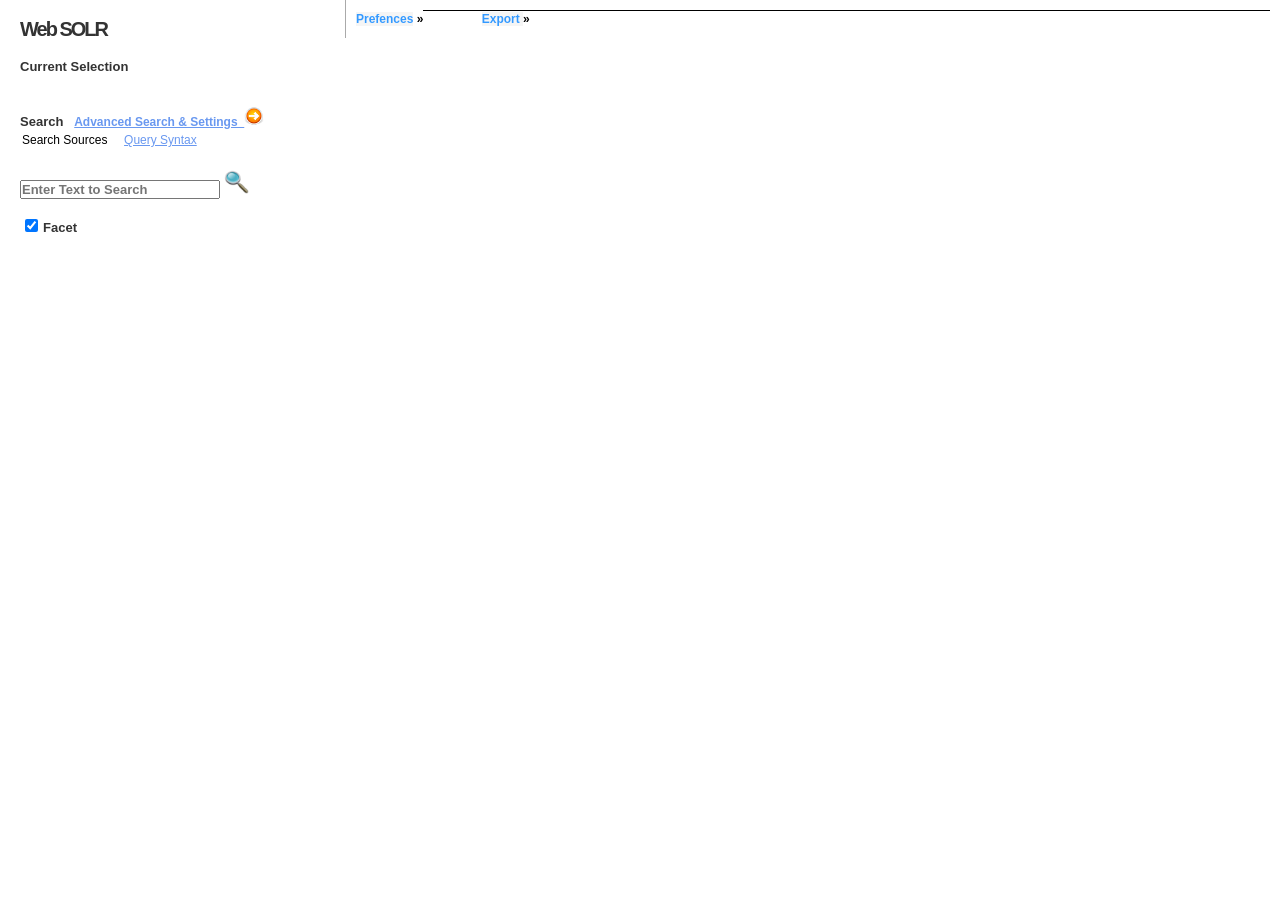
==== src/main/webapp/index.html @ 238387fa "initial build" ====
<!DOCTYPE html PUBLIC "-//W3C//DTD XHTML 1.0 Strict//EN" "http://www.w3.org/TR/xhtml1/DTD/xhtml1-strict.dtd">
<html xmlns="http://www.w3.org/1999/xhtml" xml:lang="en" lang="en">
<!--
 <META http-equiv="Content-Type" content="text/html; charset=ISO-8859-5">
    -->
<head>
<meta http-equiv="Content-Type" content="text/html" charset="UTF-8" lang="en" ></meta>
<title>Web Solr</title>
<link rel="stylesheet" type="text/css"
	href="ext/resources/css/ext-all.css" media="screen" />
<link rel="stylesheet" type="text/css" href="css/solr_ui.css"
	media="screen" />
<script type="text/javascript" src="js/jquery-1.8.0.min.js"></script>
<script type="text/javascript" src="js/solr_ui.js"></script>
<script type="text/javascript" src="core/Core.js"></script>
<script type="text/javascript" src="core/AbstractManager.js"></script>
<script type="text/javascript" src="managers/Manager.jquery.js"></script>
<script type="text/javascript" src="core/Parameter.js"></script>
<script type="text/javascript" src="core/ParameterStore.js"></script>
<script type="text/javascript" src="core/AbstractWidget.js"></script>
<script type="text/javascript" src="widgets/ResultWidget.js"></script>
<script type="text/javascript" src="helpers/jquery/ajaxsolr.theme.js"></script>
<script type="text/javascript" src="js/solr_ui.theme.js"></script>
<script type="text/javascript" src="js/jquery.livequery.js"></script>
<script type="text/javascript" src="widgets/jquery/PagerWidget.js"></script>
<script type="text/javascript" src="core/AbstractFacetWidget.js"></script>
<script type="text/javascript" src="widgets/TagcloudWidget.js"></script>
<script type="text/javascript" src="widgets/DateTagcloudWidget.js"></script>
<script type="text/javascript" src="core/AbstractTextWidget.js"></script>
<script type="text/javascript" src="ext/ext-all.js"></script>
<script type="text/javascript" src="widgets/TextWidget.js"></script>
<script type="text/javascript" src="widgets/CurrentSearchWidget.9.js"></script>
<script type="text/javascript" src="core/AbstractTextWidget.js"></script>
<script type="text/javascript" src="helpers/ajaxsolr.support.js"></script>
<script type="text/javascript" src="helpers/ajaxsolr.theme.js"></script>
<script type="text/javascript" src="widgets/CountryCodeWidget.js"></script>
<script type="text/javascript" src="js/jquery-ui.min.js"></script>
<link rel="stylesheet" type="text/css"
	href="ext/smoothness/jquery-ui.css" media="screen" />
<link rel="stylesheet" type="text/css"
	href="ext/smoothness/ui.theme.css" media="screen" />
<script type="text/javascript" src="widgets/CalendarWidget.js"></script>
<script type="text/javascript" src="js/table.js">
</script>


</head>
<body>
	<div id="wrap">
		

	

		<div class="left" id="leftColumn">
			<h1> Web SOLR</h1>

			<h2>Current Selection</h2>
			<ul id="selection"></ul>

			<h2 id="searchheader">
				Search &nbsp;&nbsp;<a href="javascript:toggleFieldView(this)">Advanced
					Search & Settings &nbsp;<img id="arrowImage"
					src="images/SideArr.png" width="20px" height="20px" />
				</a>
			</h2>


			<fieldset>
				<legend>Search Sources&nbsp;&nbsp;&nbsp;&nbsp;&nbsp;<a href="solr-query-syntax.html" target="_blank">Query Syntax</a></legend>

			</fieldset>



			<ul id="search">
	
				<h2>
					<input type="search" id="query" name="query" width="100"
						placeholder="Enter Text to Search" /> <img
						src="images/search.png" onClick="javascript:submitRequest()"
						TITLE="Click To Apply Changes" margin="0px 0px 0px" width="25"
						height="25" />
				</h2>

			</ul>

			<fieldset id="advancedFieldSet" class="prefill">

				<legend>Advance Search Options </legend>

				<ul>
					<li></li>
					<label for="filteredquery">Filter Query:</label>
					<li><a href="javascript:toggleFieldView(this)"> <img
							TITLE="Hide" width="15px" height="15px" class="submit"
							src="images/minus.png" /></a></li>
					<li></li>
					<li><TEXTAREA name="filteredquery" id="filteredquery" rows="3"
							cols="29"
							placeholder="Syntax: Name:value AND|OR Name:[min TO max], hint use 'Auto Add Field' below to add name."></TEXTAREA>

					</li>



					<label for="searchFields"><em>Auto Add Field: </em></label>
					<select id="searchFields" prompt="Select Field to search text from"
						onchange="javascript:updateSearchText(this)">

					</select>
				</ul>
				<br />
				<ul>

					<li><label for="sortType">Sort By </label> <select
						onchange="updateSortedByState(this)" id="sortfields">

					</select> <select id="sortfieldOrder" onchange="updateSortedByState(this)">
							<option value="asc">Ascending</option>
							<option value="desc">Descending</option>

					</select>
					</li>

					<br />
					<li class="dateLine"><span class="inst">(YYYY-MM-DD)</span> <label
						for="StartDate">Start Date</label> <input type="date"
						id="StartDate" name="StartDate"
						placeholder="Open Ended Start Date"
						pattern="2[0-9]{3}-[0-9]{2}-[0-9]{2}"
						title="Start Date Format: YYYY-MM-DD" onkeyup="updateDateState()"></input>
					</li>
					<br />
					<li class="dateLine"><span class="inst">(YYYY-MM-DD)</span> <label
						for="EndDate">End Date </label> <input type="date"
						placeholder="Open Ended End Date"
						pattern="2[0-9]{3}-[0-9]{2}-[0-9]{2}"
						title="End Date Format: YYYY-MM-DD" id="EndDate" name="EndDate"
						onkeyup="updateDateState()"></input></li>

					<br />

					<li class="dateLine"><label for="Rows">Rows </label> <input
						type="text" min="1" max="100" value="20" id="Rows" name="rows"
						onkeyup="updateNumRowsByState(this)"></input></li>
					<br />

				</ul>
				</br>
				<ul>
					<p>
						<button class="submit" onClick="javascript:submitRequest()"
							TITLE="Click To Apply Changes" margin="0px 10px 10px 10px">Execute
							Query</button>
					</p>
					</br>
				</ul>
				</br>
			</fieldset>

			<h2>
			<!-- checked="checked" -->
				<input type="checkbox" id="facetCheckBox" checked="checked"
					onchange='handleFacetChange(this);' value="Facet" />Facet
					
			</h2>
                 
                       
			
		</div>



		<div class="right">


			<ul id="pref">

				<li><a href="#">Prefences</a> &raquo;
					<ul>

					</ul></li>

			</ul>

			<ul id="export">
				<li>&nbsp;&nbsp;&nbsp;&nbsp;</li>
			</ul>
			<ul id="export">
				<li><a href="#">Export </a> &raquo;
					<ul>
						<li><a href="javascript:exportData('csv')">CSV</a></li>


						<li><a href="javascript:exportData('xls')">Excel</a></li>
					</ul></li>

			</ul>
			<ul id="export">
				<li>&nbsp;&nbsp;&nbsp;&nbsp;</li>
			</ul>
			<div id="result">

				<div id="navigation">

					<ul id="pager"></ul>

					<div id="pager-header"></div>

				</div>
				<div id="docs"></div>
			</div>
		</div>

		<div class="clear"></div>

		

	</div>




</body>

</html>
---- src/main/webapp/ext/resources/css/ext-all.css ----
html,body,div,dl,dt,dd,ul,ol,li,h1,h3,h4,h5,h6,pre,code,form,fieldset,legend,input,textarea,p,blockquote,th,
td{margin:0;padding:0}
table{border-collapse:collapse;border-spacing:0}
fieldset,img{border:0}
/*
address,caption,cite,code,dfn,em,strong,th,var{font-style:normal;font-weight:normal}
*/
li{list-style:none}
caption,th{text-align:left}
/*
h1,h2,h3,h4,h5,h6{font-size:100%}
*/
q:before,q:after{content:""}
abbr,acronym{border:0;font-variant:normal}
sup{vertical-align:text-top}
sub{vertical-align:text-bottom}
input,textarea,select{font-family:inherit;font-size:inherit;font-weight:inherit}*:focus{outline:none}
.x-border-box .x-reset,.x-border-box .x-reset *{box-sizing:border-box;-moz-box-sizing:border-box;-ms-box-sizing:border-box;-webkit-box-sizing:border-box}.x-body{color:black;font-size:12px;font-family:tahoma, arial, verdana, sans-serif}.x-clear{overflow:hidden;clear:both;height:0;width:0;font-size:0;line-height:0}.x-layer{position:absolute;overflow:hidden;zoom:1}.x-shim{position:absolute;left:0;top:0;overflow:hidden;-ms-filter:"progid:DXImageTransform.Microsoft.Alpha(Opacity=0)";filter:progid:DXImageTransform.Microsoft.Alpha(Opacity=0);opacity:0}.x-hide-display{display:none !important}.x-hide-visibility{visibility:hidden !important}.x-item-disabled{-ms-filter:"progid:DXImageTransform.Microsoft.Alpha(Opacity=40)";filter:progid:DXImageTransform.Microsoft.Alpha(Opacity=40);opacity:0.4}.x-ie6 .x-item-disabled{filter:none}.x-hidden,.x-hide-offsets{display:block !important;position:absolute !important;left:-10000px !important;top:-10000px !important}.x-hide-nosize{height:0 !important;width:0 !important}.x-masked-relative{position:relative}.x-ie6 .x-masked select,.x-ie6.x-body-masked select{visibility:hidden !important}.x-css-shadow{position:absolute;-moz-border-radius:5px 5px;-webkit-border-radius:5px 5px;-o-border-radius:5px 5px;-ms-border-radius:5px 5px;-khtml-border-radius:5px 5px;border-radius:5px 5px}.x-ie-shadow{background-color:#777;display:none;position:absolute;overflow:hidden;zoom:1}.x-frame-shadow{display:none;position:absolute;overflow:hidden}.x-frame-shadow *{overflow:hidden}.x-frame-shadow *{padding:0;border:0;margin:0;clear:none;zoom:1}.x-frame-shadow .xstc,.x-frame-shadow .xsbc{height:6px;float:left}.x-frame-shadow .xsc{width:100%}.x-frame-shadow .xsml{background:transparent repeat-y 0 0}.x-frame-shadow .xsmr{background:transparent repeat-y -6px 0}.x-frame-shadow .xstl{background:transparent no-repeat 0 0}.x-frame-shadow .xstc{background:transparent repeat-x 0 -30px}.x-frame-shadow .xstr{background:transparent repeat-x 0 -18px}.x-frame-shadow .xsbl{background:transparent no-repeat 0 -12px}.x-frame-shadow .xsbc{background:transparent repeat-x 0 -36px}.x-frame-shadow .xsbr{background:transparent repeat-x 0 -6px}.x-frame-shadow .xstl,.x-frame-shadow .xstc,.x-frame-shadow .xstr,.x-frame-shadow .xsbl,.x-frame-shadow .xsbc,.x-frame-shadow .xsbr{width:6px;height:6px;float:left;background-image:url('../../resources/themes/images/default/shared/shadow.png')}.x-frame-shadow .xsml,.x-frame-shadow .xsmr{width:6px;float:left;height:100%;background-image:url('../../resources/themes/images/default/shared/shadow-lr.png')}.x-frame-shadow .xsmc{float:left;height:100%;background-image:url('../../resources/themes/images/default/shared/shadow-c.png')}.x-frame-shadow .xst,.x-frame-shadow .xsb{height:6px;overflow:hidden;width:100%}.x-box-tl{background:transparent no-repeat 0 0;zoom:1}.x-box-tc{height:8px;background:transparent repeat-x 0 0;overflow:hidden}.x-box-tr{background:transparent no-repeat right -8px}.x-box-ml{background:transparent repeat-y 0;padding-left:4px;overflow:hidden;zoom:1}.x-box-mc{background:repeat-x 0 -16px;padding:4px 10px}.x-box-mc h3{margin:0 0 4px 0;zoom:1}.x-box-mr{background:transparent repeat-y right;padding-right:4px;overflow:hidden}.x-box-bl{background:transparent no-repeat 0 -16px;zoom:1}.x-box-bc{background:transparent repeat-x 0 -8px;height:8px;overflow:hidden}.x-box-br{background:transparent no-repeat right -24px}.x-box-tl,.x-box-bl{padding-left:8px;overflow:hidden}.x-box-tr,.x-box-br{padding-right:8px;overflow:hidden}.x-box-tl{background-image:url('../../resources/themes/images/default/box/corners.gif')}.x-box-tc{background-image:url('../../resources/themes/images/default/box/tb.gif')}.x-box-tr{background-image:url('../../resources/themes/images/default/box/corners.gif')}.x-box-ml{background-image:url('../../resources/themes/images/default/box/l.gif')}.x-box-mc{background-color:#eee;background-image:url('../../resources/themes/images/default/box/tb.gif');font-family:"Myriad Pro","Myriad Web","Tahoma","Helvetica","Arial",sans-serif;color:#393939;font-size:15px}.x-box-mc h3{font-size:18px;font-weight:bold}.x-box-mr{background-image:url('../../resources/themes/images/default/box/r.gif')}.x-box-bl{background-image:url('../../resources/themes/images/default/box/corners.gif')}.x-box-bc{background-image:url('../../resources/themes/images/default/box/tb.gif')}.x-box-br{background-image:url('../../resources/themes/images/default/box/corners.gif')}.x-box-blue .x-box-bl,.x-box-blue .x-box-br,.x-box-blue .x-box-tl,.x-box-blue .x-box-tr{background-image:url('../../resources/themes/images/default/box/corners-blue.gif')}.x-box-blue .x-box-bc,.x-box-blue .x-box-mc,.x-box-blue .x-box-tc{background-image:url('../../resources/themes/images/default/box/tb-blue.gif')}.x-box-blue .x-box-mc{background-color:#c3daf9}.x-box-blue .x-box-mc h3{color:#17385b}.x-box-blue .x-box-ml{background-image:url('../../resources/themes/images/default/box/l-blue.gif')}.x-box-blue .x-box-mr{background-image:url('../../resources/themes/images/default/box/r-blue.gif')}.x-focus-element{position:absolute;top:-10px;left:-10px;width:0px;height:0px}.x-focus-frame{position:absolute;left:0px;top:0px;z-index:100000000;width:0px;height:0px}.x-focus-frame-top,.x-focus-frame-bottom,.x-focus-frame-left,.x-focus-frame-right{position:absolute;top:0px;left:0px}.x-focus-frame-top,.x-focus-frame-bottom{border-top:solid 2px #15428b;height:2px}.x-focus-frame-left,.x-focus-frame-right{border-left:solid 2px #15428b;width:2px}.x-mask{z-index:100;position:absolute;top:0;left:0;-ms-filter:"progid:DXImageTransform.Microsoft.Alpha(Opacity=50)";filter:progid:DXImageTransform.Microsoft.Alpha(Opacity=50);opacity:0.5;width:100%;height:100%;zoom:1;background:#cccccc}.x-mask-msg{z-index:20001;position:absolute;top:0;left:0;padding:2px;border:1px solid;border-color:#99bce8;background-image:none;background-color:#dfe9f6}.x-mask-msg div{padding:5px 10px 5px 25px;background-image:url('../../resources/themes/images/default/grid/loading.gif');background-repeat:no-repeat;background-position:5px center;cursor:wait;border:1px solid #a3bad9;background-color:#eeeeee;color:#222222;font:normal 11px tahoma, arial, verdana, sans-serif}.x-boundlist{border-width:1px;border-style:solid;border-color:#98c0f4;background:white}.x-boundlist .x-toolbar{border-width:1px 0 0 0}.x-boundlist-item{padding:2px;-moz-user-select:none;-khtml-user-select:none;-webkit-user-select:ignore;cursor:default;cursor:pointer;cursor:hand;position:relative;border-width:1px;border-style:dotted;border-color:white}.x-boundlist-selected{background:#cbdaf0;border-color:#8eabe4}.x-boundlist-item-over{background:#dfe8f6;border-color:#a3bae9}.x-boundlist-floating{border-top-width:0}.x-boundlist-above{border-top-width:1px;border-bottom-width:1px}.x-btn{display:inline-block;zoom:1;*display:inline;position:relative;cursor:pointer;cursor:hand;white-space:nowrap;vertical-align:middle;background-repeat:no-repeat}.x-btn *{cursor:pointer;cursor:hand}.x-btn em{background-repeat:no-repeat}.x-btn em a{text-decoration:none;display:inline-block;color:inherit}.x-btn button{margin:0;padding:0;border:0;width:auto;background:none;outline:0 none;overflow:hidden;vertical-align:bottom;-webkit-appearance:none}.x-btn button::-moz-focus-inner{border:0;padding:0}.x-btn .x-btn-inner{display:block;white-space:nowrap;text-align:center;background-color:transparent;background-repeat:no-repeat;background-position:left center}.x-btn-disabled{-ms-filter:"progid:DXImageTransform.Microsoft.Alpha(Opacity=100)";filter:progid:DXImageTransform.Microsoft.Alpha(Opacity=100);opacity:1}.x-btn-disabled span{-ms-filter:"progid:DXImageTransform.Microsoft.Alpha(Opacity=50)";filter:progid:DXImageTransform.Microsoft.Alpha(Opacity=50);opacity:0.5}.x-ie6 .x-btn-disabled span,.x-ie7 .x-btn-disabled span{filter:none}.x-ie7 .x-btn-disabled,.x-ie8 .x-btn-disabled{filter:none}.x-ie6 .x-btn-disabled .x-btn-icon,.x-ie7 .x-btn-disabled .x-btn-icon,.x-ie8 .x-btn-disabled .x-btn-icon{-ms-filter:"progid:DXImageTransform.Microsoft.Alpha(Opacity=60)";filter:progid:DXImageTransform.Microsoft.Alpha(Opacity=60);opacity:0.6}* html .x-ie .x-btn button{width:1px}.x-ie .x-btn button{overflow-x:visible;vertical-align:baseline}.x-strict .x-ie6 .x-btn .x-frame-mc,.x-strict .x-ie7 .x-btn .x-frame-mc{height:100%}.x-nbr .x-btn .x-frame-mc{vertical-align:middle;white-space:nowrap;text-align:center;cursor:pointer}.x-btn-icon-text-left .x-btn-icon{background-position:left center}.x-btn-icon-text-right .x-btn-icon{background-position:right center}.x-btn-icon-text-top .x-btn-icon{background-position:center top}.x-btn-icon-text-bottom .x-btn-icon{background-position:center bottom}.x-btn button,.x-btn a{position:relative}.x-btn button .x-btn-icon,.x-btn a .x-btn-icon{position:absolute;background-repeat:no-repeat}.x-btn-arrow-right{background:transparent no-repeat right center;padding-right:12px}.x-btn-arrow-right .x-btn-inner{padding-right:0 !important}.x-toolbar .x-btn-arrow-right{padding-right:12px}.x-btn-arrow-bottom{background:transparent no-repeat center bottom;padding-bottom:12px}.x-btn-arrow{background-image:url('../../resources/themes/images/default/button/arrow.gif');display:block}.x-btn-split-right,.x-btn-over .x-btn-split-right{background:transparent no-repeat right center;background-image:url('../../resources/themes/images/default/button/s-arrow.gif');padding-right:14px !important}.x-btn-split-bottom,.x-btn-over .x-btn-split-bottom{background:transparent no-repeat center bottom;background-image:url('../../resources/themes/images/default/button/s-arrow-b.gif');padding-bottom:14px}.x-toolbar .x-btn-split-right{background-image:url('../../resources/themes/images/default/button/s-arrow-noline.gif');padding-right:12px !important}.x-toolbar .x-btn-split-bottom{background-image:url('../../resources/themes/images/default/button/s-arrow-b-noline.gif')}.x-btn-split{display:block}.x-item-disabled,.x-item-disabled *{cursor:default}.x-cycle-fixed-width .x-btn-inner{text-align:inherit}.x-btn-over .x-btn-split-right{background-image:url('../../resources/themes/images/default/button/s-arrow-o.gif')}.x-btn-over .x-btn-split-bottom{background-image:url('../../resources/themes/images/default/button/s-arrow-bo.gif')}.x-btn-default-small{border-color:#d1d1d1}.x-btn-default-small{-moz-border-radius:3px;-webkit-border-radius:3px;-o-border-radius:3px;-ms-border-radius:3px;-khtml-border-radius:3px;border-radius:3px;padding:2px 2px 2px 2px;border-width:1px;border-style:solid;background-image:none;background-color:white;background-image:-webkit-gradient(linear, 50% 0%, 50% 100%, color-stop(0%, #ffffff), color-stop(48%, #f9f9f9), color-stop(52%, #e2e2e2), color-stop(100%, #e7e7e7));background-image:-moz-linear-gradient(top, #ffffff,#f9f9f9 48%,#e2e2e2 52%,#e7e7e7);background-image:linear-gradient(top, #ffffff,#f9f9f9 48%,#e2e2e2 52%,#e7e7e7)}.x-nlg .x-btn-default-small-mc{background-image:url('../../resources/themes/images/default/btn/btn-default-small-bg.gif');background-color:#fff}.x-nbr .x-btn-default-small{padding:0 !important;border-width:0 !important;-moz-border-radius:0px;-webkit-border-radius:0px;-o-border-radius:0px;-ms-border-radius:0px;-khtml-border-radius:0px;border-radius:0px;background-color:transparent;background-position:1100303px 1000303px}.x-nbr .x-btn-default-small-tl,.x-nbr .x-btn-default-small-bl,.x-nbr .x-btn-default-small-tr,.x-nbr .x-btn-default-small-br,.x-nbr .x-btn-default-small-tc,.x-nbr .x-btn-default-small-bc,.x-nbr .x-btn-default-small-ml,.x-nbr .x-btn-default-small-mr{zoom:1;background-image:url('../../resources/themes/images/default/btn/btn-default-small-corners.gif')}.x-nbr .x-btn-default-small-ml,.x-nbr .x-btn-default-small-mr{zoom:1;background-image:url('../../resources/themes/images/default/btn/btn-default-small-sides.gif');background-position:0 0}.x-nbr .x-btn-default-small-mc{padding:0 0 0 0}.x-btn-default-small .x-btn-inner{font-size:11px;font-weight:normal;font-family:tahoma, arial, verdana, sans-serif;color:#333333;background-repeat:no-repeat;padding:0 4px}.x-btn-default-small-icon button,.x-btn-default-small-icon .x-btn-inner,.x-btn-default-small-noicon button,.x-btn-default-small-noicon .x-btn-inner{height:16px;line-height:16px}.x-btn-default-small-icon button{padding:0;width:16px !important;height:16px}.x-btn-default-small-icon .x-btn-icon{width:16px;height:16px;top:0;left:0;bottom:0;right:0}.x-btn-default-small-icon-text-left button{height:16px}.x-btn-default-small-icon-text-left .x-btn-inner{height:16px;line-height:16px;padding-left:20px}.x-btn-default-small-icon-text-left .x-btn-icon{width:16px;height:auto;top:0;left:0;bottom:0;right:auto}.x-ie6 .x-btn-default-small-icon-text-left .x-btn-icon,.x-quirks .x-btn-default-small-icon-text-left .x-btn-icon{height:16px}.x-btn-default-small-icon-text-right button{height:16px}.x-btn-default-small-icon-text-right .x-btn-inner{height:16px;line-height:16px;padding-right:20px !important}.x-btn-default-small-icon-text-right .x-btn-icon{width:16px;height:auto;top:0;left:auto;bottom:0;right:0}.x-ie6 .x-btn-default-small-icon-text-right .x-btn-icon,.x-quirks .x-btn-default-small-icon-text-right .x-btn-icon{height:16px}.x-btn-default-small-icon-text-top .x-btn-inner{padding-top:20px}.x-btn-default-small-icon-text-top .x-btn-icon{width:auto;height:16px;top:0;left:0;bottom:auto;right:0}.x-ie6 .x-btn-default-small-icon-text-top .x-btn-icon,.x-quirks .x-btn-default-small-icon-text-top .x-btn-icon{width:16px}.x-btn-default-small-icon-text-bottom .x-btn-inner{padding-bottom:20px}.x-btn-default-small-icon-text-bottom .x-btn-icon{width:auto;height:16px;top:auto;left:0;bottom:0;right:0}.x-ie6 .x-btn-default-small-icon-text-bottom .x-btn-icon,.x-quirks .x-btn-default-small-icon-text-bottom .x-btn-icon{width:16px}.x-btn-default-small-over{border-color:#b0ccf2;background-image:none;background-color:#e4f3ff;background-image:-webkit-gradient(linear, 50% 0%, 50% 100%, color-stop(0%, #e4f3ff), color-stop(48%, #d9edff), color-stop(52%, #c2d8f2), color-stop(100%, #c6dcf6));background-image:-moz-linear-gradient(top, #e4f3ff,#d9edff 48%,#c2d8f2 52%,#c6dcf6);background-image:linear-gradient(top, #e4f3ff,#d9edff 48%,#c2d8f2 52%,#c6dcf6)}.x-btn-default-small-focus{border-color:#b0ccf2;background-image:none;background-color:#e4f3ff;background-image:-webkit-gradient(linear, 50% 0%, 50% 100%, color-stop(0%, #e4f3ff), color-stop(48%, #d9edff), color-stop(52%, #c2d8f2), color-stop(100%, #c6dcf6));background-image:-moz-linear-gradient(top, #e4f3ff,#d9edff 48%,#c2d8f2 52%,#c6dcf6);background-image:linear-gradient(top, #e4f3ff,#d9edff 48%,#c2d8f2 52%,#c6dcf6)}.x-btn-default-small-menu-active,.x-btn-default-small-pressed{border-color:#9ebae1;background-image:none;background-color:#b6cbe4;background-image:-webkit-gradient(linear, 50% 0%, 50% 100%, color-stop(0%, #b6cbe4), color-stop(48%, #bfd2e6), color-stop(52%, #8dc0f5), color-stop(100%, #98c5f5));background-image:-moz-linear-gradient(top, #b6cbe4,#bfd2e6 48%,#8dc0f5 52%,#98c5f5);background-image:linear-gradient(top, #b6cbe4,#bfd2e6 48%,#8dc0f5 52%,#98c5f5)}.x-btn-default-small-disabled{border-color:#e1e1e1;background-image:none;background-color:#f7f7f7;background-image:-webkit-gradient(linear, 50% 0%, 50% 100%, color-stop(0%, #f7f7f7), color-stop(48%, #f1f1f1), color-stop(52%, #dadada), color-stop(100%, #dfdfdf));background-image:-moz-linear-gradient(top, #f7f7f7,#f1f1f1 48%,#dadada 52%,#dfdfdf);background-image:linear-gradient(top, #f7f7f7,#f1f1f1 48%,#dadada 52%,#dfdfdf)}.x-btn-default-small-disabled .x-btn-inner{color:#333333 !important}.x-ie .x-btn-default-small-disabled .x-btn-inner{color:#595959 !important}.x-ie6 .x-btn-default-small-disabled .x-btn-inner{color:#8c8c8c !important}.x-nbr .x-btn-default-small-over .x-frame-tl,.x-nbr .x-btn-default-small-over .x-frame-bl,.x-nbr .x-btn-default-small-over .x-frame-tr,.x-nbr .x-btn-default-small-over .x-frame-br,.x-nbr .x-btn-default-small-over .x-frame-tc,.x-nbr .x-btn-default-small-over .x-frame-bc{background-image:url('../../resources/themes/images/default/btn/btn-default-small-over-corners.gif')}.x-nbr .x-btn-default-small-over .x-frame-ml,.x-nbr .x-btn-default-small-over .x-frame-mr{background-image:url('../../resources/themes/images/default/btn/btn-default-small-over-sides.gif')}.x-nbr .x-btn-default-small-over .x-frame-mc{background-color:#e4f3ff;background-image:url('../../resources/themes/images/default/btn/btn-default-small-over-bg.gif')}.x-nbr .x-btn-default-small-focus .x-frame-tl,.x-nbr .x-btn-default-small-focus .x-frame-bl,.x-nbr .x-btn-default-small-focus .x-frame-tr,.x-nbr .x-btn-default-small-focus .x-frame-br,.x-nbr .x-btn-default-small-focus .x-frame-tc,.x-nbr .x-btn-default-small-focus .x-frame-bc{background-image:url('../../resources/themes/images/default/btn/btn-default-small-focus-corners.gif')}.x-nbr .x-btn-default-small-focus .x-frame-ml,.x-nbr .x-btn-default-small-focus .x-frame-mr{background-image:url('../../resources/themes/images/default/btn/btn-default-small-focus-sides.gif')}.x-nbr .x-btn-default-small-focus .x-frame-mc{background-color:#e4f3ff;background-image:url('../../resources/themes/images/default/btn/btn-default-small-focus-bg.gif')}.x-nbr .x-btn-default-small-menu-active .x-frame-tl,.x-nbr .x-btn-default-small-menu-active .x-frame-bl,.x-nbr .x-btn-default-small-menu-active .x-frame-tr,.x-nbr .x-btn-default-small-menu-active .x-frame-br,.x-nbr .x-btn-default-small-menu-active .x-frame-tc,.x-nbr .x-btn-default-small-menu-active .x-frame-bc,.x-nbr .x-btn-default-small-pressed .x-frame-tl,.x-nbr .x-btn-default-small-pressed .x-frame-bl,.x-nbr .x-btn-default-small-pressed .x-frame-tr,.x-nbr .x-btn-default-small-pressed .x-frame-br,.x-nbr .x-btn-default-small-pressed .x-frame-tc,.x-nbr .x-btn-default-small-pressed .x-frame-bc{background-image:url('../../resources/themes/images/default/btn/btn-default-small-pressed-corners.gif')}.x-nbr .x-btn-default-small-menu-active .x-frame-ml,.x-nbr .x-btn-default-small-menu-active .x-frame-mr,.x-nbr .x-btn-default-small-pressed .x-frame-ml,.x-nbr .x-btn-default-small-pressed .x-frame-mr{background-image:url('../../resources/themes/images/default/btn/btn-default-small-pressed-sides.gif')}.x-nbr .x-btn-default-small-menu-active .x-frame-mc,.x-nbr .x-btn-default-small-pressed .x-frame-mc{background-color:#b6cbe4;background-image:url('../../resources/themes/images/default/btn/btn-default-small-pressed-bg.gif')}.x-nbr .x-btn-default-small-disabled .x-frame-tl,.x-nbr .x-btn-default-small-disabled .x-frame-bl,.x-nbr .x-btn-default-small-disabled .x-frame-tr,.x-nbr .x-btn-default-small-disabled .x-frame-br,.x-nbr .x-btn-default-small-disabled .x-frame-tc,.x-nbr .x-btn-default-small-disabled .x-frame-bc{background-image:url('../../resources/themes/images/default/btn/btn-default-small-disabled-corners.gif')}.x-nbr .x-btn-default-small-disabled .x-frame-ml,.x-nbr .x-btn-default-small-disabled .x-frame-mr{background-image:url('../../resources/themes/images/default/btn/btn-default-small-disabled-sides.gif')}.x-nbr .x-btn-default-small-disabled .x-frame-mc{background-color:#f7f7f7;background-image:url('../../resources/themes/images/default/btn/btn-default-small-disabled-bg.gif')}.x-nlg .x-btn-default-small{background-repeat:repeat-x;background-image:url('../../resources/themes/images/default/btn/btn-default-small-bg.gif')}.x-nlg .x-btn-default-small-over{background-repeat:repeat-x;background-image:url('../../resources/themes/images/default/btn/btn-default-small-over-bg.gif')}.x-nlg .x-btn-default-small-focus{background-repeat:repeat-x;background-image:url('../../resources/themes/images/default/btn/btn-default-small-focus-bg.gif')}.x-nlg .x-btn-default-small-menu-active,.x-nlg .x-btn-default-small-pressed{background-repeat:repeat-x;background-image:url('../../resources/themes/images/default/btn/btn-default-small-pressed-bg.gif')}.x-nlg .x-btn-default-small-disabled{background-repeat:repeat-x;background-image:url('../../resources/themes/images/default/btn/btn-default-small-disabled-bg.gif')}.x-btn-default-medium{border-color:#d1d1d1}.x-btn-default-medium{-moz-border-radius:3px;-webkit-border-radius:3px;-o-border-radius:3px;-ms-border-radius:3px;-khtml-border-radius:3px;border-radius:3px;padding:3px 3px 3px 3px;border-width:1px;border-style:solid;background-image:none;background-color:#fff;background-image:-webkit-gradient(linear, 50% 0%, 50% 100%, color-stop(0%, #ffffff), color-stop(48%, #f9f9f9), color-stop(52%, #e2e2e2), color-stop(100%, #e7e7e7));background-image:-moz-linear-gradient(top, #ffffff,#f9f9f9 48%,#e2e2e2 52%,#e7e7e7);background-image:linear-gradient(top, #ffffff,#f9f9f9 48%,#e2e2e2 52%,#e7e7e7)}.x-nlg .x-btn-default-medium-mc{background-image:url('../../resources/themes/images/default/btn/btn-default-medium-bg.gif');background-color:#fff}.x-nbr .x-btn-default-medium{padding:0 !important;border-width:0 !important;-moz-border-radius:0px;-webkit-border-radius:0px;-o-border-radius:0px;-ms-border-radius:0px;-khtml-border-radius:0px;border-radius:0px;background-color:transparent;background-position:1100303px 1000303px}.x-nbr .x-btn-default-medium-tl,.x-nbr .x-btn-default-medium-bl,.x-nbr .x-btn-default-medium-tr,.x-nbr .x-btn-default-medium-br,.x-nbr .x-btn-default-medium-tc,.x-nbr .x-btn-default-medium-bc,.x-nbr .x-btn-default-medium-ml,.x-nbr .x-btn-default-medium-mr{zoom:1;background-image:url('../../resources/themes/images/default/btn/btn-default-medium-corners.gif')}.x-nbr .x-btn-default-medium-ml,.x-nbr .x-btn-default-medium-mr{zoom:1;background-image:url('../../resources/themes/images/default/btn/btn-default-medium-sides.gif');background-position:0 0}.x-nbr .x-btn-default-medium-mc{padding:0px 0px 0px 0px}.x-btn-default-medium .x-btn-inner{font-size:11px;font-weight:normal;font-family:tahoma, arial, verdana, sans-serif;color:#333333;background-repeat:no-repeat;padding:0 3px}.x-btn-default-medium-icon button,.x-btn-default-medium-icon .x-btn-inner,.x-btn-default-medium-noicon button,.x-btn-default-medium-noicon .x-btn-inner{height:24px;line-height:24px}.x-btn-default-medium-icon button{padding:0;width:24px !important;height:24px}.x-btn-default-medium-icon .x-btn-icon{width:24px;height:24px;top:0;left:0;bottom:0;right:0}.x-btn-default-medium-icon-text-left button{height:24px}.x-btn-default-medium-icon-text-left .x-btn-inner{height:24px;line-height:24px;padding-left:28px}.x-btn-default-medium-icon-text-left .x-btn-icon{width:24px;height:auto;top:0;left:0;bottom:0;right:auto}.x-ie6 .x-btn-default-medium-icon-text-left .x-btn-icon,.x-quirks .x-btn-default-medium-icon-text-left .x-btn-icon{height:24px}.x-btn-default-medium-icon-text-right button{height:24px}.x-btn-default-medium-icon-text-right .x-btn-inner{height:24px;line-height:24px;padding-right:28px !important}.x-btn-default-medium-icon-text-right .x-btn-icon{width:24px;height:auto;top:0;left:auto;bottom:0;right:0}.x-ie6 .x-btn-default-medium-icon-text-right .x-btn-icon,.x-quirks .x-btn-default-medium-icon-text-right .x-btn-icon{height:24px}.x-btn-default-medium-icon-text-top .x-btn-inner{padding-top:28px}.x-btn-default-medium-icon-text-top .x-btn-icon{width:auto;height:24px;top:0;left:0;bottom:auto;right:0}.x-ie6 .x-btn-default-medium-icon-text-top .x-btn-icon,.x-quirks .x-btn-default-medium-icon-text-top .x-btn-icon{width:24px}.x-btn-default-medium-icon-text-bottom .x-btn-inner{padding-bottom:28px}.x-btn-default-medium-icon-text-bottom .x-btn-icon{width:auto;height:24px;top:auto;left:0;bottom:0;right:0}.x-ie6 .x-btn-default-medium-icon-text-bottom .x-btn-icon,.x-quirks .x-btn-default-medium-icon-text-bottom .x-btn-icon{width:24px}.x-btn-default-medium-over{border-color:#b0ccf2;background-image:none;background-color:#e4f3ff;background-image:-webkit-gradient(linear, 50% 0%, 50% 100%, color-stop(0%, #e4f3ff), color-stop(48%, #d9edff), color-stop(52%, #c2d8f2), color-stop(100%, #c6dcf6));background-image:-moz-linear-gradient(top, #e4f3ff,#d9edff 48%,#c2d8f2 52%,#c6dcf6);background-image:linear-gradient(top, #e4f3ff,#d9edff 48%,#c2d8f2 52%,#c6dcf6)}.x-btn-default-medium-focus{border-color:#b0ccf2;background-image:none;background-color:#e4f3ff;background-image:-webkit-gradient(linear, 50% 0%, 50% 100%, color-stop(0%, #e4f3ff), color-stop(48%, #d9edff), color-stop(52%, #c2d8f2), color-stop(100%, #c6dcf6));background-image:-moz-linear-gradient(top, #e4f3ff,#d9edff 48%,#c2d8f2 52%,#c6dcf6);background-image:linear-gradient(top, #e4f3ff,#d9edff 48%,#c2d8f2 52%,#c6dcf6)}.x-btn-default-medium-menu-active,.x-btn-default-medium-pressed{border-color:#9ebae1;background-image:none;background-color:#b6cbe4;background-image:-webkit-gradient(linear, 50% 0%, 50% 100%, color-stop(0%, #b6cbe4), color-stop(48%, #bfd2e6), color-stop(52%, #8dc0f5), color-stop(100%, #98c5f5));background-image:-moz-linear-gradient(top, #b6cbe4,#bfd2e6 48%,#8dc0f5 52%,#98c5f5);background-image:linear-gradient(top, #b6cbe4,#bfd2e6 48%,#8dc0f5 52%,#98c5f5)}.x-btn-default-medium-disabled{border-color:#e1e1e1;background-image:none;background-color:#f7f7f7;background-image:-webkit-gradient(linear, 50% 0%, 50% 100%, color-stop(0%, #f7f7f7), color-stop(48%, #f1f1f1), color-stop(52%, #dadada), color-stop(100%, #dfdfdf));background-image:-moz-linear-gradient(top, #f7f7f7,#f1f1f1 48%,#dadada 52%,#dfdfdf);background-image:linear-gradient(top, #f7f7f7,#f1f1f1 48%,#dadada 52%,#dfdfdf)}.x-btn-default-medium-disabled .x-btn-inner{color:#333333 !important}.x-ie .x-btn-default-medium-disabled .x-btn-inner{color:#595959 !important}.x-ie6 .x-btn-default-medium-disabled .x-btn-inner{color:#8c8c8c !important}.x-nbr .x-btn-default-medium-over .x-frame-tl,.x-nbr .x-btn-default-medium-over .x-frame-bl,.x-nbr .x-btn-default-medium-over .x-frame-tr,.x-nbr .x-btn-default-medium-over .x-frame-br,.x-nbr .x-btn-default-medium-over .x-frame-tc,.x-nbr .x-btn-default-medium-over .x-frame-bc{background-image:url('../../resources/themes/images/default/btn/btn-default-medium-over-corners.gif')}.x-nbr .x-btn-default-medium-over .x-frame-ml,.x-nbr .x-btn-default-medium-over .x-frame-mr{background-image:url('../../resources/themes/images/default/btn/btn-default-medium-over-sides.gif')}.x-nbr .x-btn-default-medium-over .x-frame-mc{background-color:#e4f3ff;background-image:url('../../resources/themes/images/default/btn/btn-default-medium-over-bg.gif')}.x-nbr .x-btn-default-medium-focus .x-frame-tl,.x-nbr .x-btn-default-medium-focus .x-frame-bl,.x-nbr .x-btn-default-medium-focus .x-frame-tr,.x-nbr .x-btn-default-medium-focus .x-frame-br,.x-nbr .x-btn-default-medium-focus .x-frame-tc,.x-nbr .x-btn-default-medium-focus .x-frame-bc{background-image:url('../../resources/themes/images/default/btn/btn-default-medium-focus-corners.gif')}.x-nbr .x-btn-default-medium-focus .x-frame-ml,.x-nbr .x-btn-default-medium-focus .x-frame-mr{background-image:url('../../resources/themes/images/default/btn/btn-default-medium-focus-sides.gif')}.x-nbr .x-btn-default-medium-focus .x-frame-mc{background-color:#e4f3ff;background-image:url('../../resources/themes/images/default/btn/btn-default-medium-focus-bg.gif')}.x-nbr .x-btn-default-medium-menu-active .x-frame-tl,.x-nbr .x-btn-default-medium-menu-active .x-frame-bl,.x-nbr .x-btn-default-medium-menu-active .x-frame-tr,.x-nbr .x-btn-default-medium-menu-active .x-frame-br,.x-nbr .x-btn-default-medium-menu-active .x-frame-tc,.x-nbr .x-btn-default-medium-menu-active .x-frame-bc,.x-nbr .x-btn-default-medium-pressed .x-frame-tl,.x-nbr .x-btn-default-medium-pressed .x-frame-bl,.x-nbr .x-btn-default-medium-pressed .x-frame-tr,.x-nbr .x-btn-default-medium-pressed .x-frame-br,.x-nbr .x-btn-default-medium-pressed .x-frame-tc,.x-nbr .x-btn-default-medium-pressed .x-frame-bc{background-image:url('../../resources/themes/images/default/btn/btn-default-medium-pressed-corners.gif')}.x-nbr .x-btn-default-medium-menu-active .x-frame-ml,.x-nbr .x-btn-default-medium-menu-active .x-frame-mr,.x-nbr .x-btn-default-medium-pressed .x-frame-ml,.x-nbr .x-btn-default-medium-pressed .x-frame-mr{background-image:url('../../resources/themes/images/default/btn/btn-default-medium-pressed-sides.gif')}.x-nbr .x-btn-default-medium-menu-active .x-frame-mc,.x-nbr .x-btn-default-medium-pressed .x-frame-mc{background-color:#b6cbe4;background-image:url('../../resources/themes/images/default/btn/btn-default-medium-pressed-bg.gif')}.x-nbr .x-btn-default-medium-disabled .x-frame-tl,.x-nbr .x-btn-default-medium-disabled .x-frame-bl,.x-nbr .x-btn-default-medium-disabled .x-frame-tr,.x-nbr .x-btn-default-medium-disabled .x-frame-br,.x-nbr .x-btn-default-medium-disabled .x-frame-tc,.x-nbr .x-btn-default-medium-disabled .x-frame-bc{background-image:url('../../resources/themes/images/default/btn/btn-default-medium-disabled-corners.gif')}.x-nbr .x-btn-default-medium-disabled .x-frame-ml,.x-nbr .x-btn-default-medium-disabled .x-frame-mr{background-image:url('../../resources/themes/images/default/btn/btn-default-medium-disabled-sides.gif')}.x-nbr .x-btn-default-medium-disabled .x-frame-mc{background-color:#f7f7f7;background-image:url('../../resources/themes/images/default/btn/btn-default-medium-disabled-bg.gif')}.x-nlg .x-btn-default-medium{background-repeat:repeat-x;background-image:url('../../resources/themes/images/default/btn/btn-default-medium-bg.gif')}.x-nlg .x-btn-default-medium-over{background-repeat:repeat-x;background-image:url('../../resources/themes/images/default/btn/btn-default-medium-over-bg.gif')}.x-nlg .x-btn-default-medium-focus{background-repeat:repeat-x;background-image:url('../../resources/themes/images/default/btn/btn-default-medium-focus-bg.gif')}.x-nlg .x-btn-default-medium-menu-active,.x-nlg .x-btn-default-medium-pressed{background-repeat:repeat-x;background-image:url('../../resources/themes/images/default/btn/btn-default-medium-pressed-bg.gif')}.x-nlg .x-btn-default-medium-disabled{background-repeat:repeat-x;background-image:url('../../resources/themes/images/default/btn/btn-default-medium-disabled-bg.gif')}.x-btn-default-large{border-color:#d1d1d1}.x-btn-default-large{-moz-border-radius:3px;-webkit-border-radius:3px;-o-border-radius:3px;-ms-border-radius:3px;-khtml-border-radius:3px;border-radius:3px;padding:3px 3px 3px 3px;border-width:1px;border-style:solid;background-image:none;background-color:#fff;background-image:-webkit-gradient(linear, 50% 0%, 50% 100%, color-stop(0%, #ffffff), color-stop(48%, #f9f9f9), color-stop(52%, #e2e2e2), color-stop(100%, #e7e7e7));background-image:-moz-linear-gradient(top, #ffffff,#f9f9f9 48%,#e2e2e2 52%,#e7e7e7);background-image:linear-gradient(top, #ffffff,#f9f9f9 48%,#e2e2e2 52%,#e7e7e7)}.x-nlg .x-btn-default-large-mc{background-image:url('../../resources/themes/images/default/btn/btn-default-large-bg.gif');background-color:#fff}.x-nbr .x-btn-default-large{padding:0 !important;border-width:0 !important;-moz-border-radius:0px;-webkit-border-radius:0px;-o-border-radius:0px;-ms-border-radius:0px;-khtml-border-radius:0px;border-radius:0px;background-color:transparent;background-position:1100303px 1000303px}.x-nbr .x-btn-default-large-tl,.x-nbr .x-btn-default-large-bl,.x-nbr .x-btn-default-large-tr,.x-nbr .x-btn-default-large-br,.x-nbr .x-btn-default-large-tc,.x-nbr .x-btn-default-large-bc,.x-nbr .x-btn-default-large-ml,.x-nbr .x-btn-default-large-mr{zoom:1;background-image:url('../../resources/themes/images/default/btn/btn-default-large-corners.gif')}.x-nbr .x-btn-default-large-ml,.x-nbr .x-btn-default-large-mr{zoom:1;background-image:url('../../resources/themes/images/default/btn/btn-default-large-sides.gif');background-position:0 0}.x-nbr .x-btn-default-large-mc{padding:0px 0px 0px 0px}.x-btn-default-large .x-btn-inner{font-size:11px;font-weight:normal;font-family:tahoma, arial, verdana, sans-serif;color:#333333;background-repeat:no-repeat;padding:0 3px}.x-btn-default-large-icon button,.x-btn-default-large-icon .x-btn-inner,.x-btn-default-large-noicon button,.x-btn-default-large-noicon .x-btn-inner{height:32px;line-height:32px}.x-btn-default-large-icon button{padding:0;width:32px !important;height:32px}.x-btn-default-large-icon .x-btn-icon{width:32px;height:32px;top:0;left:0;bottom:0;right:0}.x-btn-default-large-icon-text-left button{height:32px}.x-btn-default-large-icon-text-left .x-btn-inner{height:32px;line-height:32px;padding-left:36px}.x-btn-default-large-icon-text-left .x-btn-icon{width:32px;height:auto;top:0;left:0;bottom:0;right:auto}.x-ie6 .x-btn-default-large-icon-text-left .x-btn-icon,.x-quirks .x-btn-default-large-icon-text-left .x-btn-icon{height:32px}.x-btn-default-large-icon-text-right button{height:32px}.x-btn-default-large-icon-text-right .x-btn-inner{height:32px;line-height:32px;padding-right:36px !important}.x-btn-default-large-icon-text-right .x-btn-icon{width:32px;height:auto;top:0;left:auto;bottom:0;right:0}.x-ie6 .x-btn-default-large-icon-text-right .x-btn-icon,.x-quirks .x-btn-default-large-icon-text-right .x-btn-icon{height:32px}.x-btn-default-large-icon-text-top .x-btn-inner{padding-top:36px}.x-btn-default-large-icon-text-top .x-btn-icon{width:auto;height:32px;top:0;left:0;bottom:auto;right:0}.x-ie6 .x-btn-default-large-icon-text-top .x-btn-icon,.x-quirks .x-btn-default-large-icon-text-top .x-btn-icon{width:32px}.x-btn-default-large-icon-text-bottom .x-btn-inner{padding-bottom:36px}.x-btn-default-large-icon-text-bottom .x-btn-icon{width:auto;height:32px;top:auto;left:0;bottom:0;right:0}.x-ie6 .x-btn-default-large-icon-text-bottom .x-btn-icon,.x-quirks .x-btn-default-large-icon-text-bottom .x-btn-icon{width:32px}.x-btn-default-large-over{border-color:#b0ccf2;background-image:none;background-color:#e4f3ff;background-image:-webkit-gradient(linear, 50% 0%, 50% 100%, color-stop(0%, #e4f3ff), color-stop(48%, #d9edff), color-stop(52%, #c2d8f2), color-stop(100%, #c6dcf6));background-image:-moz-linear-gradient(top, #e4f3ff,#d9edff 48%,#c2d8f2 52%,#c6dcf6);background-image:linear-gradient(top, #e4f3ff,#d9edff 48%,#c2d8f2 52%,#c6dcf6)}.x-btn-default-large-focus{border-color:#b0ccf2;background-image:none;background-color:#e4f3ff;background-image:-webkit-gradient(linear, 50% 0%, 50% 100%, color-stop(0%, #e4f3ff), color-stop(48%, #d9edff), color-stop(52%, #c2d8f2), color-stop(100%, #c6dcf6));background-image:-moz-linear-gradient(top, #e4f3ff,#d9edff 48%,#c2d8f2 52%,#c6dcf6);background-image:linear-gradient(top, #e4f3ff,#d9edff 48%,#c2d8f2 52%,#c6dcf6)}.x-btn-default-large-menu-active,.x-btn-default-large-pressed{border-color:#9ebae1;background-image:none;background-color:#b6cbe4;background-image:-webkit-gradient(linear, 50% 0%, 50% 100%, color-stop(0%, #b6cbe4), color-stop(48%, #bfd2e6), color-stop(52%, #8dc0f5), color-stop(100%, #98c5f5));background-image:-moz-linear-gradient(top, #b6cbe4,#bfd2e6 48%,#8dc0f5 52%,#98c5f5);background-image:linear-gradient(top, #b6cbe4,#bfd2e6 48%,#8dc0f5 52%,#98c5f5)}.x-btn-default-large-disabled{border-color:#e1e1e1;background-image:none;background-color:#f7f7f7;background-image:-webkit-gradient(linear, 50% 0%, 50% 100%, color-stop(0%, #f7f7f7), color-stop(48%, #f1f1f1), color-stop(52%, #dadada), color-stop(100%, #dfdfdf));background-image:-moz-linear-gradient(top, #f7f7f7,#f1f1f1 48%,#dadada 52%,#dfdfdf);background-image:linear-gradient(top, #f7f7f7,#f1f1f1 48%,#dadada 52%,#dfdfdf)}.x-btn-default-large-disabled .x-btn-inner{color:#333333 !important}.x-ie .x-btn-default-large-disabled .x-btn-inner{color:#595959 !important}.x-ie6 .x-btn-default-large-disabled .x-btn-inner{color:#8c8c8c !important}.x-nbr .x-btn-default-large-over .x-frame-tl,.x-nbr .x-btn-default-large-over .x-frame-bl,.x-nbr .x-btn-default-large-over .x-frame-tr,.x-nbr .x-btn-default-large-over .x-frame-br,.x-nbr .x-btn-default-large-over .x-frame-tc,.x-nbr .x-btn-default-large-over .x-frame-bc{background-image:url('../../resources/themes/images/default/btn/btn-default-large-over-corners.gif')}.x-nbr .x-btn-default-large-over .x-frame-ml,.x-nbr .x-btn-default-large-over .x-frame-mr{background-image:url('../../resources/themes/images/default/btn/btn-default-large-over-sides.gif')}.x-nbr .x-btn-default-large-over .x-frame-mc{background-color:#e4f3ff;background-image:url('../../resources/themes/images/default/btn/btn-default-large-over-bg.gif')}.x-nbr .x-btn-default-large-focus .x-frame-tl,.x-nbr .x-btn-default-large-focus .x-frame-bl,.x-nbr .x-btn-default-large-focus .x-frame-tr,.x-nbr .x-btn-default-large-focus .x-frame-br,.x-nbr .x-btn-default-large-focus .x-frame-tc,.x-nbr .x-btn-default-large-focus .x-frame-bc{background-image:url('../../resources/themes/images/default/btn/btn-default-large-focus-corners.gif')}.x-nbr .x-btn-default-large-focus .x-frame-ml,.x-nbr .x-btn-default-large-focus .x-frame-mr{background-image:url('../../resources/themes/images/default/btn/btn-default-large-focus-sides.gif')}.x-nbr .x-btn-default-large-focus .x-frame-mc{background-color:#e4f3ff;background-image:url('../../resources/themes/images/default/btn/btn-default-large-focus-bg.gif')}.x-nbr .x-btn-default-large-menu-active .x-frame-tl,.x-nbr .x-btn-default-large-menu-active .x-frame-bl,.x-nbr .x-btn-default-large-menu-active .x-frame-tr,.x-nbr .x-btn-default-large-menu-active .x-frame-br,.x-nbr .x-btn-default-large-menu-active .x-frame-tc,.x-nbr .x-btn-default-large-menu-active .x-frame-bc,.x-nbr .x-btn-default-large-pressed .x-frame-tl,.x-nbr .x-btn-default-large-pressed .x-frame-bl,.x-nbr .x-btn-default-large-pressed .x-frame-tr,.x-nbr .x-btn-default-large-pressed .x-frame-br,.x-nbr .x-btn-default-large-pressed .x-frame-tc,.x-nbr .x-btn-default-large-pressed .x-frame-bc{background-image:url('../../resources/themes/images/default/btn/btn-default-large-pressed-corners.gif')}.x-nbr .x-btn-default-large-menu-active .x-frame-ml,.x-nbr .x-btn-default-large-menu-active .x-frame-mr,.x-nbr .x-btn-default-large-pressed .x-frame-ml,.x-nbr .x-btn-default-large-pressed .x-frame-mr{background-image:url('../../resources/themes/images/default/btn/btn-default-large-pressed-sides.gif')}.x-nbr .x-btn-default-large-menu-active .x-frame-mc,.x-nbr .x-btn-default-large-pressed .x-frame-mc{background-color:#b6cbe4;background-image:url('../../resources/themes/images/default/btn/btn-default-large-pressed-bg.gif')}.x-nbr .x-btn-default-large-disabled .x-frame-tl,.x-nbr .x-btn-default-large-disabled .x-frame-bl,.x-nbr .x-btn-default-large-disabled .x-frame-tr,.x-nbr .x-btn-default-large-disabled .x-frame-br,.x-nbr .x-btn-default-large-disabled .x-frame-tc,.x-nbr .x-btn-default-large-disabled .x-frame-bc{background-image:url('../../resources/themes/images/default/btn/btn-default-large-disabled-corners.gif')}.x-nbr .x-btn-default-large-disabled .x-frame-ml,.x-nbr .x-btn-default-large-disabled .x-frame-mr{background-image:url('../../resources/themes/images/default/btn/btn-default-large-disabled-sides.gif')}.x-nbr .x-btn-default-large-disabled .x-frame-mc{background-color:#f7f7f7;background-image:url('../../resources/themes/images/default/btn/btn-default-large-disabled-bg.gif')}.x-nlg .x-btn-default-large{background-repeat:repeat-x;background-image:url('../../resources/themes/images/default/btn/btn-default-large-bg.gif')}.x-nlg .x-btn-default-large-over{background-repeat:repeat-x;background-image:url('../../resources/themes/images/default/btn/btn-default-large-over-bg.gif')}.x-nlg .x-btn-default-large-focus{background-repeat:repeat-x;background-image:url('../../resources/themes/images/default/btn/btn-default-large-focus-bg.gif')}.x-nlg .x-btn-default-large-menu-active,.x-nlg .x-btn-default-large-pressed{background-repeat:repeat-x;background-image:url('../../resources/themes/images/default/btn/btn-default-large-pressed-bg.gif')}.x-nlg .x-btn-default-large-disabled{background-repeat:repeat-x;background-image:url('../../resources/themes/images/default/btn/btn-default-large-disabled-bg.gif')}.x-btn-default-toolbar-small{border-color:transparent}.x-btn-default-toolbar-small{-moz-border-radius:3px;-webkit-border-radius:3px;-o-border-radius:3px;-ms-border-radius:3px;-khtml-border-radius:3px;border-radius:3px;padding:2px 2px 2px 2px;border-width:1px;border-style:solid;background-color:transparent}.x-nlg .x-btn-default-toolbar-small-mc{background-color:transparent}.x-nbr .x-btn-default-toolbar-small{padding:0 !important;border-width:0 !important;-moz-border-radius:0px;-webkit-border-radius:0px;-o-border-radius:0px;-ms-border-radius:0px;-khtml-border-radius:0px;border-radius:0px;background-color:transparent;background-position:1100303px 1000303px}.x-nbr .x-btn-default-toolbar-small-tl,.x-nbr .x-btn-default-toolbar-small-bl,.x-nbr .x-btn-default-toolbar-small-tr,.x-nbr .x-btn-default-toolbar-small-br,.x-nbr .x-btn-default-toolbar-small-tc,.x-nbr .x-btn-default-toolbar-small-bc,.x-nbr .x-btn-default-toolbar-small-ml,.x-nbr .x-btn-default-toolbar-small-mr{zoom:1}.x-nbr .x-btn-default-toolbar-small-ml,.x-nbr .x-btn-default-toolbar-small-mr{zoom:1}.x-nbr .x-btn-default-toolbar-small-mc{padding:0 0 0 0}.x-btn-default-toolbar-small .x-btn-inner{font-size:11px;font-weight:normal;font-family:tahoma, arial, verdana, sans-serif;color:#333333;background-repeat:no-repeat;padding:0 4px}.x-btn-default-toolbar-small-icon button,.x-btn-default-toolbar-small-icon .x-btn-inner,.x-btn-default-toolbar-small-noicon button,.x-btn-default-toolbar-small-noicon .x-btn-inner{height:16px;line-height:16px}.x-btn-default-toolbar-small-icon button{padding:0;width:16px !important;height:16px}.x-btn-default-toolbar-small-icon .x-btn-icon{width:16px;height:16px;top:0;left:0;bottom:0;right:0}.x-btn-default-toolbar-small-icon-text-left button{height:16px}.x-btn-default-toolbar-small-icon-text-left .x-btn-inner{height:16px;line-height:16px;padding-left:20px}.x-btn-default-toolbar-small-icon-text-left .x-btn-icon{width:16px;height:auto;top:0;left:0;bottom:0;right:auto}.x-ie6 .x-btn-default-toolbar-small-icon-text-left .x-btn-icon,.x-quirks .x-btn-default-toolbar-small-icon-text-left .x-btn-icon{height:16px}.x-btn-default-toolbar-small-icon-text-right button{height:16px}.x-btn-default-toolbar-small-icon-text-right .x-btn-inner{height:16px;line-height:16px;padding-right:20px !important}.x-btn-default-toolbar-small-icon-text-right .x-btn-icon{width:16px;height:auto;top:0;left:auto;bottom:0;right:0}.x-ie6 .x-btn-default-toolbar-small-icon-text-right .x-btn-icon,.x-quirks .x-btn-default-toolbar-small-icon-text-right .x-btn-icon{height:16px}.x-btn-default-toolbar-small-icon-text-top .x-btn-inner{padding-top:20px}.x-btn-default-toolbar-small-icon-text-top .x-btn-icon{width:auto;height:16px;top:0;left:0;bottom:auto;right:0}.x-ie6 .x-btn-default-toolbar-small-icon-text-top .x-btn-icon,.x-quirks .x-btn-default-toolbar-small-icon-text-top .x-btn-icon{width:16px}.x-btn-default-toolbar-small-icon-text-bottom .x-btn-inner{padding-bottom:20px}.x-btn-default-toolbar-small-icon-text-bottom .x-btn-icon{width:auto;height:16px;top:auto;left:0;bottom:0;right:0}.x-ie6 .x-btn-default-toolbar-small-icon-text-bottom .x-btn-icon,.x-quirks .x-btn-default-toolbar-small-icon-text-bottom .x-btn-icon{width:16px}.x-btn-default-toolbar-small-over{border-color:#81a4d0;background-image:none;background-color:#dbeeff;background-image:-webkit-gradient(linear, 50% 0%, 50% 100%, color-stop(0%, #dbeeff), color-stop(48%, #d0e7ff), color-stop(52%, #bbd2f0), color-stop(100%, #bed6f5));background-image:-moz-linear-gradient(top, #dbeeff,#d0e7ff 48%,#bbd2f0 52%,#bed6f5);background-image:linear-gradient(top, #dbeeff,#d0e7ff 48%,#bbd2f0 52%,#bed6f5)}.x-btn-default-toolbar-small-focus{border-color:#81a4d0;background-image:none;background-color:#dbeeff;background-image:-webkit-gradient(linear, 50% 0%, 50% 100%, color-stop(0%, #dbeeff), color-stop(48%, #d0e7ff), color-stop(52%, #bbd2f0), color-stop(100%, #bed6f5));background-image:-moz-linear-gradient(top, #dbeeff,#d0e7ff 48%,#bbd2f0 52%,#bed6f5);background-image:linear-gradient(top, #dbeeff,#d0e7ff 48%,#bbd2f0 52%,#bed6f5)}.x-btn-default-toolbar-small-menu-active,.x-btn-default-toolbar-small-pressed{border-color:#7a9ac4;background-image:none;background-color:#bccfe5;background-image:-webkit-gradient(linear, 50% 0%, 50% 100%, color-stop(0%, #bccfe5), color-stop(48%, #c5d6e7), color-stop(52%, #95c4f4), color-stop(100%, #9fc9f5));background-image:-moz-linear-gradient(top, #bccfe5,#c5d6e7 48%,#95c4f4 52%,#9fc9f5);background-image:linear-gradient(top, #bccfe5,#c5d6e7 48%,#95c4f4 52%,#9fc9f5)}.x-btn-default-toolbar-small-disabled{background-image:none;background-color:transparent}.x-btn-default-toolbar-small-disabled .x-btn-inner{color:#333333 !important}.x-ie .x-btn-default-toolbar-small-disabled .x-btn-inner{color:#595959 !important}.x-ie6 .x-btn-default-toolbar-small-disabled .x-btn-inner{color:#8c8c8c !important}.x-nbr .x-btn-default-toolbar-small-over .x-frame-tl,.x-nbr .x-btn-default-toolbar-small-over .x-frame-bl,.x-nbr .x-btn-default-toolbar-small-over .x-frame-tr,.x-nbr .x-btn-default-toolbar-small-over .x-frame-br,.x-nbr .x-btn-default-toolbar-small-over .x-frame-tc,.x-nbr .x-btn-default-toolbar-small-over .x-frame-bc{background-image:url('../../resources/themes/images/default/btn/btn-default-toolbar-small-over-corners.gif')}.x-nbr .x-btn-default-toolbar-small-over .x-frame-ml,.x-nbr .x-btn-default-toolbar-small-over .x-frame-mr{background-image:url('../../resources/themes/images/default/btn/btn-default-toolbar-small-over-sides.gif')}.x-nbr .x-btn-default-toolbar-small-over .x-frame-mc{background-color:#dbeeff;background-image:url('../../resources/themes/images/default/btn/btn-default-toolbar-small-over-bg.gif')}.x-nbr .x-btn-default-toolbar-small-focus .x-frame-tl,.x-nbr .x-btn-default-toolbar-small-focus .x-frame-bl,.x-nbr .x-btn-default-toolbar-small-focus .x-frame-tr,.x-nbr .x-btn-default-toolbar-small-focus .x-frame-br,.x-nbr .x-btn-default-toolbar-small-focus .x-frame-tc,.x-nbr .x-btn-default-toolbar-small-focus .x-frame-bc{background-image:url('../../resources/themes/images/default/btn/btn-default-toolbar-small-focus-corners.gif')}.x-nbr .x-btn-default-toolbar-small-focus .x-frame-ml,.x-nbr .x-btn-default-toolbar-small-focus .x-frame-mr{background-image:url('../../resources/themes/images/default/btn/btn-default-toolbar-small-focus-sides.gif')}.x-nbr .x-btn-default-toolbar-small-focus .x-frame-mc{background-color:#dbeeff;background-image:url('../../resources/themes/images/default/btn/btn-default-toolbar-small-focus-bg.gif')}.x-nbr .x-btn-default-toolbar-small-menu-active .x-frame-tl,.x-nbr .x-btn-default-toolbar-small-menu-active .x-frame-bl,.x-nbr .x-btn-default-toolbar-small-menu-active .x-frame-tr,.x-nbr .x-btn-default-toolbar-small-menu-active .x-frame-br,.x-nbr .x-btn-default-toolbar-small-menu-active .x-frame-tc,.x-nbr .x-btn-default-toolbar-small-menu-active .x-frame-bc,.x-nbr .x-btn-default-toolbar-small-pressed .x-frame-tl,.x-nbr .x-btn-default-toolbar-small-pressed .x-frame-bl,.x-nbr .x-btn-default-toolbar-small-pressed .x-frame-tr,.x-nbr .x-btn-default-toolbar-small-pressed .x-frame-br,.x-nbr .x-btn-default-toolbar-small-pressed .x-frame-tc,.x-nbr .x-btn-default-toolbar-small-pressed .x-frame-bc{background-image:url('../../resources/themes/images/default/btn/btn-default-toolbar-small-pressed-corners.gif')}.x-nbr .x-btn-default-toolbar-small-menu-active .x-frame-ml,.x-nbr .x-btn-default-toolbar-small-menu-active .x-frame-mr,.x-nbr .x-btn-default-toolbar-small-pressed .x-frame-ml,.x-nbr .x-btn-default-toolbar-small-pressed .x-frame-mr{background-image:url('../../resources/themes/images/default/btn/btn-default-toolbar-small-pressed-sides.gif')}.x-nbr .x-btn-default-toolbar-small-menu-active .x-frame-mc,.x-nbr .x-btn-default-toolbar-small-pressed .x-frame-mc{background-color:#bccfe5;background-image:url('../../resources/themes/images/default/btn/btn-default-toolbar-small-pressed-bg.gif')}.x-nbr .x-btn-default-toolbar-small-disabled .x-frame-tl,.x-nbr .x-btn-default-toolbar-small-disabled .x-frame-bl,.x-nbr .x-btn-default-toolbar-small-disabled .x-frame-tr,.x-nbr .x-btn-default-toolbar-small-disabled .x-frame-br,.x-nbr .x-btn-default-toolbar-small-disabled .x-frame-tc,.x-nbr .x-btn-default-toolbar-small-disabled .x-frame-bc{background-image:url('../../resources/themes/images/default/btn/btn-default-toolbar-small-disabled-corners.gif')}.x-nbr .x-btn-default-toolbar-small-disabled .x-frame-ml,.x-nbr .x-btn-default-toolbar-small-disabled .x-frame-mr{background-image:url('../../resources/themes/images/default/btn/btn-default-toolbar-small-disabled-sides.gif')}.x-nbr .x-btn-default-toolbar-small-disabled .x-frame-mc{background-color:transparent}.x-nlg .x-btn-default-toolbar-small-over{background-repeat:repeat-x;background-image:url('../../resources/themes/images/default/btn/btn-default-toolbar-small-over-bg.gif')}.x-nlg .x-btn-default-toolbar-small-focus{background-repeat:repeat-x;background-image:url('../../resources/themes/images/default/btn/btn-default-toolbar-small-focus-bg.gif')}.x-nlg .x-btn-default-toolbar-small-menu-active,.x-nlg .x-btn-default-toolbar-small-pressed{background-repeat:repeat-x;background-image:url('../../resources/themes/images/default/btn/btn-default-toolbar-small-pressed-bg.gif')}.x-btn-default-toolbar-medium{border-color:transparent}.x-btn-default-toolbar-medium{-moz-border-radius:3px;-webkit-border-radius:3px;-o-border-radius:3px;-ms-border-radius:3px;-khtml-border-radius:3px;border-radius:3px;padding:3px 3px 3px 3px;border-width:1px;border-style:solid;background-color:transparent}.x-nlg .x-btn-default-toolbar-medium-mc{background-color:transparent}.x-nbr .x-btn-default-toolbar-medium{padding:0 !important;border-width:0 !important;-moz-border-radius:0px;-webkit-border-radius:0px;-o-border-radius:0px;-ms-border-radius:0px;-khtml-border-radius:0px;border-radius:0px;background-color:transparent;background-position:1100303px 1000303px}.x-nbr .x-btn-default-toolbar-medium-tl,.x-nbr .x-btn-default-toolbar-medium-bl,.x-nbr .x-btn-default-toolbar-medium-tr,.x-nbr .x-btn-default-toolbar-medium-br,.x-nbr .x-btn-default-toolbar-medium-tc,.x-nbr .x-btn-default-toolbar-medium-bc,.x-nbr .x-btn-default-toolbar-medium-ml,.x-nbr .x-btn-default-toolbar-medium-mr{zoom:1}.x-nbr .x-btn-default-toolbar-medium-ml,.x-nbr .x-btn-default-toolbar-medium-mr{zoom:1}.x-nbr .x-btn-default-toolbar-medium-mc{padding:0px 0px 0px 0px}.x-btn-default-toolbar-medium .x-btn-inner{font-size:11px;font-weight:normal;font-family:tahoma, arial, verdana, sans-serif;color:#333333;background-repeat:no-repeat;padding:0 3px}.x-btn-default-toolbar-medium-icon button,.x-btn-default-toolbar-medium-icon .x-btn-inner,.x-btn-default-toolbar-medium-noicon button,.x-btn-default-toolbar-medium-noicon .x-btn-inner{height:24px;line-height:24px}.x-btn-default-toolbar-medium-icon button{padding:0;width:24px !important;height:24px}.x-btn-default-toolbar-medium-icon .x-btn-icon{width:24px;height:24px;top:0;left:0;bottom:0;right:0}.x-btn-default-toolbar-medium-icon-text-left button{height:24px}.x-btn-default-toolbar-medium-icon-text-left .x-btn-inner{height:24px;line-height:24px;padding-left:28px}.x-btn-default-toolbar-medium-icon-text-left .x-btn-icon{width:24px;height:auto;top:0;left:0;bottom:0;right:auto}.x-ie6 .x-btn-default-toolbar-medium-icon-text-left .x-btn-icon,.x-quirks .x-btn-default-toolbar-medium-icon-text-left .x-btn-icon{height:24px}.x-btn-default-toolbar-medium-icon-text-right button{height:24px}.x-btn-default-toolbar-medium-icon-text-right .x-btn-inner{height:24px;line-height:24px;padding-right:28px !important}.x-btn-default-toolbar-medium-icon-text-right .x-btn-icon{width:24px;height:auto;top:0;left:auto;bottom:0;right:0}.x-ie6 .x-btn-default-toolbar-medium-icon-text-right .x-btn-icon,.x-quirks .x-btn-default-toolbar-medium-icon-text-right .x-btn-icon{height:24px}.x-btn-default-toolbar-medium-icon-text-top .x-btn-inner{padding-top:28px}.x-btn-default-toolbar-medium-icon-text-top .x-btn-icon{width:auto;height:24px;top:0;left:0;bottom:auto;right:0}.x-ie6 .x-btn-default-toolbar-medium-icon-text-top .x-btn-icon,.x-quirks .x-btn-default-toolbar-medium-icon-text-top .x-btn-icon{width:24px}.x-btn-default-toolbar-medium-icon-text-bottom .x-btn-inner{padding-bottom:28px}.x-btn-default-toolbar-medium-icon-text-bottom .x-btn-icon{width:auto;height:24px;top:auto;left:0;bottom:0;right:0}.x-ie6 .x-btn-default-toolbar-medium-icon-text-bottom .x-btn-icon,.x-quirks .x-btn-default-toolbar-medium-icon-text-bottom .x-btn-icon{width:24px}.x-btn-default-toolbar-medium-over{border-color:#81a4d0;background-image:none;background-color:#dbeeff;background-image:-webkit-gradient(linear, 50% 0%, 50% 100%, color-stop(0%, #dbeeff), color-stop(48%, #d0e7ff), color-stop(52%, #bbd2f0), color-stop(100%, #bed6f5));background-image:-moz-linear-gradient(top, #dbeeff,#d0e7ff 48%,#bbd2f0 52%,#bed6f5);background-image:linear-gradient(top, #dbeeff,#d0e7ff 48%,#bbd2f0 52%,#bed6f5)}.x-btn-default-toolbar-medium-focus{border-color:#81a4d0;background-image:none;background-color:#dbeeff;background-image:-webkit-gradient(linear, 50% 0%, 50% 100%, color-stop(0%, #dbeeff), color-stop(48%, #d0e7ff), color-stop(52%, #bbd2f0), color-stop(100%, #bed6f5));background-image:-moz-linear-gradient(top, #dbeeff,#d0e7ff 48%,#bbd2f0 52%,#bed6f5);background-image:linear-gradient(top, #dbeeff,#d0e7ff 48%,#bbd2f0 52%,#bed6f5)}.x-btn-default-toolbar-medium-menu-active,.x-btn-default-toolbar-medium-pressed{border-color:#7a9ac4;background-image:none;background-color:#bccfe5;background-image:-webkit-gradient(linear, 50% 0%, 50% 100%, color-stop(0%, #bccfe5), color-stop(48%, #c5d6e7), color-stop(52%, #95c4f4), color-stop(100%, #9fc9f5));background-image:-moz-linear-gradient(top, #bccfe5,#c5d6e7 48%,#95c4f4 52%,#9fc9f5);background-image:linear-gradient(top, #bccfe5,#c5d6e7 48%,#95c4f4 52%,#9fc9f5)}.x-btn-default-toolbar-medium-disabled{background-image:none;background-color:transparent}.x-btn-default-toolbar-medium-disabled .x-btn-inner{color:#333333 !important}.x-ie .x-btn-default-toolbar-medium-disabled .x-btn-inner{color:#595959 !important}.x-ie6 .x-btn-default-toolbar-medium-disabled .x-btn-inner{color:#8c8c8c !important}.x-nbr .x-btn-default-toolbar-medium-over .x-frame-tl,.x-nbr .x-btn-default-toolbar-medium-over .x-frame-bl,.x-nbr .x-btn-default-toolbar-medium-over .x-frame-tr,.x-nbr .x-btn-default-toolbar-medium-over .x-frame-br,.x-nbr .x-btn-default-toolbar-medium-over .x-frame-tc,.x-nbr .x-btn-default-toolbar-medium-over .x-frame-bc{background-image:url('../../resources/themes/images/default/btn/btn-default-toolbar-medium-over-corners.gif')}.x-nbr .x-btn-default-toolbar-medium-over .x-frame-ml,.x-nbr .x-btn-default-toolbar-medium-over .x-frame-mr{background-image:url('../../resources/themes/images/default/btn/btn-default-toolbar-medium-over-sides.gif')}.x-nbr .x-btn-default-toolbar-medium-over .x-frame-mc{background-color:#dbeeff;background-image:url('../../resources/themes/images/default/btn/btn-default-toolbar-medium-over-bg.gif')}.x-nbr .x-btn-default-toolbar-medium-focus .x-frame-tl,.x-nbr .x-btn-default-toolbar-medium-focus .x-frame-bl,.x-nbr .x-btn-default-toolbar-medium-focus .x-frame-tr,.x-nbr .x-btn-default-toolbar-medium-focus .x-frame-br,.x-nbr .x-btn-default-toolbar-medium-focus .x-frame-tc,.x-nbr .x-btn-default-toolbar-medium-focus .x-frame-bc{background-image:url('../../resources/themes/images/default/btn/btn-default-toolbar-medium-focus-corners.gif')}.x-nbr .x-btn-default-toolbar-medium-focus .x-frame-ml,.x-nbr .x-btn-default-toolbar-medium-focus .x-frame-mr{background-image:url('../../resources/themes/images/default/btn/btn-default-toolbar-medium-focus-sides.gif')}.x-nbr .x-btn-default-toolbar-medium-focus .x-frame-mc{background-color:#dbeeff;background-image:url('../../resources/themes/images/default/btn/btn-default-toolbar-medium-focus-bg.gif')}.x-nbr .x-btn-default-toolbar-medium-menu-active .x-frame-tl,.x-nbr .x-btn-default-toolbar-medium-menu-active .x-frame-bl,.x-nbr .x-btn-default-toolbar-medium-menu-active .x-frame-tr,.x-nbr .x-btn-default-toolbar-medium-menu-active .x-frame-br,.x-nbr .x-btn-default-toolbar-medium-menu-active .x-frame-tc,.x-nbr .x-btn-default-toolbar-medium-menu-active .x-frame-bc,.x-nbr .x-btn-default-toolbar-medium-pressed .x-frame-tl,.x-nbr .x-btn-default-toolbar-medium-pressed .x-frame-bl,.x-nbr .x-btn-default-toolbar-medium-pressed .x-frame-tr,.x-nbr .x-btn-default-toolbar-medium-pressed .x-frame-br,.x-nbr .x-btn-default-toolbar-medium-pressed .x-frame-tc,.x-nbr .x-btn-default-toolbar-medium-pressed .x-frame-bc{background-image:url('../../resources/themes/images/default/btn/btn-default-toolbar-medium-pressed-corners.gif')}.x-nbr .x-btn-default-toolbar-medium-menu-active .x-frame-ml,.x-nbr .x-btn-default-toolbar-medium-menu-active .x-frame-mr,.x-nbr .x-btn-default-toolbar-medium-pressed .x-frame-ml,.x-nbr .x-btn-default-toolbar-medium-pressed .x-frame-mr{background-image:url('../../resources/themes/images/default/btn/btn-default-toolbar-medium-pressed-sides.gif')}.x-nbr .x-btn-default-toolbar-medium-menu-active .x-frame-mc,.x-nbr .x-btn-default-toolbar-medium-pressed .x-frame-mc{background-color:#bccfe5;background-image:url('../../resources/themes/images/default/btn/btn-default-toolbar-medium-pressed-bg.gif')}.x-nbr .x-btn-default-toolbar-medium-disabled .x-frame-tl,.x-nbr .x-btn-default-toolbar-medium-disabled .x-frame-bl,.x-nbr .x-btn-default-toolbar-medium-disabled .x-frame-tr,.x-nbr .x-btn-default-toolbar-medium-disabled .x-frame-br,.x-nbr .x-btn-default-toolbar-medium-disabled .x-frame-tc,.x-nbr .x-btn-default-toolbar-medium-disabled .x-frame-bc{background-image:url('../../resources/themes/images/default/btn/btn-default-toolbar-medium-disabled-corners.gif')}.x-nbr .x-btn-default-toolbar-medium-disabled .x-frame-ml,.x-nbr .x-btn-default-toolbar-medium-disabled .x-frame-mr{background-image:url('../../resources/themes/images/default/btn/btn-default-toolbar-medium-disabled-sides.gif')}.x-nbr .x-btn-default-toolbar-medium-disabled .x-frame-mc{background-color:transparent}.x-nlg .x-btn-default-toolbar-medium-over{background-repeat:repeat-x;background-image:url('../../resources/themes/images/default/btn/btn-default-toolbar-medium-over-bg.gif')}.x-nlg .x-btn-default-toolbar-medium-focus{background-repeat:repeat-x;background-image:url('../../resources/themes/images/default/btn/btn-default-toolbar-medium-focus-bg.gif')}.x-nlg .x-btn-default-toolbar-medium-menu-active,.x-nlg .x-btn-default-toolbar-medium-pressed{background-repeat:repeat-x;background-image:url('../../resources/themes/images/default/btn/btn-default-toolbar-medium-pressed-bg.gif')}.x-btn-default-toolbar-large{border-color:transparent}.x-btn-default-toolbar-large{-moz-border-radius:3px;-webkit-border-radius:3px;-o-border-radius:3px;-ms-border-radius:3px;-khtml-border-radius:3px;border-radius:3px;padding:3px 3px 3px 3px;border-width:1px;border-style:solid;background-color:transparent}.x-nlg .x-btn-default-toolbar-large-mc{background-color:transparent}.x-nbr .x-btn-default-toolbar-large{padding:0 !important;border-width:0 !important;-moz-border-radius:0px;-webkit-border-radius:0px;-o-border-radius:0px;-ms-border-radius:0px;-khtml-border-radius:0px;border-radius:0px;background-color:transparent;background-position:1100303px 1000303px}.x-nbr .x-btn-default-toolbar-large-tl,.x-nbr .x-btn-default-toolbar-large-bl,.x-nbr .x-btn-default-toolbar-large-tr,.x-nbr .x-btn-default-toolbar-large-br,.x-nbr .x-btn-default-toolbar-large-tc,.x-nbr .x-btn-default-toolbar-large-bc,.x-nbr .x-btn-default-toolbar-large-ml,.x-nbr .x-btn-default-toolbar-large-mr{zoom:1}.x-nbr .x-btn-default-toolbar-large-ml,.x-nbr .x-btn-default-toolbar-large-mr{zoom:1}.x-nbr .x-btn-default-toolbar-large-mc{padding:0px 0px 0px 0px}.x-btn-default-toolbar-large .x-btn-inner{font-size:11px;font-weight:normal;font-family:tahoma, arial, verdana, sans-serif;color:#333333;background-repeat:no-repeat;padding:0 3px}.x-btn-default-toolbar-large-icon button,.x-btn-default-toolbar-large-icon .x-btn-inner,.x-btn-default-toolbar-large-noicon button,.x-btn-default-toolbar-large-noicon .x-btn-inner{height:32px;line-height:32px}.x-btn-default-toolbar-large-icon button{padding:0;width:32px !important;height:32px}.x-btn-default-toolbar-large-icon .x-btn-icon{width:32px;height:32px;top:0;left:0;bottom:0;right:0}.x-btn-default-toolbar-large-icon-text-left button{height:32px}.x-btn-default-toolbar-large-icon-text-left .x-btn-inner{height:32px;line-height:32px;padding-left:36px}.x-btn-default-toolbar-large-icon-text-left .x-btn-icon{width:32px;height:auto;top:0;left:0;bottom:0;right:auto}.x-ie6 .x-btn-default-toolbar-large-icon-text-left .x-btn-icon,.x-quirks .x-btn-default-toolbar-large-icon-text-left .x-btn-icon{height:32px}.x-btn-default-toolbar-large-icon-text-right button{height:32px}.x-btn-default-toolbar-large-icon-text-right .x-btn-inner{height:32px;line-height:32px;padding-right:36px !important}.x-btn-default-toolbar-large-icon-text-right .x-btn-icon{width:32px;height:auto;top:0;left:auto;bottom:0;right:0}.x-ie6 .x-btn-default-toolbar-large-icon-text-right .x-btn-icon,.x-quirks .x-btn-default-toolbar-large-icon-text-right .x-btn-icon{height:32px}.x-btn-default-toolbar-large-icon-text-top .x-btn-inner{padding-top:36px}.x-btn-default-toolbar-large-icon-text-top .x-btn-icon{width:auto;height:32px;top:0;left:0;bottom:auto;right:0}.x-ie6 .x-btn-default-toolbar-large-icon-text-top .x-btn-icon,.x-quirks .x-btn-default-toolbar-large-icon-text-top .x-btn-icon{width:32px}.x-btn-default-toolbar-large-icon-text-bottom .x-btn-inner{padding-bottom:36px}.x-btn-default-toolbar-large-icon-text-bottom .x-btn-icon{width:auto;height:32px;top:auto;left:0;bottom:0;right:0}.x-ie6 .x-btn-default-toolbar-large-icon-text-bottom .x-btn-icon,.x-quirks .x-btn-default-toolbar-large-icon-text-bottom .x-btn-icon{width:32px}.x-btn-default-toolbar-large-over{border-color:#81a4d0;background-image:none;background-color:#dbeeff;background-image:-webkit-gradient(linear, 50% 0%, 50% 100%, color-stop(0%, #dbeeff), color-stop(48%, #d0e7ff), color-stop(52%, #bbd2f0), color-stop(100%, #bed6f5));background-image:-moz-linear-gradient(top, #dbeeff,#d0e7ff 48%,#bbd2f0 52%,#bed6f5);background-image:linear-gradient(top, #dbeeff,#d0e7ff 48%,#bbd2f0 52%,#bed6f5)}.x-btn-default-toolbar-large-focus{border-color:#81a4d0;background-image:none;background-color:#dbeeff;background-image:-webkit-gradient(linear, 50% 0%, 50% 100%, color-stop(0%, #dbeeff), color-stop(48%, #d0e7ff), color-stop(52%, #bbd2f0), color-stop(100%, #bed6f5));background-image:-moz-linear-gradient(top, #dbeeff,#d0e7ff 48%,#bbd2f0 52%,#bed6f5);background-image:linear-gradient(top, #dbeeff,#d0e7ff 48%,#bbd2f0 52%,#bed6f5)}.x-btn-default-toolbar-large-menu-active,.x-btn-default-toolbar-large-pressed{border-color:#7a9ac4;background-image:none;background-color:#bccfe5;background-image:-webkit-gradient(linear, 50% 0%, 50% 100%, color-stop(0%, #bccfe5), color-stop(48%, #c5d6e7), color-stop(52%, #95c4f4), color-stop(100%, #9fc9f5));background-image:-moz-linear-gradient(top, #bccfe5,#c5d6e7 48%,#95c4f4 52%,#9fc9f5);background-image:linear-gradient(top, #bccfe5,#c5d6e7 48%,#95c4f4 52%,#9fc9f5)}.x-btn-default-toolbar-large-disabled{background-image:none;background-color:transparent}.x-btn-default-toolbar-large-disabled .x-btn-inner{color:#333333 !important}.x-ie .x-btn-default-toolbar-large-disabled .x-btn-inner{color:#595959 !important}.x-ie6 .x-btn-default-toolbar-large-disabled .x-btn-inner{color:#8c8c8c !important}.x-nbr .x-btn-default-toolbar-large-over .x-frame-tl,.x-nbr .x-btn-default-toolbar-large-over .x-frame-bl,.x-nbr .x-btn-default-toolbar-large-over .x-frame-tr,.x-nbr .x-btn-default-toolbar-large-over .x-frame-br,.x-nbr .x-btn-default-toolbar-large-over .x-frame-tc,.x-nbr .x-btn-default-toolbar-large-over .x-frame-bc{background-image:url('../../resources/themes/images/default/btn/btn-default-toolbar-large-over-corners.gif')}.x-nbr .x-btn-default-toolbar-large-over .x-frame-ml,.x-nbr .x-btn-default-toolbar-large-over .x-frame-mr{background-image:url('../../resources/themes/images/default/btn/btn-default-toolbar-large-over-sides.gif')}.x-nbr .x-btn-default-toolbar-large-over .x-frame-mc{background-color:#dbeeff;background-image:url('../../resources/themes/images/default/btn/btn-default-toolbar-large-over-bg.gif')}.x-nbr .x-btn-default-toolbar-large-focus .x-frame-tl,.x-nbr .x-btn-default-toolbar-large-focus .x-frame-bl,.x-nbr .x-btn-default-toolbar-large-focus .x-frame-tr,.x-nbr .x-btn-default-toolbar-large-focus .x-frame-br,.x-nbr .x-btn-default-toolbar-large-focus .x-frame-tc,.x-nbr .x-btn-default-toolbar-large-focus .x-frame-bc{background-image:url('../../resources/themes/images/default/btn/btn-default-toolbar-large-focus-corners.gif')}.x-nbr .x-btn-default-toolbar-large-focus .x-frame-ml,.x-nbr .x-btn-default-toolbar-large-focus .x-frame-mr{background-image:url('../../resources/themes/images/default/btn/btn-default-toolbar-large-focus-sides.gif')}.x-nbr .x-btn-default-toolbar-large-focus .x-frame-mc{background-color:#dbeeff;background-image:url('../../resources/themes/images/default/btn/btn-default-toolbar-large-focus-bg.gif')}.x-nbr .x-btn-default-toolbar-large-menu-active .x-frame-tl,.x-nbr .x-btn-default-toolbar-large-menu-active .x-frame-bl,.x-nbr .x-btn-default-toolbar-large-menu-active .x-frame-tr,.x-nbr .x-btn-default-toolbar-large-menu-active .x-frame-br,.x-nbr .x-btn-default-toolbar-large-menu-active .x-frame-tc,.x-nbr .x-btn-default-toolbar-large-menu-active .x-frame-bc,.x-nbr .x-btn-default-toolbar-large-pressed .x-frame-tl,.x-nbr .x-btn-default-toolbar-large-pressed .x-frame-bl,.x-nbr .x-btn-default-toolbar-large-pressed .x-frame-tr,.x-nbr .x-btn-default-toolbar-large-pressed .x-frame-br,.x-nbr .x-btn-default-toolbar-large-pressed .x-frame-tc,.x-nbr .x-btn-default-toolbar-large-pressed .x-frame-bc{background-image:url('../../resources/themes/images/default/btn/btn-default-toolbar-large-pressed-corners.gif')}.x-nbr .x-btn-default-toolbar-large-menu-active .x-frame-ml,.x-nbr .x-btn-default-toolbar-large-menu-active .x-frame-mr,.x-nbr .x-btn-default-toolbar-large-pressed .x-frame-ml,.x-nbr .x-btn-default-toolbar-large-pressed .x-frame-mr{background-image:url('../../resources/themes/images/default/btn/btn-default-toolbar-large-pressed-sides.gif')}.x-nbr .x-btn-default-toolbar-large-menu-active .x-frame-mc,.x-nbr .x-btn-default-toolbar-large-pressed .x-frame-mc{background-color:#bccfe5;background-image:url('../../resources/themes/images/default/btn/btn-default-toolbar-large-pressed-bg.gif')}.x-nbr .x-btn-default-toolbar-large-disabled .x-frame-tl,.x-nbr .x-btn-default-toolbar-large-disabled .x-frame-bl,.x-nbr .x-btn-default-toolbar-large-disabled .x-frame-tr,.x-nbr .x-btn-default-toolbar-large-disabled .x-frame-br,.x-nbr .x-btn-default-toolbar-large-disabled .x-frame-tc,.x-nbr .x-btn-default-toolbar-large-disabled .x-frame-bc{background-image:url('../../resources/themes/images/default/btn/btn-default-toolbar-large-disabled-corners.gif')}.x-nbr .x-btn-default-toolbar-large-disabled .x-frame-ml,.x-nbr .x-btn-default-toolbar-large-disabled .x-frame-mr{background-image:url('../../resources/themes/images/default/btn/btn-default-toolbar-large-disabled-sides.gif')}.x-nbr .x-btn-default-toolbar-large-disabled .x-frame-mc{background-color:transparent}.x-nlg .x-btn-default-toolbar-large-over{background-repeat:repeat-x;background-image:url('../../resources/themes/images/default/btn/btn-default-toolbar-large-over-bg.gif')}.x-nlg .x-btn-default-toolbar-large-focus{background-repeat:repeat-x;background-image:url('../../resources/themes/images/default/btn/btn-default-toolbar-large-focus-bg.gif')}.x-nlg .x-btn-default-toolbar-large-menu-active,.x-nlg .x-btn-default-toolbar-large-pressed{background-repeat:repeat-x;background-image:url('../../resources/themes/images/default/btn/btn-default-toolbar-large-pressed-bg.gif')}.x-btn-default-toolbar-small-disabled,.x-btn-default-toolbar-medium-disabled,.x-btn-default-toolbar-large-disabled{border-color:transparent;background-image:none;background:transparent}.x-btn-group{position:relative;overflow:hidden}.x-btn-group-body{position:relative;zoom:1;padding:0 1px}.x-btn-group-body .x-table-layout-cell{vertical-align:top}.x-btn-group-header-text{white-space:nowrap}.x-btn-group-default-framed{-moz-border-radius:2px;-webkit-border-radius:2px;-o-border-radius:2px;-ms-border-radius:2px;-khtml-border-radius:2px;border-radius:2px;padding:1px 1px 1px 1px;border-width:1px;border-style:solid;background-color:#d0def0}.x-nlg .x-btn-group-default-framed-mc{background-color:#d0def0}.x-nbr .x-btn-group-default-framed{padding:0 !important;border-width:0 !important;-moz-border-radius:0px;-webkit-border-radius:0px;-o-border-radius:0px;-ms-border-radius:0px;-khtml-border-radius:0px;border-radius:0px;background-color:transparent;background-position:1000202px 1000202px}.x-nbr .x-btn-group-default-framed-tl,.x-nbr .x-btn-group-default-framed-bl,.x-nbr .x-btn-group-default-framed-tr,.x-nbr .x-btn-group-default-framed-br,.x-nbr .x-btn-group-default-framed-tc,.x-nbr .x-btn-group-default-framed-bc,.x-nbr .x-btn-group-default-framed-ml,.x-nbr .x-btn-group-default-framed-mr{zoom:1;background-image:url('../../resources/themes/images/default/btn-group/btn-group-default-framed-corners.gif')}.x-nbr .x-btn-group-default-framed-ml,.x-nbr .x-btn-group-default-framed-mr{zoom:1;background-image:url('../../resources/themes/images/default/btn-group/btn-group-default-framed-sides.gif');background-position:0 0;background-repeat:repeat-y}.x-nbr .x-btn-group-default-framed-mc{padding:0 0 0 0}.x-btn-group-default-framed{border-color:#b7c8d7;-moz-box-shadow:#e3ebf5 0 1px 0px 0 inset, #e3ebf5 0 -1px 0px 0 inset, #e3ebf5 -1px 0 0px 0 inset, #e3ebf5 1px 0 0px 0 inset;-webkit-box-shadow:#e3ebf5 0 1px 0px 0 inset, #e3ebf5 0 -1px 0px 0 inset, #e3ebf5 -1px 0 0px 0 inset, #e3ebf5 1px 0 0px 0 inset;-o-box-shadow:#e3ebf5 0 1px 0px 0 inset, #e3ebf5 0 -1px 0px 0 inset, #e3ebf5 -1px 0 0px 0 inset, #e3ebf5 1px 0 0px 0 inset;box-shadow:#e3ebf5 0 1px 0px 0 inset, #e3ebf5 0 -1px 0px 0 inset, #e3ebf5 -1px 0 0px 0 inset, #e3ebf5 1px 0 0px 0 inset}.x-btn-group-header-default-framed{margin:2px 2px 0 2px}.x-btn-group-header-body-default-framed{padding:1px 0;background:#c2d8f0;-moz-border-radius-topleft:2px;-webkit-border-top-left-radius:2px;-o-border-top-left-radius:2px;-ms-border-top-left-radius:2px;-khtml-border-top-left-radius:2px;border-top-left-radius:2px;-moz-border-radius-topright:2px;-webkit-border-top-right-radius:2px;-o-border-top-right-radius:2px;-ms-border-top-right-radius:2px;-khtml-border-top-right-radius:2px;border-top-right-radius:2px}.x-btn-group-header-text-default-framed{font:normal 11px tahoma, arial, verdana, sans-serif;color:#3e6aaa}.x-datepicker{border:1px solid #1b376c;background-color:white;position:relative}.x-datepicker a{-moz-outline:0 none;outline:0 none;color:#15428b;text-decoration:none;border-width:0}.x-datepicker-inner,.x-datepicker-inner td,.x-datepicker-inner th{border-collapse:separate}.x-datepicker-header{position:relative;height:26px;background-image:none;background-color:#23427c;background-image:-webkit-gradient(linear, 50% 0%, 50% 100%, color-stop(0%, #264888), color-stop(100%, #1f3a6c));background-image:-moz-linear-gradient(top, #264888,#1f3a6c);background-image:linear-gradient(top, #264888,#1f3a6c)}.x-datepicker-prev,.x-datepicker-next{position:absolute;top:5px;width:18px}.x-datepicker-prev a,.x-datepicker-next a{display:block;width:16px;height:16px;background-position:top;background-repeat:no-repeat;cursor:pointer;text-decoration:none !important;-ms-filter:"progid:DXImageTransform.Microsoft.Alpha(Opacity=70)";filter:progid:DXImageTransform.Microsoft.Alpha(Opacity=70);opacity:0.7}.x-datepicker-prev a:hover,.x-datepicker-next a:hover{-ms-filter:"progid:DXImageTransform.Microsoft.Alpha(Opacity=100)";filter:progid:DXImageTransform.Microsoft.Alpha(Opacity=100);opacity:1}.x-datepicker-next{right:5px}.x-datepicker-next a{background-image:url('../../resources/themes/images/default/shared/right-btn.gif')}.x-datepicker-prev{left:5px}.x-datepicker-prev a{background-image:url('../../resources/themes/images/default/shared/left-btn.gif')}.x-item-disabled .x-datepicker-prev a:hover,.x-item-disabled .x-datepicker-next a:hover{-ms-filter:"progid:DXImageTransform.Microsoft.Alpha(Opacity=60)";filter:progid:DXImageTransform.Microsoft.Alpha(Opacity=60);opacity:0.6}.x-datepicker-month{padding-top:3px}.x-datepicker-month .x-btn,.x-datepicker-month button,.x-datepicker-month .x-btn-tc,.x-datepicker-month .x-btn-tl,.x-datepicker-month .x-btn-tr,.x-datepicker-month .x-btn-mc,.x-datepicker-month .x-btn-ml,.x-datepicker-month .x-btn-mr,.x-datepicker-month .x-btn-bc,.x-datepicker-month .x-btn-bl,.x-datepicker-month .x-btn-br{background:transparent !important;border-width:0 !important}.x-datepicker-month span{color:white !important}.x-datepicker-month .x-btn-split-right{background:no-repeat right center !important;background-image:url('../../resources/themes/images/default/button/s-arrow-light.gif');padding-right:12px}.x-datepicker-next{text-align:right}.x-datepicker-month{text-align:center}.x-datepicker-month button{color:white !important}table.x-datepicker-inner{width:100%;table-layout:fixed}table.x-datepicker-inner th{width:25px;height:19px;padding:0;color:#233d6d;font:normal 10px tahoma, arial, verdana, sans-serif;text-align:right;border-bottom:1px solid #b2d1f5;border-collapse:separate;background-image:none;background-color:#dfecfb;background-image:-webkit-gradient(linear, 50% 0%, 50% 100%, color-stop(0%, #edf4fd), color-stop(100%, #cde1f9));background-image:-moz-linear-gradient(top, #edf4fd,#cde1f9);background-image:linear-gradient(top, #edf4fd,#cde1f9);cursor:default}table.x-datepicker-inner th span{display:block;padding-right:7px}table.x-datepicker-inner tr{height:20px}table.x-datepicker-inner td{border:1px solid;height:17px;border-color:white;text-align:right;padding:0}table.x-datepicker-inner a{padding-right:4px;display:block;zoom:1;font:normal 11px tahoma, arial, verdana, sans-serif;color:black;text-decoration:none;text-align:right}table.x-datepicker-inner .x-datepicker-active{cursor:pointer;color:black}table.x-datepicker-inner .x-datepicker-selected a{background:repeat-x left top;background-color:#dae5f3;border:1px solid #8db2e3}table.x-datepicker-inner .x-datepicker-selected span{font-weight:bold}table.x-datepicker-inner .x-datepicker-today a{border:1px solid;border-color:darkred}table.x-datepicker-inner .x-datepicker-prevday a,table.x-datepicker-inner .x-datepicker-nextday a{text-decoration:none !important;color:#aaa}table.x-datepicker-inner a:hover,table.x-datepicker-inner .x-datepicker-disabled a:hover{text-decoration:none !important;color:#000;background-color:#ddecfe}table.x-datepicker-inner .x-datepicker-disabled a{cursor:default;background-color:#eee;color:#bbb}.x-datepicker-footer,.x-monthpicker-buttons{position:relative;border-top:1px solid #b2d1f5;background-image:none;background-color:#dfecfb;background-image:-webkit-gradient(linear, 50% 0%, 50% 100%, color-stop(0%, #dee8f5), color-stop(49%, #d1dff0), color-stop(51%, #c7d8ed), color-stop(100%, #cbdaee));background-image:-moz-linear-gradient(top, #dee8f5,#d1dff0 49%,#c7d8ed 51%,#cbdaee);background-image:linear-gradient(top, #dee8f5,#d1dff0 49%,#c7d8ed 51%,#cbdaee);text-align:center}.x-datepicker-footer .x-btn,.x-monthpicker-buttons .x-btn{position:relative;margin:4px}.x-item-disabled .x-datepicker-inner a:hover{background:none}.x-datepicker .x-monthpicker{position:absolute;left:0;top:0}.x-monthpicker{border:1px solid #1b376c;background-color:white}.x-monthpicker-months,.x-monthpicker-years{float:left;height:167px;width:88px}.x-monthpicker-item{float:left;margin:4px 0 5px 0;font:normal 11px tahoma, arial, verdana, sans-serif;text-align:center;vertical-align:middle;height:18px;width:43px;border:0 none}.x-monthpicker-item a{display:block;margin:0 5px 0 5px;text-decoration:none;color:#15428b;border:1px solid white;line-height:17px}.x-monthpicker-item a:hover{background-color:#ddecfe}.x-monthpicker-item a.x-monthpicker-selected{background-color:#dfecfb;border:1px solid #8db2e3}.x-monthpicker-months{border-right:1px solid #1b376c;width:87px}.x-monthpicker-years .x-monthpicker-item{width:44px}.x-monthpicker-yearnav{height:28px}.x-monthpicker-yearnav button{background-image:url('../../resources/themes/images/default/tools/tool-sprites.gif');height:15px;width:15px;padding:0;margin:6px 12px 5px 15px;border:none;outline:0 none}.x-monthpicker-yearnav button::-moz-focus-inner{border:0;padding:0}.x-monthpicker-yearnav-next{background-position:0 -120px}.x-monthpicker-yearnav-next-over{cursor:pointer;cursor:hand;background-position:-15px -120px}.x-monthpicker-yearnav-prev{background-position:0 -105px}.x-monthpicker-yearnav-prev-over{cursor:pointer;cursor:hand;background-position:-15px -105px}.x-monthpicker-small .x-monthpicker-item{margin:2px 0 2px 0}.x-monthpicker-small .x-monthpicker-yearnav{height:23px}.x-monthpicker-small .x-monthpicker-months,.x-monthpicker-small .x-monthpicker-years{height:136px}.x-quirks .x-ie7 .x-monthpicker-buttons .x-btn,.x-quirks .x-ie8 .x-monthpicker-buttons .x-btn{margin-top:2px}.x-quirks .x-monthpicker-small .x-monthpicker-yearnav button{margin-top:3px;margin-bottom:3px}.x-ie6 .x-monthpicker-small .x-monthpicker-yearnav button{margin-top:3px;margin-bottom:3px}.x-nlg .x-datepicker-header{background-image:url('../../resources/themes/images/default/datepicker/datepicker-header-bg.gif');background-repeat:repeat-x;background-position:top left}.x-nlg .x-datepicker-footer,.x-nlg .x-monthpicker-buttons{background-image:url('../../resources/themes/images/default/datepicker/datepicker-footer-bg.gif');background-repeat:repeat-x;background-position:top left}.x-color-picker{width:144px;height:90px;cursor:pointer}.x-color-picker a{border:1px solid #fff;float:left;padding:2px;text-decoration:none;-moz-outline:0 none;outline:0 none;cursor:pointer}.x-color-picker a:hover,.x-color-picker a.x-color-picker-selected{border-color:#8bb8f3;background-color:#deecfd}.x-color-picker em{display:block;border:1px solid #aca899}.x-color-picker em span{cursor:pointer;display:block;height:10px;width:10px;line-height:10px}.x-menu-body{-moz-user-select:none;-khtml-user-select:none;-webkit-user-select:ignore;cursor:default;background:#f0f0f0 !important;padding:2px}.x-menu-icon-separator{position:absolute;top:0px;left:27px;z-index:0;border-left:solid 1px #e0e0e0;background-color:white;width:2px;height:100%;overflow:hidden}.x-menu-plain .x-menu-icon-separator{display:none}.x-menu-focus{display:block;position:absolute;top:-10px;left:-10px;width:0px;height:0px}.x-menu-item{white-space:nowrap;overflow:hidden;z-index:1}.x-menu-item-cmp{margin-bottom:1px}.x-menu-item-link{display:block;padding:0px 2px;margin:1px;text-decoration:none !important;line-height:16px;cursor:default}.x-opera .x-menu-item-link{position:relative}.x-menu-item-icon{width:16px;height:16px;margin:4px 11px 0px 2px;background:no-repeat center center}.x-menu-item-text{position:relative;font-size:11px;color:#222222;top:-4px}.x-menu-item-checked .x-menu-item-icon{background-image:url('../../resources/themes/images/default/menu/checked.gif')}.x-menu-item-checked .x-menu-group-icon{background-image:url('../../resources/themes/images/default/menu/group-checked.gif')}.x-menu-item-unchecked .x-menu-item-icon{background-image:url('../../resources/themes/images/default/menu/unchecked.gif')}.x-menu-item-unchecked .x-menu-group-icon{background-image:none}.x-menu-item-separator{height:2px;border-top:solid 1px #e0e0e0;background-color:white;margin:2px 0px;overflow:hidden}.x-menu-item-arrow{position:absolute;width:12px;height:9px;top:9px;right:0px;background:url('../../resources/themes/images/default/menu/menu-parent.gif') no-repeat center center}.x-menu-item-indent{margin-left:31px}.x-menu-item-active{cursor:pointer}.x-menu-item-active .x-menu-item-link{background-image:none;background-color:#d9e8fb;background-image:-webkit-gradient(linear, 50% 0%, 50% 100%, color-stop(0%, #e7f0fc), color-stop(100%, #c7ddf9));background-image:-moz-linear-gradient(top, #e7f0fc,#c7ddf9);background-image:linear-gradient(top, #e7f0fc,#c7ddf9);margin:0px;border:1px solid #a9cbf5;cursor:pointer;-moz-border-radius:3px;-webkit-border-radius:3px;-o-border-radius:3px;-ms-border-radius:3px;-khtml-border-radius:3px;border-radius:3px}.x-menu-item-disabled{-ms-filter:"progid:DXImageTransform.Microsoft.Alpha(Opacity=50)";filter:progid:DXImageTransform.Microsoft.Alpha(Opacity=50);opacity:0.5}.x-ie .x-menu-item-link{line-height:17px;padding-bottom:1px}.x-ie .x-menu-item-disabled .x-menu-item-icon{-ms-filter:"progid:DXImageTransform.Microsoft.Alpha(Opacity=50)";filter:progid:DXImageTransform.Microsoft.Alpha(Opacity=50);opacity:0.5}.x-ie .x-menu-item-disabled .x-menu-item-text{background-color:#f0f0f0}.x-strict .x-ie .x-menu-icon-separator{width:1px}.x-strict .x-ie .x-menu-item-separator{height:1px}.x-ie6 .x-menu-item-link,.x-ie7 .x-menu-item-link,.x-quirks .x-ie8 .x-menu-item-link{padding-bottom:2px}.x-nlg .x-menu-item-active .x-menu-item-link{background:#d9e8fb url('../../resources/themes/images/default/menu/menu-item-active-bg.gif') repeat-x left top}.x-menu-date-item{border-color:#99BBE8}.x-panel .x-grid-body{background:white;border-color:#99bce8;border-style:solid;border-width:1px;border-top-color:#c5c5c5}.x-panel .x-grid-header-ct-hidden{border-top-width:0 !important}.x-grid-header-hidden .x-grid-body{border-top-color:#99bce8 !important}.x-grid-view{overflow:hidden;position:relative}.x-grid-table{table-layout:fixed;border-collapse:separate}.x-grid-row .x-grid-table{border-collapse:collapse}.x-grid-locked .x-grid-inner-locked{border-width:0 1px 0 0 !important;border-style:solid}.x-grid-header-ct{cursor:default;zoom:1;padding:0;border:1px solid #99bce8;background-image:none;background-color:#c5c5c5;background-image:-webkit-gradient(linear, 50% 0%, 50% 100%, color-stop(0%, #f9f9f9), color-stop(100%, #e3e4e6));background-image:-moz-linear-gradient(top, #f9f9f9,#e3e4e6);background-image:linear-gradient(top, #f9f9f9,#e3e4e6)}.x-border-box .x-ie9 .x-grid-header-ct{padding-left:1px}.x-ie6 .x-grid-header-ct,.x-ie7 .x-grid-header-ct{padding-left:1px}.x-column-header{padding:0;position:absolute;overflow:hidden;border-right:1px solid #c5c5c5;border-left:0 none;border-top:0 none;border-bottom:0 none;text-shadow:0 1px 0 rgba(255, 255, 255, 0.3);font:normal 11px/15px tahoma, arial, verdana, sans-serif;color:null;font:normal 11px tahoma, arial, verdana, sans-serif;background-image:none;background-color:#c5c5c5;background-image:-webkit-gradient(linear, 50% 0%, 50% 100%, color-stop(0%, #f9f9f9), color-stop(100%, #e3e4e6));background-image:-moz-linear-gradient(top, #f9f9f9,#e3e4e6);background-image:linear-gradient(top, #f9f9f9,#e3e4e6)}.x-group-header{padding:0;border-left-width:0}.x-group-sub-header{background:transparent;border-top:1px solid #c5c5c5;border-left-width:0}.x-column-header-inner{zoom:1;position:relative;white-space:nowrap;line-height:22px;padding:0px 6px}.x-column-header-inner .x-column-header-text{white-space:nowrap}.x-column-header-over,.x-column-header-sort-ASC,.x-column-header-sort-DESC{border-left-color:#aaccf6;border-right-color:#aaccf6;background-image:none;background-color:#aaccf6;background-image:-webkit-gradient(linear, 50% 0%, 50% 100%, color-stop(0%, #ebf3fd), color-stop(39%, #ebf3fd), color-stop(40%, #d9e8fb), color-stop(100%, #d9e8fb));background-image:-moz-linear-gradient(top, #ebf3fd,#ebf3fd 39%,#d9e8fb 40%,#d9e8fb);background-image:linear-gradient(top, #ebf3fd,#ebf3fd 39%,#d9e8fb 40%,#d9e8fb)}.x-nlg .x-grid-header-ct,.x-nlg .x-column-header{background:repeat-x 0 top;background-image:url('../../resources/themes/images/default/grid/column-header-bg.gif')}.x-nlg .x-column-header-over,.x-nlg .x-column-header-sort-ASC,.x-nlg .x-column-header-sort-DESC{background:#ebf3fd repeat-x 0 top;background-image:url('../../resources/themes/images/default/grid/column-header-over-bg.gif')}.x-column-header-trigger{display:none;height:100%;width:14px;background:no-repeat left center;background-color:#c3daf9;background-image:url('../../resources/themes/images/default/grid/grid3-hd-btn.gif');position:absolute;right:0;top:0;z-index:2;cursor:pointer}.x-column-header-over .x-column-header-trigger,.x-column-header-open .x-column-header-trigger{display:block}.x-column-header-align-right{text-align:right}.x-column-header-align-right .x-column-header-text{padding-right:0.5ex;margin-right:6px}.x-column-header-align-center{text-align:center}.x-column-header-align-left{text-align:left}.x-column-header-sort-ASC .x-column-header-text{padding-right:16px;background:no-repeat right 6px;background-image:url('../../resources/themes/images/default/grid/sort_asc.gif')}.x-column-header-sort-DESC .x-column-header-text{padding-right:16px;background:no-repeat right 6px;background-image:url('../../resources/themes/images/default/grid/sort_desc.gif')}.x-grid-row{line-height:13px;vertical-align:top;padding:0 1px;-moz-user-select:none;-khtml-user-select:none;-webkit-user-select:ignore}.x-grid-row .x-grid-cell{color:null;font:normal 11px tahoma, arial, verdana, sans-serif;border-color:#ededed;border-style:solid;border-width:1px 0;border-top-color:#fafafa}.x-grid-rowwrap-div{border-width:1px 0;border-color:#ededed;border-style:solid;border-top-color:#fafafa;overflow:hidden}.x-grid-row-alt .x-grid-cell,.x-grid-row-alt .x-grid-rowwrap-div{background-color:#fafafa}.x-grid-row-over .x-grid-cell,.x-grid-row-over .x-grid-rowwrap-div{border-color:#dddddd;background-color:#efefef}.x-grid-row-focused .x-grid-cell,.x-grid-row-focused .x-grid-rowwrap-div{border-color:#dddddd;background-color:#efefef}.x-grid-row-selected .x-grid-cell,.x-grid-row-selected .x-grid-rowwrap-div{border-style:dotted;border-color:#a3bae9;background-color:#dfe8f6 !important}.x-grid-rowwrap-div .x-grid-cell,.x-grid-rowwrap-div .x-grid-cell-inner{border-width:0;background:transparent}.x-grid-row-body-hidden{display:none}.x-grid-rowbody{font:normal 11px/13px tahoma, arial, verdana, sans-serif;padding:4px}.x-grid-rowbody p{margin:5px 5px 10px 5px}.x-grid-cell{overflow:hidden;font:normal 13px tahoma, arial, verdana, sans-serif;-moz-user-select:none;-khtml-user-select:none;-webkit-user-select:ignore}.x-grid-cell-inner{overflow:hidden;-o-text-overflow:ellipsis;text-overflow:ellipsis;padding:3px 6px;white-space:nowrap}.x-action-col-cell .x-grid-cell-inner{padding:1px 2px 0 2px}.x-ie6 .x-action-col-cell .x-grid-cell-inner,.x-ie7 .x-action-col-cell .x-grid-cell-inner,.x-quirks .x-ie9 .x-action-col-cell .x-grid-cell-inner,.x-quirks .x-ie8 .x-action-col-cell .x-grid-cell-inner,.x-strict .x-ie8 .x-action-col-cell .x-grid-cell-inner{padding:2px 2px 1px 2px}.x-grid-row .x-grid-cell-special{padding:0;border-right:1px solid #d0d0d0;background-image:none;background-color:#f6f6f6;background-image:-webkit-gradient(linear, 0% 50%, 100% 50%, color-stop(0%, #f6f6f6), color-stop(100%, #e9e9e9));background-image:-moz-linear-gradient(left, #f6f6f6,#e9e9e9);background-image:linear-gradient(left, #f6f6f6,#e9e9e9)}.x-ie6 .x-grid-header-row,.x-ie7 .x-grid-header-row,.x-quirks .x-ie8 .x-grid-header-row,.x-strict .x-ie8 .x-grid-header-row{position:absolute}.x-grid-row-selected .x-grid-cell-special{border-right:1px solid #aaccf6;background-image:none;background-color:#dfe8f6;background-image:-webkit-gradient(linear, 0% 50%, 100% 50%, color-stop(0%, #dfe8f6), color-stop(100%, #cbdaf0));background-image:-moz-linear-gradient(left, #dfe8f6,#cbdaf0);background-image:linear-gradient(left, #dfe8f6,#cbdaf0)}.x-grid-dirty-cell{background-image:url('../../resources/themes/images/default/grid/dirty.gif');background-position:0 0;background-repeat:no-repeat}.x-grid-cell-selected{background-color:#b8cfee !important}.x-nlg .x-grid-cell-special{background-repeat:repeat-y;background-position:top right}.x-nlg .x-grid-row .x-grid-cell-special,.x-nlg .x-grid-row-over .x-grid-cell-special{background-image:url('../../resources/themes/images/default/grid/cell-special-bg.gif')}.x-nlg .x-grid-row-focused .x-grid-cell-special,.x-nlg .x-grid-row-selected .x-grid-cell-special{background-image:url('../../resources/themes/images/default/grid/cell-special-selected-bg.gif')}.x-panel-with-col-lines .x-grid-row .x-grid-cell{padding-right:0;border-right:1px solid #d0d0d0}.x-ie .x-grid-cell-special{border-right-width:0 !important}.x-property-grid .x-grid-row .x-grid-cell-inner{padding:3px 6px 5px}.x-property-grid .x-grid-row .x-grid-property-name .x-grid-cell-inner,.x-property-grid .x-grid-row-over .x-grid-property-name .x-grid-cell-inner{padding-left:12px;background-image:url('../../resources/themes/images/default/grid/property-cell-bg.gif');background-repeat:no-repeat;background-position:-16px 1px}.x-quirks .x-ie .x-grid-row .x-grid-property-name .x-grid-cell-inner{background-position:-16px 2px}.x-unselectable{-moz-user-select:none;-khtml-user-select:none;-webkit-user-select:ignore}.x-grid-row-body-hidden{display:none}.x-grid-group-collapsed{display:none}.x-grid-view .x-grid-td-expander{vertical-align:top}.x-grid-td-expander{background:repeat-y right transparent}.x-grid-view .x-grid-td-expander .x-grid-cell-inner{padding:0 !important}.x-grid-row-expander{background-image:url('../../resources/themes/images/default/grid/group-collapse.gif');background-color:transparent;width:9px;height:13px;margin-left:3px;background-repeat:no-repeat;background-position:0 -2px}.x-grid-row-collapsed .x-grid-row-expander{background-image:url('../../resources/themes/images/default/grid/group-expand.gif')}.x-grid-resize-marker{position:absolute;z-index:5;top:0;width:1px;background-color:#0f0f0f}.col-move-top,.col-move-bottom{width:9px;height:9px;position:absolute;top:0;line-height:0;font-size:0;overflow:hidden;z-index:20000;background:no-repeat left top transparent}.col-move-top{background-image:url('../../resources/themes/images/default/grid/col-move-top.gif')}.col-move-bottom{background-image:url('../../resources/themes/images/default/grid/col-move-bottom.gif')}.x-tbar-page-number{width:30px}.x-grid-group,.x-grid-group-body,.x-grid-group-hd{zoom:1}.x-grid-group-hd{padding-top:6px}.x-grid-group-hd .x-grid-cell-inner{padding:10px 4px 4px 4px;background:white;border-width:0 0 2px 0;border-style:solid;border-color:#99bbe8;cursor:pointer}.x-grid-group-title{background:transparent no-repeat 0 -1px;background-image:url('../../resources/themes/images/default/grid/group-collapse.gif');color:#3764a0;font:bold 11px tahoma, arial, verdana, sans-serif;padding:0 0 0 14px}.x-grid-group-hd-collapsed .x-grid-group-title{background-image:url('../../resources/themes/images/default/grid/group-expand.gif')}.x-grid-group-collapsed .x-grid-group-body{display:none}.x-grid-group-collapsed .x-grid-group-title{background-image:url('../../resources/themes/images/default/grid/group-expand.gif')}.x-group-by-icon{background-image:url('../../resources/themes/images/default/grid/group-by.gif')}.x-show-groups-icon{background-image:url('../../resources/themes/images/default/grid/group-by.gif')}.x-column-header-checkbox .x-column-header-inner{padding:1px}.x-grid-cell-special .x-grid-cell-inner{padding:4px}.x-grid-row-checker,.x-column-header-checkbox .x-column-header-text{height:14px;width:14px;background-image:url('../../resources/themes/images/default/grid/unchecked.gif');background-position:-1px -1px;background-repeat:no-repeat;background-color:transparent}.x-column-header-checkbox .x-column-header-text{display:block;margin-top:4px;margin-left:4px}.x-quirks .x-ie .x-column-header-checkbox .x-column-header-inner,.x-ie6 .x-column-header-checkbox .x-column-header-inner{line-height:18px}.x-ie6 .x-column-header-checkbox .x-column-header-text,.x-ie7 .x-column-header-checkbox .x-column-header-text,.x-ie9 .x-column-header-checkbox .x-column-header-text{margin-left:3px}.x-grid-hd-checker-on .x-column-header-text{background-image:url('../../resources/themes/images/default/grid/checked.gif')}.x-grid-row-checker{margin-left:1px;background-position:50% -2px}.x-grid-row-selected .x-grid-row-checker,.x-grid-row-checked .x-grid-row-checker{background-image:url('../../resources/themes/images/default/grid/checked.gif')}.x-tbar-page-first{background-image:url('../../resources/themes/images/default/grid/page-first.gif') !important}.x-tbar-loading{background-image:url('../../resources/themes/images/default/grid/refresh.gif') !important}.x-tbar-page-last{background-image:url('../../resources/themes/images/default/grid/page-last.gif') !important}.x-tbar-page-next{background-image:url('../../resources/themes/images/default/grid/page-next.gif') !important}.x-tbar-page-prev{background-image:url('../../resources/themes/images/default/grid/page-prev.gif') !important}.x-item-disabled .x-tbar-loading{background-image:url('../../resources/themes/images/default/grid/refresh-disabled.gif') !important}.x-item-disabled .x-tbar-page-first{background-image:url('../../resources/themes/images/default/grid/page-first-disabled.gif') !important}.x-item-disabled .x-tbar-page-last{background-image:url('../../resources/themes/images/default/grid/page-last-disabled.gif') !important}.x-item-disabled .x-tbar-page-next{background-image:url('../../resources/themes/images/default/grid/page-next-disabled.gif') !important}.x-item-disabled .x-tbar-page-prev{background-image:url('../../resources/themes/images/default/grid/page-prev-disabled.gif') !important}.xg-hmenu-sort-asc .x-menu-item-icon{background-image:url('../../resources/themes/images/default/grid/hmenu-asc.gif')}.xg-hmenu-sort-desc .x-menu-item-icon{background-image:url('../../resources/themes/images/default/grid/hmenu-desc.gif')}.xg-hmenu-lock .x-menu-item-icon{background-image:url('../../resources/themes/images/default/grid/hmenu-lock.gif')}.xg-hmenu-unlock .x-menu-item-icon{background-image:url('../../resources/themes/images/default/grid/hmenu-unlock.gif')}.x-group-by-icon{background-image:url('../../resources/themes/images/default/grid/group-by.gif')}.x-cols-icon .x-menu-item-icon{background-image:url('../../resources/themes/images/default/grid/columns.gif')}.x-show-groups-icon{background-image:url('../../resources/themes/images/default/grid/group-by.gif')}.x-grid-drop-indicator{position:absolute;height:1px;line-height:0px;background-color:#77BC71;overflow:visible}.x-grid-drop-indicator .x-grid-drop-indicator-left{position:absolute;top:-8px;left:-12px;background-image:url('../../resources/themes/images/default/grid/dd-insert-arrow-right.png');height:16px;width:16px}.x-grid-drop-indicator .x-grid-drop-indicator-right{position:absolute;top:-8px;right:-11px;background-image:url('../../resources/themes/images/default/grid/dd-insert-arrow-left.png');height:16px;width:16px}.x-ie6 .x-grid-drop-indicator-left{background-image:url('../../resources/themes/images/default/grid/dd-insert-arrow-right.gif')}.x-ie6 .x-grid-drop-indicator-right{background-image:url('../../resources/themes/images/default/grid/dd-insert-arrow-left.gif')}.x-grid-row-editor{position:absolute !important;z-index:1;zoom:1;overflow:visible !important}.x-grid-row-editor .x-form-field{font:normal 11px tahoma, arial, verdana, sans-serif !important}.x-grid-row-editor .x-form-display-field{font:normal 11px tahoma, arial, verdana, sans-serif !important;padding-top:0}.x-grid-row-editor .x-panel-body{background-color:#eaf1fb;border-top:1px solid #99bce8 !important;border-bottom:1px solid #99bce8 !important}.x-grid-row-editor .x-form-text{padding-left:2px}.x-grid-editor .x-form-cb-wrap{text-align:center}.x-grid-row-editor-buttons{background-color:#eaf1fb;position:absolute;bottom:-31px;padding:4px;width:200px;height:32px}.x-strict .x-grid-row-editor-buttons{width:192px;height:24px}.x-grid-row-editor-buttons-ml,.x-grid-row-editor-buttons-mr,.x-grid-row-editor-buttons-bl,.x-grid-row-editor-buttons-br,.x-grid-row-editor-buttons-bc{position:absolute;overflow:hidden}.x-grid-row-editor-buttons-bl,.x-grid-row-editor-buttons-br{width:4px;height:4px;bottom:0px;background-image:url('../../resources/themes/images/default/panel/panel-default-framed-corners.gif')}.x-grid-row-editor-buttons-bl{left:0px;background-position:0px -16px}.x-grid-row-editor-buttons-br{right:0px;background-position:0px -20px}.x-grid-row-editor-buttons-bc{position:absolute;left:4px;bottom:0px;width:192px;height:1px;background-color:#99bce8}.x-grid-row-editor-buttons-ml,.x-grid-row-editor-buttons-mr{height:27px;width:1px;top:1px;background-color:#99bce8}.x-grid-row-editor-buttons-ml{left:0px}.x-grid-row-editor-buttons-mr{background-position:0px -20px;right:0px}.x-grid-row-editor-errors ul{margin-left:5px}.x-grid-row-editor-errors li{list-style:disc;margin-left:15px}.x-webkit *:focus{outline:none !important}.x-form-item{display:block;zoom:1;position:relative;margin-bottom:5px}.x-form-item-label{float:left;padding:3px 0 0;z-index:2;position:relative;font-size:12px;-moz-user-select:none;-khtml-user-select:none;-webkit-user-select:ignore;cursor:default}.x-form-item-label-top{float:none;clear:none;padding:0;display:block}.x-form-item-label-right{float:left;text-align:right}.x-form-item-body{position:relative;float:left}.x-form-invalid-under{padding:2px 2px 2px 18px;clear:left;color:#c0272b;font:normal 11px tahoma, arial, verdana, sans-serif;line-height:16px;background:url('../../resources/themes/images/default/form/exclamation.gif') no-repeat 0 2px}.x-form-invalid-icon{width:18px;height:18px;overflow:hidden;text-indent:-9999px;position:absolute;left:0;top:0;background:url('../../resources/themes/images/default/form/exclamation.gif') no-repeat 2px 3px}.x-form-invalid-icon ul{display:none}.x-form-field,.x-form-display-field{float:left;margin:0 0 0 0;font:normal 12px tahoma, arial, verdana, sans-serif;color:black}.x-form-text,textarea.x-form-field{padding:1px 3px;background:repeat-x 0 0;border:1px solid;background-color:white;background-image:url('../../resources/themes/images/default/form/text-bg.gif');border-color:#b5b8c8}.x-form-text{height:18px;line-height:18px;vertical-align:middle}.x-ie6 .x-form-text,.x-ie7 .x-form-text,.x-ie8 .x-form-text{line-height:15px}.x-border-box .x-form-text{height:22px}textarea.x-form-field{color:black;overflow:auto;height:auto;line-height:normal;background:repeat-x 0 0;background-color:white;background-image:url('../../resources/themes/images/default/form/text-bg.gif');resize:none}.x-border-box textarea.x-form-field{height:auto}.x-safari.x-mac textarea.x-form-field{margin-bottom:-2px}.x-form-focus,textarea.x-form-focus{border-color:#7eadd9}.x-form-invalid-field,textarea.x-form-invalid-field{background-color:white;background-image:url('../../resources/themes/images/default/grid/invalid_line.gif');background-repeat:repeat-x;background-position:bottom;border-color:#cc3300}.x-form-item{font:normal 12px tahoma, arial, verdana, sans-serif}.x-form-empty-field,textarea.x-form-empty-field{color:gray}.x-webkit .x-form-empty-field{line-height:15px}.x-form-display-field{padding-top:3px}.x-ie .x-form-file{height:23px;line-height:18px;vertical-align:middle}.x-field-default-toolbar .x-form-text{height:16px}.x-border-box .x-field-default-toolbar .x-form-text{height:20px}.x-field-default-toolbar .x-form-item-label-left{padding-left:4px}.x-fieldset{border:1px solid #b5b8c8;padding:10px;margin-bottom:10px;display:block}.x-ie .x-fieldset{padding-top:0;padding-bottom:10px}.x-fieldset-header{font:11px bold tahoma, arial, verdana, sans-serif;color:#15428b;padding:0 3px;line-height:16px}.x-fieldset-header .x-fieldset-header-text{float:left}.x-fieldset-header .x-form-item,.x-fieldset-header .x-tool{float:left;margin:0 3px 0 0}.x-fieldset-header .x-form-cb-wrap{padding:0}.x-webkit .x-fieldset-header{padding-top:1px}.x-quirks .x-ie .x-fieldset-header,.x-ie6 .x-fieldset-header,.x-ie7 .x-fieldset-header,.x-ie8 .x-fieldset-header{padding:0}.x-ie .x-fieldset-header{margin-bottom:10px}.x-ie9 .x-fieldset-header{padding-top:1px}.x-fieldset-collapsed .x-fieldset-body{display:none}.x-fieldset-collapsed{padding-bottom:0 !important;border-width:1px 1px 0 1px !important;border-left-color:transparent !important;border-right-color:transparent !important}.x-ie6 .x-fieldset-collapsed{border-width:1px 0 0 0 !important;padding-bottom:0 !important;margin-left:1px;margin-right:1px}.x-ie .x-fieldset-bwrap{zoom:1}.x-ie .x-fieldset-noborder legend{position:relative;margin-bottom:23px}.x-ie .x-fieldset-noborder legend span{position:absolute;left:16px}.x-fieldset{overflow:hidden}.x-fieldset-bwrap{overflow:hidden;zoom:1}.x-fieldset-body{overflow:hidden}.x-form-file-wrap .x-form-text{color:#777}.x-form-file-wrap .x-form-file-btn{overflow:hidden;float:left}.x-form-file-wrap .x-form-file-input{position:absolute;top:-4px;right:-2px;height:30px;-ms-filter:"progid:DXImageTransform.Microsoft.Alpha(Opacity=0)";filter:progid:DXImageTransform.Microsoft.Alpha(Opacity=0);opacity:0;font-size:100px}.x-form-cb-wrap{padding-top:3px}.x-form-checkbox,.x-form-radio{float:none;vertical-align:-1px;width:13px;height:13px;background:url('../../resources/themes/images/default/form/checkbox.gif') no-repeat;overflow:hidden;padding:0;border:0}.x-form-checkbox::-moz-focus-inner,.x-form-radio::-moz-focus-inner{padding:0;border:0}.x-nbr.x-ie .x-form-checkbox,.x-nbr.x-ie .x-form-radio{font-size:0}.x-form-cb-checked .x-form-checkbox,.x-form-cb-checked .x-form-radio{background-position:0 -13px}.x-form-cb-focus{background-position:-13px 0}.x-form-cb-checked .x-form-cb-focus{background-position:-13px -13px}.x-form-radio{background-image:url('../../resources/themes/images/default/form/radio.gif')}.x-form-cb-label-before{margin-right:4px}.x-form-cb-label-after{margin-left:4px}.x-form-checkboxgroup-body{padding:3px 4px}.x-form-invalid .x-form-checkboxgroup-body{border:1px solid #c30;background:white url('../../resources/themes/images/default/grid/invalid_line.gif') repeat-x bottom;padding:2px 3px}.x-check-group-alt{background:#d1ddef;border-top:1px dotted #b5b8c8;border-bottom:1px dotted #b5b8c8}.x-form-check-group-label{color:#333;border-bottom:1px solid #333;margin:0 30px 5px 0;padding:2px}.x-form-trigger-wrap{float:left}.x-form-trigger{background-image:url('../../resources/themes/images/default/form/trigger.gif');background-position:0 0;width:17px;height:21px;float:left;border-bottom:1px solid #b5b8c8;cursor:pointer;cursor:hand}.x-border-box .x-form-trigger{height:22px}.x-field-default-toolbar .x-form-trigger{height:19px}.x-border-box .x-field-default-toolbar .x-form-trigger{height:20px}.x-form-trigger-over{background-position:-17px 0;border-bottom-color:#7eadd9}.x-form-trigger-wrap-focus .x-form-trigger{background-position:-51px 0;border-bottom-color:#7eadd9}.x-form-trigger-wrap-focus .x-form-trigger-over{background-position:-68px 0;border-bottom-color:null}.x-form-trigger-click,.x-form-trigger-wrap-focus .x-form-trigger-click{background-position:-34px 0;border-bottom-color:null}.x-form-trigger-icon{height:16px;background-repeat:no-repeat;background-position:7px 6px}.x-pickerfield-open .x-form-field{-moz-border-radius-bottomleft:0;-webkit-border-bottom-left-radius:0;-o-border-bottom-left-radius:0;-ms-border-bottom-left-radius:0;-khtml-border-bottom-left-radius:0;border-bottom-left-radius:0;-moz-border-radius-bottomright:0;-webkit-border-bottom-right-radius:0;-o-border-bottom-right-radius:0;-ms-border-bottom-right-radius:0;-khtml-border-bottom-right-radius:0;border-bottom-right-radius:0}.x-pickerfield-open-above .x-form-field{-moz-border-radius-bottomleft:3px;-webkit-border-bottom-left-radius:3px;-o-border-bottom-left-radius:3px;-ms-border-bottom-left-radius:3px;-khtml-border-bottom-left-radius:3px;border-bottom-left-radius:3px;-moz-border-radius-topleft:0;-webkit-border-top-left-radius:0;-o-border-top-left-radius:0;-ms-border-top-left-radius:0;-khtml-border-top-left-radius:0;border-top-left-radius:0;-moz-border-radius-topright:0;-webkit-border-top-right-radius:0;-o-border-top-right-radius:0;-ms-border-top-right-radius:0;-khtml-border-top-right-radius:0;border-top-right-radius:0}.x-form-arrow-trigger .x-form-trigger-icon{background-image:url('../../resources/themes/images/default/boundlist/trigger-arrow.png')}.x-form-date-trigger{background-image:url('../../resources/themes/images/default/form/date-trigger.gif')}.x-form-trigger-wrap .x-form-spinner-up,.x-form-trigger-wrap .x-form-spinner-down{background-image:url('../../resources/themes/images/default/form/spinner.gif');width:17px;height:11px;font-size:0;border-bottom:0}.x-form-trigger-wrap .x-form-spinner-down{background-position:0 -11px}.x-form-trigger-wrap-focus .x-form-spinner-down{background-position:-51px -11px}.x-form-trigger-wrap .x-form-spinner-down-over{background-position:-17px -11px}.x-form-trigger-wrap-focus .x-form-spinner-down-over{background-position:-68px -11px}.x-form-trigger-wrap .x-form-spinner-down-click{background-position:-34px -11px}.x-field-default-toolbar .x-form-trigger-wrap .x-form-spinner-up,.x-field-default-toolbar .x-form-trigger-wrap .x-form-spinner-down{background-image:url('../../resources/themes/images/default/form/spinner-small.gif');height:10px}.x-field-default-toolbar .x-form-trigger-wrap .x-form-spinner-down{background-position:0 -10px}.x-field-default-toolbar .x-form-trigger-wrap-focus .x-form-spinner-down{background-position:-51px -10px}.x-field-default-toolbar .x-form-trigger-wrap .x-form-spinner-down-over{background-position:-17px -10px}.x-field-default-toolbar .x-form-trigger-wrap-focus .x-form-spinner-down-over{background-position:-68px -10px}.x-field-default-toolbar .x-form-trigger-wrap .x-form-spinner-down-click{background-position:-34px -10px}.x-trigger-noedit{cursor:pointer;cursor:hand}.x-form-clear-trigger{background-image:url('../../resources/themes/images/default/form/clear-trigger.gif')}.x-form-search-trigger{background-image:url('../../resources/themes/images/default/form/search-trigger.gif')}.x-html-editor-wrap{border:1px solid #b5b8c8}.x-html-editor-wrap .x-toolbar{border-top-width:0;border-left-width:0;border-right-width:0}.x-html-editor-wrap textarea{background-color:white}.x-html-editor-tb .x-btn-text{background:transparent url('../../resources/themes/images/default/editor/tb-sprite.gif') no-repeat}.x-html-editor-tb .x-edit-bold,.x-menu-item img.x-edit-bold{background-position:0 0;background-image:url('../../resources/themes/images/default/editor/tb-sprite.gif')}.x-html-editor-tb .x-edit-italic,.x-menu-item img.x-edit-italic{background-position:-16px 0;background-image:url('../../resources/themes/images/default/editor/tb-sprite.gif')}.x-html-editor-tb .x-edit-underline,.x-menu-item img.x-edit-underline{background-position:-32px 0;background-image:url('../../resources/themes/images/default/editor/tb-sprite.gif')}.x-html-editor-tb .x-edit-forecolor,.x-menu-item img.x-edit-forecolor{background-position:-160px 0;background-image:url('../../resources/themes/images/default/editor/tb-sprite.gif')}.x-html-editor-tb .x-edit-backcolor,.x-menu-item img.x-edit-backcolor{background-position:-176px 0;background-image:url('../../resources/themes/images/default/editor/tb-sprite.gif')}.x-html-editor-tb .x-edit-justifyleft,.x-menu-item img.x-edit-justifyleft{background-position:-112px 0;background-image:url('../../resources/themes/images/default/editor/tb-sprite.gif')}.x-html-editor-tb .x-edit-justifycenter,.x-menu-item img.x-edit-justifycenter{background-position:-128px 0;background-image:url('../../resources/themes/images/default/editor/tb-sprite.gif')}.x-html-editor-tb .x-edit-justifyright,.x-menu-item img.x-edit-justifyright{background-position:-144px 0;background-image:url('../../resources/themes/images/default/editor/tb-sprite.gif')}.x-html-editor-tb .x-edit-insertorderedlist,.x-menu-item img.x-edit-insertorderedlist{background-position:-80px 0;background-image:url('../../resources/themes/images/default/editor/tb-sprite.gif')}.x-html-editor-tb .x-edit-insertunorderedlist,.x-menu-item img.x-edit-insertunorderedlist{background-position:-96px 0;background-image:url('../../resources/themes/images/default/editor/tb-sprite.gif')}.x-html-editor-tb .x-edit-increasefontsize,.x-menu-item img.x-edit-increasefontsize{background-position:-48px 0;background-image:url('../../resources/themes/images/default/editor/tb-sprite.gif')}.x-html-editor-tb .x-edit-decreasefontsize,.x-menu-item img.x-edit-decreasefontsize{background-position:-64px 0;background-image:url('../../resources/themes/images/default/editor/tb-sprite.gif')}.x-html-editor-tb .x-edit-sourceedit,.x-menu-item img.x-edit-sourceedit{background-position:-192px 0;background-image:url('../../resources/themes/images/default/editor/tb-sprite.gif')}.x-html-editor-tb .x-edit-createlink,.x-menu-item img.x-edit-createlink{background-position:-208px 0;background-image:url('../../resources/themes/images/default/editor/tb-sprite.gif')}.x-html-editor-tip .x-tip-bd .x-tip-bd-inner{padding:5px;padding-bottom:1px}.x-html-editor-tb .x-toolbar{position:static !important}.x-html-editor-tb .x-font-select{font-size:11px}.x-html-editor-wrap textarea{border:0;padding:3px 2px;overflow:auto}.x-panel,.x-plain{overflow:hidden;position:relative}.x-ie .x-panel-header,.x-ie .x-panel-header-tl,.x-ie .x-panel-header-tc,.x-ie .x-panel-header-tr,.x-ie .x-panel-header-ml,.x-ie .x-panel-header-mc,.x-ie .x-panel-header-mr,.x-ie .x-panel-header-bl,.x-ie .x-panel-header-bc,.x-ie .x-panel-header-br{zoom:1}.x-ie8 td.x-frame-mc{vertical-align:top}.x-panel-header{padding:5px 4px 4px 5px}.x-panel-header-icon,.x-window-header-icon{width:16px;height:16px;background-repeat:no-repeat;background-position:0 0;vertical-align:middle;margin-right:4px;margin-top:-1px;margin-bottom:-1px}.x-panel-header-draggable,.x-panel-header-draggable .x-panel-header-text,.x-window-header-draggable,.x-window-header-draggable .x-window-header-text{cursor:move}.x-panel-ghost,.x-window-ghost{-ms-filter:"progid:DXImageTransform.Microsoft.Alpha(Opacity=65)";filter:progid:DXImageTransform.Microsoft.Alpha(Opacity=65);opacity:0.65;cursor:move}.x-panel-header-horizontal .x-panel-header-body,.x-panel-header-horizontal .x-window-header-body,.x-panel-header-horizontal .x-btn-group-header-body,.x-window-header-horizontal .x-panel-header-body,.x-window-header-horizontal .x-window-header-body,.x-window-header-horizontal .x-btn-group-header-body,.x-btn-group-header-horizontal .x-panel-header-body,.x-btn-group-header-horizontal .x-window-header-body,.x-btn-group-header-horizontal .x-btn-group-header-body{width:100%}.x-panel-header-vertical .x-panel-header-body,.x-panel-header-vertical .x-window-header-body,.x-panel-header-vertical .x-btn-group-header-body,.x-window-header-vertical .x-panel-header-body,.x-window-header-vertical .x-window-header-body,.x-window-header-vertical .x-btn-group-header-body,.x-btn-group-header-vertical .x-panel-header-body,.x-btn-group-header-vertical .x-window-header-body,.x-btn-group-header-vertical .x-btn-group-header-body{height:100%}.x-panel-header-vertical,.x-panel-header-vertical .x-panel-header-body,.x-btn-group-header-vertical,.x-btn-group-header-vertical .x-btn-group-header-body,.x-window-header-vertical,.x-window-header-vertical .x-window-header-body{display:-moz-inline-stack;display:inline-block}.x-panel-header-text{-moz-user-select:none;-khtml-user-select:none;-webkit-user-select:ignore;cursor:default;white-space:nowrap}.x-panel-header-left .x-vml-base,.x-panel-header-right .x-vml-base{left:-3px !important}.x-panel-body{overflow:hidden;position:relative;font-size:12px}.x-panel-header-vertical .x-surface{margin-top:2px}.x-panel-header-plain-vertical .x-surface{margin-top:0}.x-panel-collapsed .x-panel-header-collapsed-border-top{border-bottom-width:1px !important}.x-panel-collapsed .x-panel-header-collapsed-border-right{border-left-width:1px !important}.x-panel-collapsed .x-panel-header-collapsed-border-bottom{border-top-width:1px !important}.x-panel-collapsed .x-panel-header-collapsed-border-left{border-right-width:1px !important}.x-nlg .x-panel-header-vertical .x-frame-mc{background-repeat:repeat-y}.x-panel-default{border-color:#99bce8}.x-panel-header-default{font-size:11px;line-height:15px;border-color:#99bce8;border-width:1px;border-style:solid;background-image:none;background-color:#cbddf3;background-image:-webkit-gradient(linear, 50% 0%, 50% 100%, color-stop(0%, #dae7f6), color-stop(45%, #cddef3), color-stop(46%, #abc7ec), color-stop(50%, #abc7ec), color-stop(51%, #b8cfee), color-stop(100%, #cbddf3));background-image:-moz-linear-gradient(top, #dae7f6,#cddef3 45%,#abc7ec 46%,#abc7ec 50%,#b8cfee 51%,#cbddf3);background-image:linear-gradient(top, #dae7f6,#cddef3 45%,#abc7ec 46%,#abc7ec 50%,#b8cfee 51%,#cbddf3);-moz-box-shadow:#f4f8fd 0 1px 0px 0 inset;-webkit-box-shadow:#f4f8fd 0 1px 0px 0 inset;-o-box-shadow:#f4f8fd 0 1px 0px 0 inset;box-shadow:#f4f8fd 0 1px 0px 0 inset}.x-nlg .x-panel-header-default-top{background-image:url('../../resources/themes/images/default/panel-header/panel-header-default-top-bg.gif')}.x-nlg .x-panel-header-default-bottom{background-image:url('../../resources/themes/images/default/panel-header/panel-header-default-bottom-bg.gif')}.x-nlg .x-panel-header-default-left{background-image:url('../../resources/themes/images/default/panel-header/panel-header-default-left-bg.gif')}.x-nlg .x-panel-header-default-right{background-image:url('../../resources/themes/images/default/panel-header/panel-header-default-right-bg.gif')}.x-panel-header-text-default{color:#04408c;font-size:11px;font-weight:bold;font-family:tahoma, arial, verdana, sans-serif}.x-panel-body-default{background:white;border-color:#99bce8;color:black;border-width:1px;border-style:solid}.x-panel-collapsed .x-window-header-default,.x-panel-collapsed .x-panel-header-default{border-color:#99bce8}.x-panel-header-default-vertical{border-color:#99bce8}.x-panel-header-default-left,.x-panel-header-default-right{background-image:none;background-color:#cbddf3;background-image:-webkit-gradient(linear, 100% 50%, 0% 50%, color-stop(0%, #dae7f6), color-stop(45%, #cddef3), color-stop(46%, #abc7ec), color-stop(50%, #abc7ec), color-stop(51%, #b8cfee), color-stop(100%, #cbddf3));background-image:-moz-linear-gradient(right, #dae7f6,#cddef3 45%,#abc7ec 46%,#abc7ec 50%,#b8cfee 51%,#cbddf3);background-image:linear-gradient(right, #dae7f6,#cddef3 45%,#abc7ec 46%,#abc7ec 50%,#b8cfee 51%,#cbddf3)}.x-panel-collapsed .x-panel-header-default-top{-moz-border-radius-bottomleft:null;-webkit-border-bottom-left-radius:null;-o-border-bottom-left-radius:null;-ms-border-bottom-left-radius:null;-khtml-border-bottom-left-radius:null;border-bottom-left-radius:null;-moz-border-radius-bottomright:null;-webkit-border-bottom-right-radius:null;-o-border-bottom-right-radius:null;-ms-border-bottom-right-radius:null;-khtml-border-bottom-right-radius:null;border-bottom-right-radius:null}.x-panel-collapsed .x-panel-header-default-right{-moz-border-radius-topleft:null;-webkit-border-top-left-radius:null;-o-border-top-left-radius:null;-ms-border-top-left-radius:null;-khtml-border-top-left-radius:null;border-top-left-radius:null;-moz-border-radius-bottomleft:null;-webkit-border-bottom-left-radius:null;-o-border-bottom-left-radius:null;-ms-border-bottom-left-radius:null;-khtml-border-bottom-left-radius:null;border-bottom-left-radius:null}.x-panel-collapsed .x-panel-header-default-bottom{-moz-border-radius-topleft:null;-webkit-border-top-left-radius:null;-o-border-top-left-radius:null;-ms-border-top-left-radius:null;-khtml-border-top-left-radius:null;border-top-left-radius:null;-moz-border-radius-topright:null;-webkit-border-top-right-radius:null;-o-border-top-right-radius:null;-ms-border-top-right-radius:null;-khtml-border-top-right-radius:null;border-top-right-radius:null}.x-panel-collapsed .x-panel-header-default-left{-moz-border-radius-topright:null;-webkit-border-top-right-radius:null;-o-border-top-right-radius:null;-ms-border-top-right-radius:null;-khtml-border-top-right-radius:null;border-top-right-radius:null;-moz-border-radius-bottomright:null;-webkit-border-bottom-right-radius:null;-o-border-bottom-right-radius:null;-ms-border-bottom-right-radius:null;-khtml-border-bottom-right-radius:null;border-bottom-right-radius:null}.x-nlg .x-panel-header-default-right{background-position:top right}.x-panel-header-default-top{-moz-box-shadow:#f4f8fd 0 1px 0px 0 inset;-webkit-box-shadow:#f4f8fd 0 1px 0px 0 inset;-o-box-shadow:#f4f8fd 0 1px 0px 0 inset;box-shadow:#f4f8fd 0 1px 0px 0 inset}.x-panel-header-default-right{-moz-box-shadow:#f4f8fd -1px 0 0px 0 inset;-webkit-box-shadow:#f4f8fd -1px 0 0px 0 inset;-o-box-shadow:#f4f8fd -1px 0 0px 0 inset;box-shadow:#f4f8fd -1px 0 0px 0 inset}.x-panel-header-default-bottom{-moz-box-shadow:#f4f8fd 0 -1px 0px 0 inset;-webkit-box-shadow:#f4f8fd 0 -1px 0px 0 inset;-o-box-shadow:#f4f8fd 0 -1px 0px 0 inset;box-shadow:#f4f8fd 0 -1px 0px 0 inset}.x-panel-header-default-left{-moz-box-shadow:#f4f8fd 1px 0 0px 0 inset;-webkit-box-shadow:#f4f8fd 1px 0 0px 0 inset;-o-box-shadow:#f4f8fd 1px 0 0px 0 inset;box-shadow:#f4f8fd 1px 0 0px 0 inset}.x-nlg .x-panel-header-default-bottom{background-position:bottom left}.x-panel-header-default-right-tc,.x-panel-header-default-right-mc,.x-panel-header-default-right-bc{background-position:right 0}.x-panel-header-default-bottom-tc,.x-panel-header-default-bottom-mc,.x-panel-header-default-bottom-bc{background-position:0 bottom}.x-panel-default-framed{border-color:#99bce8}.x-panel-header-default-framed{font-size:11px;line-height:15px;border-color:#99bce8;border-width:1px;border-style:solid;background-image:none;background-color:#cbddf3;background-image:-webkit-gradient(linear, 50% 0%, 50% 100%, color-stop(0%, #dae7f6), color-stop(45%, #cddef3), color-stop(46%, #abc7ec), color-stop(50%, #abc7ec), color-stop(51%, #b8cfee), color-stop(100%, #cbddf3));background-image:-moz-linear-gradient(top, #dae7f6,#cddef3 45%,#abc7ec 46%,#abc7ec 50%,#b8cfee 51%,#cbddf3);background-image:linear-gradient(top, #dae7f6,#cddef3 45%,#abc7ec 46%,#abc7ec 50%,#b8cfee 51%,#cbddf3);-moz-box-shadow:#f4f8fd 0 1px 0px 0 inset;-webkit-box-shadow:#f4f8fd 0 1px 0px 0 inset;-o-box-shadow:#f4f8fd 0 1px 0px 0 inset;box-shadow:#f4f8fd 0 1px 0px 0 inset}.x-nlg .x-panel-header-default-framed-top{background-image:url('../../resources/themes/images/default/panel-header/panel-header-default-framed-top-bg.gif')}.x-nlg .x-panel-header-default-framed-bottom{background-image:url('../../resources/themes/images/default/panel-header/panel-header-default-framed-bottom-bg.gif')}.x-nlg .x-panel-header-default-framed-left{background-image:url('../../resources/themes/images/default/panel-header/panel-header-default-framed-left-bg.gif')}.x-nlg .x-panel-header-default-framed-right{background-image:url('../../resources/themes/images/default/panel-header/panel-header-default-framed-right-bg.gif')}.x-panel-header-text-default-framed{color:#04408c;font-size:11px;font-weight:bold;font-family:tahoma, arial, verdana, sans-serif}.x-panel-body-default-framed{background:#dfe9f6;border-color:#99bce8;color:black;border-width:0;border-style:solid}.x-panel-collapsed .x-window-header-default-framed,.x-panel-collapsed .x-panel-header-default-framed{border-color:#99bce8}.x-panel-header-default-framed-vertical{border-color:#99bce8}.x-panel-header-default-framed-left,.x-panel-header-default-framed-right{background-image:none;background-color:#cbddf3;background-image:-webkit-gradient(linear, 100% 50%, 0% 50%, color-stop(0%, #dae7f6), color-stop(45%, #cddef3), color-stop(46%, #abc7ec), color-stop(50%, #abc7ec), color-stop(51%, #b8cfee), color-stop(100%, #cbddf3));background-image:-moz-linear-gradient(right, #dae7f6,#cddef3 45%,#abc7ec 46%,#abc7ec 50%,#b8cfee 51%,#cbddf3);background-image:linear-gradient(right, #dae7f6,#cddef3 45%,#abc7ec 46%,#abc7ec 50%,#b8cfee 51%,#cbddf3)}.x-panel-default-framed{-moz-border-radius:4px;-webkit-border-radius:4px;-o-border-radius:4px;-ms-border-radius:4px;-khtml-border-radius:4px;border-radius:4px;padding:4px 4px 4px 4px;border-width:1px;border-style:solid;background-color:#dfe9f6}.x-nlg .x-panel-default-framed-mc{background-color:#dfe9f6}.x-nbr .x-panel-default-framed{padding:0 !important;border-width:0 !important;-moz-border-radius:0px;-webkit-border-radius:0px;-o-border-radius:0px;-ms-border-radius:0px;-khtml-border-radius:0px;border-radius:0px;background-color:transparent;background-position:1000404px 1000404px}.x-nbr .x-panel-default-framed-tl,.x-nbr .x-panel-default-framed-bl,.x-nbr .x-panel-default-framed-tr,.x-nbr .x-panel-default-framed-br,.x-nbr .x-panel-default-framed-tc,.x-nbr .x-panel-default-framed-bc,.x-nbr .x-panel-default-framed-ml,.x-nbr .x-panel-default-framed-mr{zoom:1;background-image:url('../../resources/themes/images/default/panel/panel-default-framed-corners.gif')}.x-nbr .x-panel-default-framed-ml,.x-nbr .x-panel-default-framed-mr{zoom:1;background-image:url('../../resources/themes/images/default/panel/panel-default-framed-sides.gif');background-position:0 0;background-repeat:repeat-y}.x-nbr .x-panel-default-framed-mc{padding:0px 0px 0px 0px}.x-panel-header-default-framed-top{-moz-border-radius-topleft:4px;-webkit-border-top-left-radius:4px;-o-border-top-left-radius:4px;-ms-border-top-left-radius:4px;-khtml-border-top-left-radius:4px;border-top-left-radius:4px;-moz-border-radius-topright:4px;-webkit-border-top-right-radius:4px;-o-border-top-right-radius:4px;-ms-border-top-right-radius:4px;-khtml-border-top-right-radius:4px;border-top-right-radius:4px;-moz-border-radius-bottomright:0;-webkit-border-bottom-right-radius:0;-o-border-bottom-right-radius:0;-ms-border-bottom-right-radius:0;-khtml-border-bottom-right-radius:0;border-bottom-right-radius:0;-moz-border-radius-bottomleft:0;-webkit-border-bottom-left-radius:0;-o-border-bottom-left-radius:0;-ms-border-bottom-left-radius:0;-khtml-border-bottom-left-radius:0;border-bottom-left-radius:0;padding:4px 5px 4px 5px;border-width:1px;border-style:solid;background-image:none;background-color:#cbddf3;background-image:-webkit-gradient(linear, 50% 0%, 50% 100%, color-stop(0%, #dae7f6), color-stop(45%, #cddef3), color-stop(46%, #abc7ec), color-stop(50%, #abc7ec), color-stop(51%, #b8cfee), color-stop(100%, #cbddf3));background-image:-moz-linear-gradient(top, #dae7f6,#cddef3 45%,#abc7ec 46%,#abc7ec 50%,#b8cfee 51%,#cbddf3);background-image:linear-gradient(top, #dae7f6,#cddef3 45%,#abc7ec 46%,#abc7ec 50%,#b8cfee 51%,#cbddf3)}.x-nlg .x-panel-header-default-framed-top-mc{background-image:url('../../resources/themes/images/default/panel-header/panel-header-default-framed-top-bg.gif');background-color:#cbddf3}.x-nbr .x-panel-header-default-framed-top{padding:0 !important;border-width:0 !important;-moz-border-radius:0px;-webkit-border-radius:0px;-o-border-radius:0px;-ms-border-radius:0px;-khtml-border-radius:0px;border-radius:0px;background-color:transparent;background-position:1000404px 1000000px}.x-nbr .x-panel-header-default-framed-top-tl,.x-nbr .x-panel-header-default-framed-top-bl,.x-nbr .x-panel-header-default-framed-top-tr,.x-nbr .x-panel-header-default-framed-top-br,.x-nbr .x-panel-header-default-framed-top-tc,.x-nbr .x-panel-header-default-framed-top-bc,.x-nbr .x-panel-header-default-framed-top-ml,.x-nbr .x-panel-header-default-framed-top-mr{zoom:1;background-image:url('../../resources/themes/images/default/panel-header/panel-header-default-framed-top-corners.gif')}.x-nbr .x-panel-header-default-framed-top-ml,.x-nbr .x-panel-header-default-framed-top-mr{zoom:1;background-image:url('../../resources/themes/images/default/panel-header/panel-header-default-framed-top-sides.gif');background-position:0 0}.x-nbr .x-panel-header-default-framed-top-mc{padding:0px 1px 4px 1px}.x-panel-header-default-framed-right{-moz-border-radius-topleft:0;-webkit-border-top-left-radius:0;-o-border-top-left-radius:0;-ms-border-top-left-radius:0;-khtml-border-top-left-radius:0;border-top-left-radius:0;-moz-border-radius-topright:4px;-webkit-border-top-right-radius:4px;-o-border-top-right-radius:4px;-ms-border-top-right-radius:4px;-khtml-border-top-right-radius:4px;border-top-right-radius:4px;-moz-border-radius-bottomright:4px;-webkit-border-bottom-right-radius:4px;-o-border-bottom-right-radius:4px;-ms-border-bottom-right-radius:4px;-khtml-border-bottom-right-radius:4px;border-bottom-right-radius:4px;-moz-border-radius-bottomleft:0;-webkit-border-bottom-left-radius:0;-o-border-bottom-left-radius:0;-ms-border-bottom-left-radius:0;-khtml-border-bottom-left-radius:0;border-bottom-left-radius:0;padding:4px 5px 4px 5px;border-width:1px;border-style:solid;background-image:none;background-color:#cbddf3;background-image:-webkit-gradient(linear, 100% 50%, 0% 50%, color-stop(0%, #dae7f6), color-stop(45%, #cddef3), color-stop(46%, #abc7ec), color-stop(50%, #abc7ec), color-stop(51%, #b8cfee), color-stop(100%, #cbddf3));background-image:-moz-linear-gradient(right, #dae7f6,#cddef3 45%,#abc7ec 46%,#abc7ec 50%,#b8cfee 51%,#cbddf3);background-image:linear-gradient(right, #dae7f6,#cddef3 45%,#abc7ec 46%,#abc7ec 50%,#b8cfee 51%,#cbddf3)}.x-nlg .x-panel-header-default-framed-right-mc{background-image:url('../../resources/themes/images/default/panel-header/panel-header-default-framed-right-bg.gif');background-color:#cbddf3}.x-nbr .x-panel-header-default-framed-right{padding:0 !important;border-width:0 !important;-moz-border-radius:0px;-webkit-border-radius:0px;-o-border-radius:0px;-ms-border-radius:0px;-khtml-border-radius:0px;border-radius:0px;background-color:transparent;background-position:1000004px 1100400px}.x-nbr .x-panel-header-default-framed-right-tl,.x-nbr .x-panel-header-default-framed-right-bl,.x-nbr .x-panel-header-default-framed-right-tr,.x-nbr .x-panel-header-default-framed-right-br,.x-nbr .x-panel-header-default-framed-right-tc,.x-nbr .x-panel-header-default-framed-right-bc,.x-nbr .x-panel-header-default-framed-right-ml,.x-nbr .x-panel-header-default-framed-right-mr{zoom:1;background-image:url('../../resources/themes/images/default/panel-header/panel-header-default-framed-right-corners.gif')}.x-nbr .x-panel-header-default-framed-right-tc,.x-nbr .x-panel-header-default-framed-right-bc{zoom:1;background-image:url('../../resources/themes/images/default/panel-header/panel-header-default-framed-right-sides.gif');background-position:0 0;background-repeat:repeat-x}.x-nbr .x-panel-header-default-framed-right-mc{padding:0px 1px 0px 5px}.x-panel-header-default-framed-bottom{-moz-border-radius-topleft:0;-webkit-border-top-left-radius:0;-o-border-top-left-radius:0;-ms-border-top-left-radius:0;-khtml-border-top-left-radius:0;border-top-left-radius:0;-moz-border-radius-topright:0;-webkit-border-top-right-radius:0;-o-border-top-right-radius:0;-ms-border-top-right-radius:0;-khtml-border-top-right-radius:0;border-top-right-radius:0;-moz-border-radius-bottomright:4px;-webkit-border-bottom-right-radius:4px;-o-border-bottom-right-radius:4px;-ms-border-bottom-right-radius:4px;-khtml-border-bottom-right-radius:4px;border-bottom-right-radius:4px;-moz-border-radius-bottomleft:4px;-webkit-border-bottom-left-radius:4px;-o-border-bottom-left-radius:4px;-ms-border-bottom-left-radius:4px;-khtml-border-bottom-left-radius:4px;border-bottom-left-radius:4px;padding:4px 5px 4px 5px;border-width:1px;border-style:solid;background-image:none;background-color:#cbddf3;background-image:-webkit-gradient(linear, 50% 0%, 50% 100%, color-stop(0%, #dae7f6), color-stop(45%, #cddef3), color-stop(46%, #abc7ec), color-stop(50%, #abc7ec), color-stop(51%, #b8cfee), color-stop(100%, #cbddf3));background-image:-moz-linear-gradient(top, #dae7f6,#cddef3 45%,#abc7ec 46%,#abc7ec 50%,#b8cfee 51%,#cbddf3);background-image:linear-gradient(top, #dae7f6,#cddef3 45%,#abc7ec 46%,#abc7ec 50%,#b8cfee 51%,#cbddf3)}.x-nlg .x-panel-header-default-framed-bottom-mc{background-image:url('../../resources/themes/images/default/panel-header/panel-header-default-framed-bottom-bg.gif');background-color:#cbddf3}.x-nbr .x-panel-header-default-framed-bottom{padding:0 !important;border-width:0 !important;-moz-border-radius:0px;-webkit-border-radius:0px;-o-border-radius:0px;-ms-border-radius:0px;-khtml-border-radius:0px;border-radius:0px;background-color:transparent;background-position:1000000px 1000404px}.x-nbr .x-panel-header-default-framed-bottom-tl,.x-nbr .x-panel-header-default-framed-bottom-bl,.x-nbr .x-panel-header-default-framed-bottom-tr,.x-nbr .x-panel-header-default-framed-bottom-br,.x-nbr .x-panel-header-default-framed-bottom-tc,.x-nbr .x-panel-header-default-framed-bottom-bc,.x-nbr .x-panel-header-default-framed-bottom-ml,.x-nbr .x-panel-header-default-framed-bottom-mr{zoom:1;background-image:url('../../resources/themes/images/default/panel-header/panel-header-default-framed-bottom-corners.gif')}.x-nbr .x-panel-header-default-framed-bottom-ml,.x-nbr .x-panel-header-default-framed-bottom-mr{zoom:1;background-image:url('../../resources/themes/images/default/panel-header/panel-header-default-framed-bottom-sides.gif');background-position:0 0}.x-nbr .x-panel-header-default-framed-bottom-mc{padding:4px 1px 0px 1px}.x-panel-header-default-framed-left{-moz-border-radius-topleft:4px;-webkit-border-top-left-radius:4px;-o-border-top-left-radius:4px;-ms-border-top-left-radius:4px;-khtml-border-top-left-radius:4px;border-top-left-radius:4px;-moz-border-radius-topright:0;-webkit-border-top-right-radius:0;-o-border-top-right-radius:0;-ms-border-top-right-radius:0;-khtml-border-top-right-radius:0;border-top-right-radius:0;-moz-border-radius-bottomright:0;-webkit-border-bottom-right-radius:0;-o-border-bottom-right-radius:0;-ms-border-bottom-right-radius:0;-khtml-border-bottom-right-radius:0;border-bottom-right-radius:0;-moz-border-radius-bottomleft:4px;-webkit-border-bottom-left-radius:4px;-o-border-bottom-left-radius:4px;-ms-border-bottom-left-radius:4px;-khtml-border-bottom-left-radius:4px;border-bottom-left-radius:4px;padding:4px 5px 4px 5px;border-width:1px;border-style:solid;background-image:none;background-color:#cbddf3;background-image:-webkit-gradient(linear, 100% 50%, 0% 50%, color-stop(0%, #dae7f6), color-stop(45%, #cddef3), color-stop(46%, #abc7ec), color-stop(50%, #abc7ec), color-stop(51%, #b8cfee), color-stop(100%, #cbddf3));background-image:-moz-linear-gradient(right, #dae7f6,#cddef3 45%,#abc7ec 46%,#abc7ec 50%,#b8cfee 51%,#cbddf3);background-image:linear-gradient(right, #dae7f6,#cddef3 45%,#abc7ec 46%,#abc7ec 50%,#b8cfee 51%,#cbddf3)}.x-nlg .x-panel-header-default-framed-left-mc{background-image:url('../../resources/themes/images/default/panel-header/panel-header-default-framed-left-bg.gif');background-color:#cbddf3}.x-nbr .x-panel-header-default-framed-left{padding:0 !important;border-width:0 !important;-moz-border-radius:0px;-webkit-border-radius:0px;-o-border-radius:0px;-ms-border-radius:0px;-khtml-border-radius:0px;border-radius:0px;background-color:transparent;background-position:1000400px 1100004px}.x-nbr .x-panel-header-default-framed-left-tl,.x-nbr .x-panel-header-default-framed-left-bl,.x-nbr .x-panel-header-default-framed-left-tr,.x-nbr .x-panel-header-default-framed-left-br,.x-nbr .x-panel-header-default-framed-left-tc,.x-nbr .x-panel-header-default-framed-left-bc,.x-nbr .x-panel-header-default-framed-left-ml,.x-nbr .x-panel-header-default-framed-left-mr{zoom:1;background-image:url('../../resources/themes/images/default/panel-header/panel-header-default-framed-left-corners.gif')}.x-nbr .x-panel-header-default-framed-left-tc,.x-nbr .x-panel-header-default-framed-left-bc{zoom:1;background-image:url('../../resources/themes/images/default/panel-header/panel-header-default-framed-left-sides.gif');background-position:0 0;background-repeat:repeat-x}.x-nbr .x-panel-header-default-framed-left-mc{padding:0px 5px 0px 1px}.x-panel-header-default-framed-top{-moz-box-shadow:#f4f8fd 0 1px 0px 0 inset, #f4f8fd -1px 0 0px 0 inset, #f4f8fd 1px 0 0px 0 inset;-webkit-box-shadow:#f4f8fd 0 1px 0px 0 inset, #f4f8fd -1px 0 0px 0 inset, #f4f8fd 1px 0 0px 0 inset;-o-box-shadow:#f4f8fd 0 1px 0px 0 inset, #f4f8fd -1px 0 0px 0 inset, #f4f8fd 1px 0 0px 0 inset;box-shadow:#f4f8fd 0 1px 0px 0 inset, #f4f8fd -1px 0 0px 0 inset, #f4f8fd 1px 0 0px 0 inset}.x-panel-header-default-framed-right{-moz-box-shadow:#f4f8fd 0 1px 0px 0 inset, #f4f8fd 0 -1px 0px 0 inset, #f4f8fd -1px 0 0px 0 inset;-webkit-box-shadow:#f4f8fd 0 1px 0px 0 inset, #f4f8fd 0 -1px 0px 0 inset, #f4f8fd -1px 0 0px 0 inset;-o-box-shadow:#f4f8fd 0 1px 0px 0 inset, #f4f8fd 0 -1px 0px 0 inset, #f4f8fd -1px 0 0px 0 inset;box-shadow:#f4f8fd 0 1px 0px 0 inset, #f4f8fd 0 -1px 0px 0 inset, #f4f8fd -1px 0 0px 0 inset}.x-panel-header-default-framed-bottom{-moz-box-shadow:#f4f8fd 0 -1px 0px 0 inset, #f4f8fd -1px 0 0px 0 inset, #f4f8fd 1px 0 0px 0 inset;-webkit-box-shadow:#f4f8fd 0 -1px 0px 0 inset, #f4f8fd -1px 0 0px 0 inset, #f4f8fd 1px 0 0px 0 inset;-o-box-shadow:#f4f8fd 0 -1px 0px 0 inset, #f4f8fd -1px 0 0px 0 inset, #f4f8fd 1px 0 0px 0 inset;box-shadow:#f4f8fd 0 -1px 0px 0 inset, #f4f8fd -1px 0 0px 0 inset, #f4f8fd 1px 0 0px 0 inset}.x-panel-header-default-framed-left{-moz-box-shadow:#f4f8fd 0 1px 0px 0 inset, #f4f8fd 0 -1px 0px 0 inset, #f4f8fd 1px 0 0px 0 inset;-webkit-box-shadow:#f4f8fd 0 1px 0px 0 inset, #f4f8fd 0 -1px 0px 0 inset, #f4f8fd 1px 0 0px 0 inset;-o-box-shadow:#f4f8fd 0 1px 0px 0 inset, #f4f8fd 0 -1px 0px 0 inset, #f4f8fd 1px 0 0px 0 inset;box-shadow:#f4f8fd 0 1px 0px 0 inset, #f4f8fd 0 -1px 0px 0 inset, #f4f8fd 1px 0 0px 0 inset}.x-nlg .x-panel-header-default-framed-bottom{background-position:bottom left}.x-panel .x-panel-header-default-framed-top{border-bottom-width:1px !important}.x-panel .x-panel-header-default-framed-right{border-left-width:1px !important}.x-panel .x-panel-header-default-framed-bottom{border-top-width:1px !important}.x-panel .x-panel-header-default-framed-left{border-right-width:1px !important}.x-panel-header-default-framed-collapsed{-moz-border-radius:4px;-webkit-border-radius:4px;-o-border-radius:4px;-ms-border-radius:4px;-khtml-border-radius:4px;border-radius:4px}.x-panel-header-default-framed-collapsed-top{-moz-border-radius-topleft:4px;-webkit-border-top-left-radius:4px;-o-border-top-left-radius:4px;-ms-border-top-left-radius:4px;-khtml-border-top-left-radius:4px;border-top-left-radius:4px;-moz-border-radius-topright:4px;-webkit-border-top-right-radius:4px;-o-border-top-right-radius:4px;-ms-border-top-right-radius:4px;-khtml-border-top-right-radius:4px;border-top-right-radius:4px;-moz-border-radius-bottomright:4px;-webkit-border-bottom-right-radius:4px;-o-border-bottom-right-radius:4px;-ms-border-bottom-right-radius:4px;-khtml-border-bottom-right-radius:4px;border-bottom-right-radius:4px;-moz-border-radius-bottomleft:4px;-webkit-border-bottom-left-radius:4px;-o-border-bottom-left-radius:4px;-ms-border-bottom-left-radius:4px;-khtml-border-bottom-left-radius:4px;border-bottom-left-radius:4px;padding:4px 5px 4px 5px;border-width:1px;border-style:solid;background-image:none;background-color:#cbddf3;background-image:-webkit-gradient(linear, 50% 0%, 50% 100%, color-stop(0%, #dae7f6), color-stop(45%, #cddef3), color-stop(46%, #abc7ec), color-stop(50%, #abc7ec), color-stop(51%, #b8cfee), color-stop(100%, #cbddf3));background-image:-moz-linear-gradient(top, #dae7f6,#cddef3 45%,#abc7ec 46%,#abc7ec 50%,#b8cfee 51%,#cbddf3);background-image:linear-gradient(top, #dae7f6,#cddef3 45%,#abc7ec 46%,#abc7ec 50%,#b8cfee 51%,#cbddf3)}.x-nlg .x-panel-header-default-framed-collapsed-top-mc{background-image:url('../../resources/themes/images/default/panel-header/panel-header-default-framed-collapsed-top-bg.gif');background-color:#cbddf3}.x-nbr .x-panel-header-default-framed-collapsed-top{padding:0 !important;border-width:0 !important;-moz-border-radius:0px;-webkit-border-radius:0px;-o-border-radius:0px;-ms-border-radius:0px;-khtml-border-radius:0px;border-radius:0px;background-color:transparent;background-position:1000404px 1000404px}.x-nbr .x-panel-header-default-framed-collapsed-top-tl,.x-nbr .x-panel-header-default-framed-collapsed-top-bl,.x-nbr .x-panel-header-default-framed-collapsed-top-tr,.x-nbr .x-panel-header-default-framed-collapsed-top-br,.x-nbr .x-panel-header-default-framed-collapsed-top-tc,.x-nbr .x-panel-header-default-framed-collapsed-top-bc,.x-nbr .x-panel-header-default-framed-collapsed-top-ml,.x-nbr .x-panel-header-default-framed-collapsed-top-mr{zoom:1;background-image:url('../../resources/themes/images/default/panel-header/panel-header-default-framed-collapsed-top-corners.gif')}.x-nbr .x-panel-header-default-framed-collapsed-top-ml,.x-nbr .x-panel-header-default-framed-collapsed-top-mr{zoom:1;background-image:url('../../resources/themes/images/default/panel-header/panel-header-default-framed-collapsed-top-sides.gif');background-position:0 0}.x-nbr .x-panel-header-default-framed-collapsed-top-mc{padding:0px 1px 0px 1px}.x-panel-header-default-framed-collapsed-right{-moz-border-radius-topleft:4px;-webkit-border-top-left-radius:4px;-o-border-top-left-radius:4px;-ms-border-top-left-radius:4px;-khtml-border-top-left-radius:4px;border-top-left-radius:4px;-moz-border-radius-topright:4px;-webkit-border-top-right-radius:4px;-o-border-top-right-radius:4px;-ms-border-top-right-radius:4px;-khtml-border-top-right-radius:4px;border-top-right-radius:4px;-moz-border-radius-bottomright:4px;-webkit-border-bottom-right-radius:4px;-o-border-bottom-right-radius:4px;-ms-border-bottom-right-radius:4px;-khtml-border-bottom-right-radius:4px;border-bottom-right-radius:4px;-moz-border-radius-bottomleft:4px;-webkit-border-bottom-left-radius:4px;-o-border-bottom-left-radius:4px;-ms-border-bottom-left-radius:4px;-khtml-border-bottom-left-radius:4px;border-bottom-left-radius:4px;padding:4px 5px 4px 5px;border-width:1px;border-style:solid;background-image:none;background-color:#cbddf3;background-image:-webkit-gradient(linear, 100% 50%, 0% 50%, color-stop(0%, #dae7f6), color-stop(45%, #cddef3), color-stop(46%, #abc7ec), color-stop(50%, #abc7ec), color-stop(51%, #b8cfee), color-stop(100%, #cbddf3));background-image:-moz-linear-gradient(right, #dae7f6,#cddef3 45%,#abc7ec 46%,#abc7ec 50%,#b8cfee 51%,#cbddf3);background-image:linear-gradient(right, #dae7f6,#cddef3 45%,#abc7ec 46%,#abc7ec 50%,#b8cfee 51%,#cbddf3)}.x-nlg .x-panel-header-default-framed-collapsed-right-mc{background-image:url('../../resources/themes/images/default/panel-header/panel-header-default-framed-collapsed-right-bg.gif');background-color:#cbddf3}.x-nbr .x-panel-header-default-framed-collapsed-right{padding:0 !important;border-width:0 !important;-moz-border-radius:0px;-webkit-border-radius:0px;-o-border-radius:0px;-ms-border-radius:0px;-khtml-border-radius:0px;border-radius:0px;background-color:transparent;background-position:1000404px 1100404px}.x-nbr .x-panel-header-default-framed-collapsed-right-tl,.x-nbr .x-panel-header-default-framed-collapsed-right-bl,.x-nbr .x-panel-header-default-framed-collapsed-right-tr,.x-nbr .x-panel-header-default-framed-collapsed-right-br,.x-nbr .x-panel-header-default-framed-collapsed-right-tc,.x-nbr .x-panel-header-default-framed-collapsed-right-bc,.x-nbr .x-panel-header-default-framed-collapsed-right-ml,.x-nbr .x-panel-header-default-framed-collapsed-right-mr{zoom:1;background-image:url('../../resources/themes/images/default/panel-header/panel-header-default-framed-collapsed-right-corners.gif')}.x-nbr .x-panel-header-default-framed-collapsed-right-tc,.x-nbr .x-panel-header-default-framed-collapsed-right-bc{zoom:1;background-image:url('../../resources/themes/images/default/panel-header/panel-header-default-framed-collapsed-right-sides.gif');background-position:0 0;background-repeat:repeat-x}.x-nbr .x-panel-header-default-framed-collapsed-right-mc{padding:0px 1px 0px 1px}.x-panel-header-default-framed-collapsed-bottom{-moz-border-radius-topleft:4px;-webkit-border-top-left-radius:4px;-o-border-top-left-radius:4px;-ms-border-top-left-radius:4px;-khtml-border-top-left-radius:4px;border-top-left-radius:4px;-moz-border-radius-topright:4px;-webkit-border-top-right-radius:4px;-o-border-top-right-radius:4px;-ms-border-top-right-radius:4px;-khtml-border-top-right-radius:4px;border-top-right-radius:4px;-moz-border-radius-bottomright:4px;-webkit-border-bottom-right-radius:4px;-o-border-bottom-right-radius:4px;-ms-border-bottom-right-radius:4px;-khtml-border-bottom-right-radius:4px;border-bottom-right-radius:4px;-moz-border-radius-bottomleft:4px;-webkit-border-bottom-left-radius:4px;-o-border-bottom-left-radius:4px;-ms-border-bottom-left-radius:4px;-khtml-border-bottom-left-radius:4px;border-bottom-left-radius:4px;padding:4px 5px 4px 5px;border-width:1px;border-style:solid;background-image:none;background-color:#cbddf3;background-image:-webkit-gradient(linear, 50% 0%, 50% 100%, color-stop(0%, #dae7f6), color-stop(45%, #cddef3), color-stop(46%, #abc7ec), color-stop(50%, #abc7ec), color-stop(51%, #b8cfee), color-stop(100%, #cbddf3));background-image:-moz-linear-gradient(top, #dae7f6,#cddef3 45%,#abc7ec 46%,#abc7ec 50%,#b8cfee 51%,#cbddf3);background-image:linear-gradient(top, #dae7f6,#cddef3 45%,#abc7ec 46%,#abc7ec 50%,#b8cfee 51%,#cbddf3)}.x-nlg .x-panel-header-default-framed-collapsed-bottom-mc{background-image:url('../../resources/themes/images/default/panel-header/panel-header-default-framed-collapsed-bottom-bg.gif');background-color:#cbddf3}.x-nbr .x-panel-header-default-framed-collapsed-bottom{padding:0 !important;border-width:0 !important;-moz-border-radius:0px;-webkit-border-radius:0px;-o-border-radius:0px;-ms-border-radius:0px;-khtml-border-radius:0px;border-radius:0px;background-color:transparent;background-position:1000404px 1000404px}.x-nbr .x-panel-header-default-framed-collapsed-bottom-tl,.x-nbr .x-panel-header-default-framed-collapsed-bottom-bl,.x-nbr .x-panel-header-default-framed-collapsed-bottom-tr,.x-nbr .x-panel-header-default-framed-collapsed-bottom-br,.x-nbr .x-panel-header-default-framed-collapsed-bottom-tc,.x-nbr .x-panel-header-default-framed-collapsed-bottom-bc,.x-nbr .x-panel-header-default-framed-collapsed-bottom-ml,.x-nbr .x-panel-header-default-framed-collapsed-bottom-mr{zoom:1;background-image:url('../../resources/themes/images/default/panel-header/panel-header-default-framed-collapsed-bottom-corners.gif')}.x-nbr .x-panel-header-default-framed-collapsed-bottom-ml,.x-nbr .x-panel-header-default-framed-collapsed-bottom-mr{zoom:1;background-image:url('../../resources/themes/images/default/panel-header/panel-header-default-framed-collapsed-bottom-sides.gif');background-position:0 0}.x-nbr .x-panel-header-default-framed-collapsed-bottom-mc{padding:0px 1px 0px 1px}.x-panel-header-default-framed-collapsed-left{-moz-border-radius-topleft:4px;-webkit-border-top-left-radius:4px;-o-border-top-left-radius:4px;-ms-border-top-left-radius:4px;-khtml-border-top-left-radius:4px;border-top-left-radius:4px;-moz-border-radius-topright:4px;-webkit-border-top-right-radius:4px;-o-border-top-right-radius:4px;-ms-border-top-right-radius:4px;-khtml-border-top-right-radius:4px;border-top-right-radius:4px;-moz-border-radius-bottomright:4px;-webkit-border-bottom-right-radius:4px;-o-border-bottom-right-radius:4px;-ms-border-bottom-right-radius:4px;-khtml-border-bottom-right-radius:4px;border-bottom-right-radius:4px;-moz-border-radius-bottomleft:4px;-webkit-border-bottom-left-radius:4px;-o-border-bottom-left-radius:4px;-ms-border-bottom-left-radius:4px;-khtml-border-bottom-left-radius:4px;border-bottom-left-radius:4px;padding:4px 5px 4px 5px;border-width:1px;border-style:solid;background-image:none;background-color:#cbddf3;background-image:-webkit-gradient(linear, 100% 50%, 0% 50%, color-stop(0%, #dae7f6), color-stop(45%, #cddef3), color-stop(46%, #abc7ec), color-stop(50%, #abc7ec), color-stop(51%, #b8cfee), color-stop(100%, #cbddf3));background-image:-moz-linear-gradient(right, #dae7f6,#cddef3 45%,#abc7ec 46%,#abc7ec 50%,#b8cfee 51%,#cbddf3);background-image:linear-gradient(right, #dae7f6,#cddef3 45%,#abc7ec 46%,#abc7ec 50%,#b8cfee 51%,#cbddf3)}.x-nlg .x-panel-header-default-framed-collapsed-left-mc{background-image:url('../../resources/themes/images/default/panel-header/panel-header-default-framed-collapsed-left-bg.gif');background-color:#cbddf3}.x-nbr .x-panel-header-default-framed-collapsed-left{padding:0 !important;border-width:0 !important;-moz-border-radius:0px;-webkit-border-radius:0px;-o-border-radius:0px;-ms-border-radius:0px;-khtml-border-radius:0px;border-radius:0px;background-color:transparent;background-position:1000404px 1100404px}.x-nbr .x-panel-header-default-framed-collapsed-left-tl,.x-nbr .x-panel-header-default-framed-collapsed-left-bl,.x-nbr .x-panel-header-default-framed-collapsed-left-tr,.x-nbr .x-panel-header-default-framed-collapsed-left-br,.x-nbr .x-panel-header-default-framed-collapsed-left-tc,.x-nbr .x-panel-header-default-framed-collapsed-left-bc,.x-nbr .x-panel-header-default-framed-collapsed-left-ml,.x-nbr .x-panel-header-default-framed-collapsed-left-mr{zoom:1;background-image:url('../../resources/themes/images/default/panel-header/panel-header-default-framed-collapsed-left-corners.gif')}.x-nbr .x-panel-header-default-framed-collapsed-left-tc,.x-nbr .x-panel-header-default-framed-collapsed-left-bc{zoom:1;background-image:url('../../resources/themes/images/default/panel-header/panel-header-default-framed-collapsed-left-sides.gif');background-position:0 0;background-repeat:repeat-x}.x-nbr .x-panel-header-default-framed-collapsed-left-mc{padding:0px 1px 0px 1px}.x-panel-header-default-framed-right-tc,.x-panel-header-default-framed-right-mc,.x-panel-header-default-framed-right-bc{background-position:right 0}.x-panel-header-default-framed-bottom-tc,.x-panel-header-default-framed-bottom-mc,.x-panel-header-default-framed-bottom-bc{background-position:0 bottom}.x-panel-header-plain,.x-panel-body-plain{border:0;padding:0}.x-tip{position:absolute;overflow:visible;border-color:#8eaace}.x-tip .x-tip-header .x-box-item{padding:3px 3px 0}.x-tip .x-tip-header .x-tool{padding:0px 1px 0 0 !important}.x-tip{-moz-border-radius:3px;-webkit-border-radius:3px;-o-border-radius:3px;-ms-border-radius:3px;-khtml-border-radius:3px;border-radius:3px;padding:2px 2px 2px 2px;border-width:1px;border-style:solid;background-color:#e9f2ff}.x-nlg .x-tip-mc{background-color:#e9f2ff}.x-nbr .x-tip{padding:0 !important;border-width:0 !important;-moz-border-radius:0px;-webkit-border-radius:0px;-o-border-radius:0px;-ms-border-radius:0px;-khtml-border-radius:0px;border-radius:0px;background-color:transparent;background-position:1100303px 1000303px}.x-nbr .x-tip-tl,.x-nbr .x-tip-bl,.x-nbr .x-tip-tr,.x-nbr .x-tip-br,.x-nbr .x-tip-tc,.x-nbr .x-tip-bc,.x-nbr .x-tip-ml,.x-nbr .x-tip-mr{zoom:1;background-image:url('../../resources/themes/images/default/tip/tip-corners.gif')}.x-nbr .x-tip-ml,.x-nbr .x-tip-mr{zoom:1;background-image:url('../../resources/themes/images/default/tip/tip-sides.gif');background-position:0 0;background-repeat:repeat-y}.x-nbr .x-tip-mc{padding:0 0 0 0}.x-tip-header-text{-moz-user-select:none;-khtml-user-select:none;-webkit-user-select:ignore;cursor:default;color:#444444;font-size:11px;font-weight:bold}.x-tip-header-draggable .x-tip-header-text{cursor:move}.x-tip-body,.x-form-invalid-tip-body{overflow:hidden;position:relative;padding:3px}.x-tip-header,.x-tip-body,.x-form-invalid-tip-body{color:#444444;font-size:11px;font-weight:normal}.x-tip-header a,.x-tip-body a,.x-form-invalid-tip-body a{color:#2a2a2a}.x-tip-anchor{position:absolute;overflow:hidden;height:0;width:0;border-style:solid;border-width:5px;border-color:#8eaace;zoom:1}.x-border-box .x-tip-anchor{width:10px;height:10px}.x-tip-anchor-top{border-top-color:transparent;border-left-color:transparent;border-right-color:transparent;_border-top-color:pink;_border-left-color:pink;_border-right-color:pink;_filter:chroma(color=pink)}.x-tip-anchor-bottom{border-bottom-color:transparent;border-left-color:transparent;border-right-color:transparent;_border-bottom-color:pink;_border-left-color:pink;_border-right-color:pink;_filter:chroma(color=pink)}.x-tip-anchor-left{border-top-color:transparent;border-bottom-color:transparent;border-left-color:transparent;_border-top-color:pink;_border-bottom-color:pink;_border-left-color:pink;_filter:chroma(color=pink)}.x-tip-anchor-right{border-top-color:transparent;border-bottom-color:transparent;border-right-color:transparent;_border-top-color:pink;_border-bottom-color:pink;_border-right-color:pink;_filter:chroma(color=pink)}.x-form-invalid-tip{border-color:#a1311f;-moz-box-shadow:#d87166 0 1px 0px 0 inset, #d87166 0 -1px 0px 0 inset, #d87166 -1px 0 0px 0 inset, #d87166 1px 0 0px 0 inset;-webkit-box-shadow:#d87166 0 1px 0px 0 inset, #d87166 0 -1px 0px 0 inset, #d87166 -1px 0 0px 0 inset, #d87166 1px 0 0px 0 inset;-o-box-shadow:#d87166 0 1px 0px 0 inset, #d87166 0 -1px 0px 0 inset, #d87166 -1px 0 0px 0 inset, #d87166 1px 0 0px 0 inset;box-shadow:#d87166 0 1px 0px 0 inset, #d87166 0 -1px 0px 0 inset, #d87166 -1px 0 0px 0 inset, #d87166 1px 0 0px 0 inset}.x-form-invalid-tip-body{background:1px 1px no-repeat;background-image:url('../../resources/themes/images/default/form/exclamation.gif');padding-left:22px}.x-form-invalid-tip-body li{margin-bottom:4px}.x-form-invalid-tip-body li.last{margin-bottom:0}.x-form-invalid-tip-default{-moz-border-radius:5px;-webkit-border-radius:5px;-o-border-radius:5px;-ms-border-radius:5px;-khtml-border-radius:5px;border-radius:5px;padding:4px 4px 4px 4px;border-width:1px;border-style:solid;background-color:white}.x-nlg .x-form-invalid-tip-default-mc{background-color:white}.x-nbr .x-form-invalid-tip-default{padding:0 !important;border-width:0 !important;-moz-border-radius:0px;-webkit-border-radius:0px;-o-border-radius:0px;-ms-border-radius:0px;-khtml-border-radius:0px;border-radius:0px;background-color:transparent;background-position:1100505px 1000505px}.x-nbr .x-form-invalid-tip-default-tl,.x-nbr .x-form-invalid-tip-default-bl,.x-nbr .x-form-invalid-tip-default-tr,.x-nbr .x-form-invalid-tip-default-br,.x-nbr .x-form-invalid-tip-default-tc,.x-nbr .x-form-invalid-tip-default-bc,.x-nbr .x-form-invalid-tip-default-ml,.x-nbr .x-form-invalid-tip-default-mr{zoom:1;background-image:url('../../resources/themes/images/default/form-invalid-tip/form-invalid-tip-default-corners.gif')}.x-nbr .x-form-invalid-tip-default-ml,.x-nbr .x-form-invalid-tip-default-mr{zoom:1;background-image:url('../../resources/themes/images/default/form-invalid-tip/form-invalid-tip-default-sides.gif');background-position:0 0;background-repeat:repeat-y}.x-nbr .x-form-invalid-tip-default-mc{padding:0 0 0 0}.x-slider{zoom:1}.x-slider-inner{position:relative;left:0;top:0;overflow:visible;zoom:1}.x-slider-focus{position:absolute;left:0;top:0;width:1px;height:1px;line-height:1px;font-size:1px;-moz-outline:0 none;outline:0 none;-moz-user-select:none;-khtml-user-select:none;-webkit-user-select:ignore;display:block;overflow:hidden}.x-slider-horz{padding-left:7px;background:transparent no-repeat 0 -24px}.x-slider-horz .x-slider-end{padding-right:7px;zoom:1;background:transparent no-repeat right -46px}.x-slider-horz .x-slider-inner{background:transparent repeat-x 0 -2px;height:18px}.x-slider-horz .x-slider-thumb{width:14px;height:15px;position:absolute;left:0;top:1px;background:transparent no-repeat 0 0}.x-slider-horz .x-slider-thumb-over{background-position:-14px -15px}.x-slider-horz .x-slider-thumb-drag{background-position:-28px -30px}.x-slider-vert{padding-top:7px;background:transparent no-repeat -44px 0}.x-slider-vert .x-slider-end{padding-bottom:7px;zoom:1;background:transparent no-repeat -22px bottom;width:22px}.x-slider-vert .x-slider-inner{background:transparent repeat-y 0 0;width:22px}.x-slider-vert .x-slider-thumb{width:15px;height:14px;position:absolute;left:3px;bottom:0;background:transparent no-repeat 0 0}.x-slider-vert .x-slider-thumb-over{background-position:-15px -14px}.x-slider-vert .x-slider-thumb-drag{background-position:-30px -28px}.x-slider-horz,.x-slider-horz .x-slider-end,.x-slider-horz .x-slider-inner{background-image:url('../../resources/themes/images/default/slider/slider-bg.png')}.x-slider-horz .x-slider-thumb{background-image:url('../../resources/themes/images/default/slider/slider-thumb.png')}.x-slider-vert,.x-slider-vert .x-slider-end,.x-slider-vert .x-slider-inner{background-image:url('../../resources/themes/images/default/slider/slider-v-bg.png')}.x-slider-vert .x-slider-thumb{background-image:url('../../resources/themes/images/default/slider/slider-v-thumb.png')}.x-ie6 .x-slider-horz,.x-ie6 .x-slider-horz .x-slider-end,.x-ie6 .x-slider-horz .x-slider-inner{background-image:url('../../resources/themes/images/default/slider/slider-bg.gif')}.x-ie6 .x-slider-horz .x-slider-thumb{background-image:url('../../resources/themes/images/default/slider/slider-thumb.gif')}.x-ie6 .x-slider-vert,.x-ie6 .x-slider-vert .x-slider-end,.x-ie6 .x-slider-vert .x-slider-inner{background-image:url('../../resources/themes/images/default/slider/slider-v-bg.gif')}.x-ie6 .x-slider-vert .x-slider-thumb{background-image:url('../../resources/themes/images/default/slider/slider-v-thumb.gif')}.x-progress{border-width:1px;border-style:solid;-moz-border-radius:0;-webkit-border-radius:0;-o-border-radius:0;-ms-border-radius:0;-khtml-border-radius:0;border-radius:0;overflow:hidden;height:20px}.x-progress-bar{height:18px;overflow:hidden;position:absolute;width:0;-moz-border-radius:0;-webkit-border-radius:0;-o-border-radius:0;-ms-border-radius:0;-khtml-border-radius:0;border-radius:0;border-right:1px solid;border-top:1px solid}.x-progress-text{overflow:hidden;position:absolute;padding:0 5px;height:18px;font-weight:bold;font-size:11px;line-height:16px;text-align:center}.x-progress-text-back{padding-top:1px}.x-strict .x-progress{height:18px}.x-progress-default{border-color:#6594cf}.x-progress-default .x-progress-bar{border-right-color:#6594cf;border-top-color:#c6d8ed;background-image:none;background-color:#73a3e0;background-image:-webkit-gradient(linear, 50% 0%, 50% 100%, color-stop(0%, #b2ccee), color-stop(50%, #88b1e5), color-stop(51%, #73a3e0), color-stop(100%, #5e96db));background-image:-moz-linear-gradient(top, #b2ccee,#88b1e5 50%,#73a3e0 51%,#5e96db);background-image:linear-gradient(top, #b2ccee,#88b1e5 50%,#73a3e0 51%,#5e96db)}.x-progress-default .x-progress-text{color:white}.x-progress-default .x-progress-text-back{color:#396295}.x-nlg .x-progress-default .x-progress-bar{background:url('../../resources/themes/images/default/progress/progress-default-bg.gif') repeat-x}.x-toolbar{font-size:11px;border:1px solid;padding:2px 0 2px 2px}.x-toolbar .x-form-item-label{font-size:11px;line-height:15px}.x-toolbar .x-toolbar-item{margin:0 2px 0 0}.x-toolbar .x-toolbar-text{margin-left:4px;margin-right:6px;white-space:nowrap;color:#4c4c4c !important;line-height:16px;font-family:tahoma, arial, verdana, sans-serif;font-size:11px;font-weight:normal}.x-toolbar .x-toolbar-separator{display:block;font-size:1px;overflow:hidden;cursor:default;border:0}.x-toolbar .x-toolbar-separator-horizontal{margin:0 3px 0 2px;height:14px;width:0px;border-left:1px solid #98c8ff;border-right:1px solid white}.x-quirks .x-ie .x-toolbar .x-toolbar-separator-horizontal{width:2px}.x-toolbar-footer{background:transparent;border:0px none;margin-top:3px;padding:2px 0 2px 6px}.x-toolbar-footer .x-box-inner{border-width:0}.x-toolbar-footer .x-toolbar-item{margin:0 6px 0 0}.x-toolbar-vertical{padding:2px 2px 0 2px}.x-toolbar-vertical .x-toolbar-item{margin:0 0 2px 0}.x-toolbar-vertical .x-toolbar-text{margin-top:4px;margin-bottom:6px}.x-toolbar-vertical .x-toolbar-separator-vertical{margin:2px 5px 3px 5px;height:0px;width:10px;line-height:0px;border-top:1px solid #98c8ff;border-bottom:1px solid white}.x-toolbar-scroller{padding-left:0}.x-toolbar-spacer{width:2px}.x-toolbar-more-icon{background-image:url('../../resources/themes/images/default/toolbar/more.gif') !important;background-position:2px center !important;background-repeat:no-repeat}.x-toolbar-default{border-color:#99bce8;background-image:none;background-color:#d3e1f1;background-image:-webkit-gradient(linear, 50% 0%, 50% 100%, color-stop(0%, #dfe9f5), color-stop(100%, #d3e1f1));background-image:-moz-linear-gradient(top, #dfe9f5,#d3e1f1);background-image:linear-gradient(top, #dfe9f5,#d3e1f1)}.x-nlg .x-toolbar-default{background-image:url('../../resources/themes/images/default/toolbar/toolbar-default-bg.gif') !important;background-repeat:repeat-x}.x-toolbar-plain{border:0}.x-window{outline:none}.x-window .x-window-wrap{position:relative}.x-window .x-window-wrap .x-window-body{overflow:hidden}.x-window-body{position:relative;border-style:solid}.x-window-maximized .x-window-wrap .x-window-header{-moz-border-radius:0 !important;-webkit-border-radius:0 !important;-o-border-radius:0 !important;-ms-border-radius:0 !important;-khtml-border-radius:0 !important;border-radius:0 !important}.x-window-collapsed .x-window-header-vertical{-moz-border-radius:5px;-webkit-border-radius:5px;-o-border-radius:5px;-ms-border-radius:5px;-khtml-border-radius:5px;border-radius:5px}.x-window-collapsed .x-window-header-horizontal{-moz-border-radius:5px;-webkit-border-radius:5px;-o-border-radius:5px;-ms-border-radius:5px;-khtml-border-radius:5px;border-radius:5px}.x-window-collapsed .x-window-header-left{padding-right:5px !important}.x-window-collapsed .x-window-header-right{padding-left:5px !important}.x-window-collapsed .x-window-header-top{padding-bottom:5px !important}.x-window-collapsed .x-window-header-bottom{padding-top:5px !important}.x-window-header-left .x-vml-base,.x-window-header-right .x-vml-base{left:-3px !important}.x-window-header-text{-moz-user-select:none;-khtml-user-select:none;-webkit-user-select:ignore;cursor:default;white-space:nowrap;display:block}.x-window-default{border-color:#a2b1c5;-moz-border-radius:5px 5px;-webkit-border-radius:5px 5px;-o-border-radius:5px 5px;-ms-border-radius:5px 5px;-khtml-border-radius:5px 5px;border-radius:5px 5px;-moz-box-shadow:#ecf2fb 0 1px 0px 0 inset, #ecf2fb 0 -1px 0px 0 inset, #ecf2fb -1px 0 0px 0 inset, #ecf2fb 1px 0 0px 0 inset;-webkit-box-shadow:#ecf2fb 0 1px 0px 0 inset, #ecf2fb 0 -1px 0px 0 inset, #ecf2fb -1px 0 0px 0 inset, #ecf2fb 1px 0 0px 0 inset;-o-box-shadow:#ecf2fb 0 1px 0px 0 inset, #ecf2fb 0 -1px 0px 0 inset, #ecf2fb -1px 0 0px 0 inset, #ecf2fb 1px 0 0px 0 inset;box-shadow:#ecf2fb 0 1px 0px 0 inset, #ecf2fb 0 -1px 0px 0 inset, #ecf2fb -1px 0 0px 0 inset, #ecf2fb 1px 0 0px 0 inset}.x-window-default{-moz-border-radius-topleft:5px;-webkit-border-top-left-radius:5px;-o-border-top-left-radius:5px;-ms-border-top-left-radius:5px;-khtml-border-top-left-radius:5px;border-top-left-radius:5px;-moz-border-radius-topright:5px;-webkit-border-top-right-radius:5px;-o-border-top-right-radius:5px;-ms-border-top-right-radius:5px;-khtml-border-top-right-radius:5px;border-top-right-radius:5px;-moz-border-radius-bottomright:5px;-webkit-border-bottom-right-radius:5px;-o-border-bottom-right-radius:5px;-ms-border-bottom-right-radius:5px;-khtml-border-bottom-right-radius:5px;border-bottom-right-radius:5px;-moz-border-radius-bottomleft:5px;-webkit-border-bottom-left-radius:5px;-o-border-bottom-left-radius:5px;-ms-border-bottom-left-radius:5px;-khtml-border-bottom-left-radius:5px;border-bottom-left-radius:5px;padding:4px 4px 4px 4px;border-width:1px;border-style:solid;background-color:#ced9e7}.x-nlg .x-window-default-mc{background-color:#ced9e7}.x-nbr .x-window-default{padding:0 !important;border-width:0 !important;-moz-border-radius:0px;-webkit-border-radius:0px;-o-border-radius:0px;-ms-border-radius:0px;-khtml-border-radius:0px;border-radius:0px;background-color:transparent;background-position:1000505px 1000505px}.x-nbr .x-window-default-tl,.x-nbr .x-window-default-bl,.x-nbr .x-window-default-tr,.x-nbr .x-window-default-br,.x-nbr .x-window-default-tc,.x-nbr .x-window-default-bc,.x-nbr .x-window-default-ml,.x-nbr .x-window-default-mr{zoom:1;background-image:url('../../resources/themes/images/default/window/window-default-corners.gif')}.x-nbr .x-window-default-ml,.x-nbr .x-window-default-mr{zoom:1;background-image:url('../../resources/themes/images/default/window/window-default-sides.gif');background-position:0 0;background-repeat:repeat-y}.x-nbr .x-window-default-mc{padding:0 0 0 0}.x-window-body-default{border-color:#99bbe8;border-width:1px;background:#dfe8f6;color:black}.x-window-header-default{border-color:#a2b1c5;zoom:1}.x-window-header-text-default{color:#04468c;font-weight:bold;line-height:16px;font-family:tahoma, arial, verdana, sans-serif;font-size:11px}.x-window-header-default-top{-moz-border-radius-topleft:5px;-webkit-border-top-left-radius:5px;-o-border-top-left-radius:5px;-ms-border-top-left-radius:5px;-khtml-border-top-left-radius:5px;border-top-left-radius:5px;-moz-border-radius-topright:5px;-webkit-border-top-right-radius:5px;-o-border-top-right-radius:5px;-ms-border-top-right-radius:5px;-khtml-border-top-right-radius:5px;border-top-right-radius:5px;-moz-border-radius-bottomright:0;-webkit-border-bottom-right-radius:0;-o-border-bottom-right-radius:0;-ms-border-bottom-right-radius:0;-khtml-border-bottom-right-radius:0;border-bottom-right-radius:0;-moz-border-radius-bottomleft:0;-webkit-border-bottom-left-radius:0;-o-border-bottom-left-radius:0;-ms-border-bottom-left-radius:0;-khtml-border-bottom-left-radius:0;border-bottom-left-radius:0;padding:5px 5px 0 5px;border-width:1px;border-style:solid;background-color:#ced9e7}.x-nlg .x-window-header-default-top-mc{background-color:#ced9e7}.x-nbr .x-window-header-default-top{padding:0 !important;border-width:0 !important;-moz-border-radius:0px;-webkit-border-radius:0px;-o-border-radius:0px;-ms-border-radius:0px;-khtml-border-radius:0px;border-radius:0px;background-color:transparent;background-position:1000505px 1000000px}.x-nbr .x-window-header-default-top-tl,.x-nbr .x-window-header-default-top-bl,.x-nbr .x-window-header-default-top-tr,.x-nbr .x-window-header-default-top-br,.x-nbr .x-window-header-default-top-tc,.x-nbr .x-window-header-default-top-bc,.x-nbr .x-window-header-default-top-ml,.x-nbr .x-window-header-default-top-mr{zoom:1;background-image:url('../../resources/themes/images/default/window-header/window-header-default-top-corners.gif')}.x-nbr .x-window-header-default-top-ml,.x-nbr .x-window-header-default-top-mr{zoom:1;background-image:url('../../resources/themes/images/default/window-header/window-header-default-top-sides.gif');background-position:0 0;background-repeat:repeat-y}.x-nbr .x-window-header-default-top-mc{padding:0px 0px 0 0px}.x-window-header-default-right{-moz-border-radius-topleft:0;-webkit-border-top-left-radius:0;-o-border-top-left-radius:0;-ms-border-top-left-radius:0;-khtml-border-top-left-radius:0;border-top-left-radius:0;-moz-border-radius-topright:5px;-webkit-border-top-right-radius:5px;-o-border-top-right-radius:5px;-ms-border-top-right-radius:5px;-khtml-border-top-right-radius:5px;border-top-right-radius:5px;-moz-border-radius-bottomright:5px;-webkit-border-bottom-right-radius:5px;-o-border-bottom-right-radius:5px;-ms-border-bottom-right-radius:5px;-khtml-border-bottom-right-radius:5px;border-bottom-right-radius:5px;-moz-border-radius-bottomleft:0;-webkit-border-bottom-left-radius:0;-o-border-bottom-left-radius:0;-ms-border-bottom-left-radius:0;-khtml-border-bottom-left-radius:0;border-bottom-left-radius:0;padding:5px 5px 5px 0;border-width:1px;border-style:solid;background-color:#ced9e7}.x-nlg .x-window-header-default-right-mc{background-color:#ced9e7}.x-nbr .x-window-header-default-right{padding:0 !important;border-width:0 !important;-moz-border-radius:0px;-webkit-border-radius:0px;-o-border-radius:0px;-ms-border-radius:0px;-khtml-border-radius:0px;border-radius:0px;background-color:transparent;background-position:1000005px 1000500px}.x-nbr .x-window-header-default-right-tl,.x-nbr .x-window-header-default-right-bl,.x-nbr .x-window-header-default-right-tr,.x-nbr .x-window-header-default-right-br,.x-nbr .x-window-header-default-right-tc,.x-nbr .x-window-header-default-right-bc,.x-nbr .x-window-header-default-right-ml,.x-nbr .x-window-header-default-right-mr{zoom:1;background-image:url('../../resources/themes/images/default/window-header/window-header-default-right-corners.gif')}.x-nbr .x-window-header-default-right-ml,.x-nbr .x-window-header-default-right-mr{zoom:1;background-image:url('../../resources/themes/images/default/window-header/window-header-default-right-sides.gif');background-position:0 0;background-repeat:repeat-y}.x-nbr .x-window-header-default-right-mc{padding:0px 0px 0px 0}.x-window-header-default-bottom{-moz-border-radius-topleft:0;-webkit-border-top-left-radius:0;-o-border-top-left-radius:0;-ms-border-top-left-radius:0;-khtml-border-top-left-radius:0;border-top-left-radius:0;-moz-border-radius-topright:0;-webkit-border-top-right-radius:0;-o-border-top-right-radius:0;-ms-border-top-right-radius:0;-khtml-border-top-right-radius:0;border-top-right-radius:0;-moz-border-radius-bottomright:5px;-webkit-border-bottom-right-radius:5px;-o-border-bottom-right-radius:5px;-ms-border-bottom-right-radius:5px;-khtml-border-bottom-right-radius:5px;border-bottom-right-radius:5px;-moz-border-radius-bottomleft:5px;-webkit-border-bottom-left-radius:5px;-o-border-bottom-left-radius:5px;-ms-border-bottom-left-radius:5px;-khtml-border-bottom-left-radius:5px;border-bottom-left-radius:5px;padding:0 5px 5px 5px;border-width:1px;border-style:solid;background-color:#ced9e7}.x-nlg .x-window-header-default-bottom-mc{background-color:#ced9e7}.x-nbr .x-window-header-default-bottom{padding:0 !important;border-width:0 !important;-moz-border-radius:0px;-webkit-border-radius:0px;-o-border-radius:0px;-ms-border-radius:0px;-khtml-border-radius:0px;border-radius:0px;background-color:transparent;background-position:1000000px 1000505px}.x-nbr .x-window-header-default-bottom-tl,.x-nbr .x-window-header-default-bottom-bl,.x-nbr .x-window-header-default-bottom-tr,.x-nbr .x-window-header-default-bottom-br,.x-nbr .x-window-header-default-bottom-tc,.x-nbr .x-window-header-default-bottom-bc,.x-nbr .x-window-header-default-bottom-ml,.x-nbr .x-window-header-default-bottom-mr{zoom:1;background-image:url('../../resources/themes/images/default/window-header/window-header-default-bottom-corners.gif')}.x-nbr .x-window-header-default-bottom-ml,.x-nbr .x-window-header-default-bottom-mr{zoom:1;background-image:url('../../resources/themes/images/default/window-header/window-header-default-bottom-sides.gif');background-position:0 0;background-repeat:repeat-y}.x-nbr .x-window-header-default-bottom-mc{padding:0 0px 0px 0px}.x-window-header-default-left{-moz-border-radius-topleft:5px;-webkit-border-top-left-radius:5px;-o-border-top-left-radius:5px;-ms-border-top-left-radius:5px;-khtml-border-top-left-radius:5px;border-top-left-radius:5px;-moz-border-radius-topright:0;-webkit-border-top-right-radius:0;-o-border-top-right-radius:0;-ms-border-top-right-radius:0;-khtml-border-top-right-radius:0;border-top-right-radius:0;-moz-border-radius-bottomright:0;-webkit-border-bottom-right-radius:0;-o-border-bottom-right-radius:0;-ms-border-bottom-right-radius:0;-khtml-border-bottom-right-radius:0;border-bottom-right-radius:0;-moz-border-radius-bottomleft:5px;-webkit-border-bottom-left-radius:5px;-o-border-bottom-left-radius:5px;-ms-border-bottom-left-radius:5px;-khtml-border-bottom-left-radius:5px;border-bottom-left-radius:5px;padding:5px 0px 5px 5px;border-width:1px;border-style:solid;background-color:#ced9e7}.x-nlg .x-window-header-default-left-mc{background-color:#ced9e7}.x-nbr .x-window-header-default-left{padding:0 !important;border-width:0 !important;-moz-border-radius:0px;-webkit-border-radius:0px;-o-border-radius:0px;-ms-border-radius:0px;-khtml-border-radius:0px;border-radius:0px;background-color:transparent;background-position:1000500px 1000005px}.x-nbr .x-window-header-default-left-tl,.x-nbr .x-window-header-default-left-bl,.x-nbr .x-window-header-default-left-tr,.x-nbr .x-window-header-default-left-br,.x-nbr .x-window-header-default-left-tc,.x-nbr .x-window-header-default-left-bc,.x-nbr .x-window-header-default-left-ml,.x-nbr .x-window-header-default-left-mr{zoom:1;background-image:url('../../resources/themes/images/default/window-header/window-header-default-left-corners.gif')}.x-nbr .x-window-header-default-left-ml,.x-nbr .x-window-header-default-left-mr{zoom:1;background-image:url('../../resources/themes/images/default/window-header/window-header-default-left-sides.gif');background-position:0 0;background-repeat:repeat-y}.x-nbr .x-window-header-default-left-mc{padding:0px 0px 0px 0px}.x-window-header-default-top{-moz-box-shadow:#ecf2fb 0 1px 0px 0 inset, #ecf2fb -1px 0 0px 0 inset, #ecf2fb 1px 0 0px 0 inset;-webkit-box-shadow:#ecf2fb 0 1px 0px 0 inset, #ecf2fb -1px 0 0px 0 inset, #ecf2fb 1px 0 0px 0 inset;-o-box-shadow:#ecf2fb 0 1px 0px 0 inset, #ecf2fb -1px 0 0px 0 inset, #ecf2fb 1px 0 0px 0 inset;box-shadow:#ecf2fb 0 1px 0px 0 inset, #ecf2fb -1px 0 0px 0 inset, #ecf2fb 1px 0 0px 0 inset}.x-window-header-default-right{-moz-box-shadow:#ecf2fb 0 1px 0px 0 inset, #ecf2fb 0 -1px 0px 0 inset, #ecf2fb -1px 0 0px 0 inset;-webkit-box-shadow:#ecf2fb 0 1px 0px 0 inset, #ecf2fb 0 -1px 0px 0 inset, #ecf2fb -1px 0 0px 0 inset;-o-box-shadow:#ecf2fb 0 1px 0px 0 inset, #ecf2fb 0 -1px 0px 0 inset, #ecf2fb -1px 0 0px 0 inset;box-shadow:#ecf2fb 0 1px 0px 0 inset, #ecf2fb 0 -1px 0px 0 inset, #ecf2fb -1px 0 0px 0 inset}.x-window-header-default-bottom{-moz-box-shadow:#ecf2fb 0 -1px 0px 0 inset, #ecf2fb -1px 0 0px 0 inset, #ecf2fb 1px 0 0px 0 inset;-webkit-box-shadow:#ecf2fb 0 -1px 0px 0 inset, #ecf2fb -1px 0 0px 0 inset, #ecf2fb 1px 0 0px 0 inset;-o-box-shadow:#ecf2fb 0 -1px 0px 0 inset, #ecf2fb -1px 0 0px 0 inset, #ecf2fb 1px 0 0px 0 inset;box-shadow:#ecf2fb 0 -1px 0px 0 inset, #ecf2fb -1px 0 0px 0 inset, #ecf2fb 1px 0 0px 0 inset}.x-window-header-default-left{-moz-box-shadow:#ecf2fb 0 1px 0px 0 inset, #ecf2fb 0 -1px 0px 0 inset, #ecf2fb 1px 0 0px 0 inset;-webkit-box-shadow:#ecf2fb 0 1px 0px 0 inset, #ecf2fb 0 -1px 0px 0 inset, #ecf2fb 1px 0 0px 0 inset;-o-box-shadow:#ecf2fb 0 1px 0px 0 inset, #ecf2fb 0 -1px 0px 0 inset, #ecf2fb 1px 0 0px 0 inset;box-shadow:#ecf2fb 0 1px 0px 0 inset, #ecf2fb 0 -1px 0px 0 inset, #ecf2fb 1px 0 0px 0 inset}.x-window-body-plain{background:transparent}.x-message-box .x-window-body{background-color:#ced9e7;border:none}.x-message-box .ext-mb-textarea{margin-top:4px}.x-message-box .x-progress-wrap{margin-top:4px}.x-message-box .ext-mb-icon{width:47px;height:32px}.x-message-box .ext-mb-info,.x-message-box .ext-mb-warning,.x-message-box .ext-mb-question,.x-message-box .ext-mb-error{background:transparent no-repeat top left}.ext-gecko2 .ext-mb-fix-cursor{overflow:auto}.x-message-box .x-msg-box-wait{background-image:url('../../resources/themes/images/default/shared/blue-loading.gif')}.x-message-box .ext-mb-info{background-image:url('../../resources/themes/images/default/shared/icon-info.gif')}.x-message-box .ext-mb-warning{background-image:url('../../resources/themes/images/default/shared/icon-warning.gif')}.x-message-box .ext-mb-question{background-image:url('../../resources/themes/images/default/shared/icon-question.gif')}.x-message-box .ext-mb-error{background-image:url('../../resources/themes/images/default/shared/icon-error.gif')}.x-tab-bar{position:relative;background-color:transparent;background-image:none;background-color:#cbdbef;background-image:-webkit-gradient(linear, 50% 0%, 50% 100%, color-stop(0%, #dde8f5), color-stop(100%, #cbdbef));background-image:-moz-linear-gradient(top, #dde8f5,#cbdbef);background-image:linear-gradient(top, #dde8f5,#cbdbef);font-size:11px}.x-nlg .x-tab-bar{background-image:url('../../resources/themes/images/default/tab-bar/tab-bar-bg.gif')}.x-tab-bar-default-plain,.x-nlg .x-tab-bar-default-plain{background:transparent none}.x-tab-bar-body{border-style:solid;border-color:#99bce8;position:relative;z-index:2;zoom:1}.x-tab-bar-top .x-tab-bar-body{height:20px;border-width:1px 1px 0;padding:1px 0 3px}.x-tab-bar-top .x-tab-bar-strip{top:22px;border-width:1px 1px 0;height:2px}.x-border-box .x-tab-bar-top .x-tab-bar-body{height:25px}.x-border-box .x-tab-bar-top .x-tab-bar-strip{height:3px}.x-tab-bar-top .x-tab-bar-body-default-plain{height:20px;border-width:0;padding:0 0 3px}.x-tab-bar-top .x-tab-bar-strip-default-plain{top:20px;border-width:1px 1px 0 1px;height:2px}.x-border-box .x-tab-bar-top .x-tab-bar-body-default-plain{height:23px}.x-border-box .x-tab-bar-top .x-tab-bar-strip-default-plain{height:3px}.x-tab-bar-bottom .x-tab-bar-body{height:20px;border-width:0 1px 1px;padding:3px 0 1px}.x-tab-bar-bottom .x-tab-bar-body .x-box-inner{position:relative;top:-1px}.x-tab-bar-bottom .x-tab-bar-body .x-box-scroller,.x-tab-bar-bottom .x-tab-bar-body .x-box-scroller-left,.x-tab-bar-bottom .x-tab-bar-body .x-box-scroller-right{height:22px}.x-tab-bar-bottom .x-tab-bar-strip{top:0;border-width:0 1px 1px 1px;height:2px}.x-border-box .x-tab-bar-bottom .x-tab-bar-body{height:25px}.x-border-box .x-tab-bar-bottom .x-tab-bar-strip{height:3px}.x-tab-bar-bottom .x-tab-bar-body-default-plain{height:20px;border-width:0;padding:3px 0 0}.x-tab-bar-bottom .x-tab-bar-body-default-plain .x-box-inner{position:relative;top:-1px}.x-tab-bar-bottom .x-tab-bar-body-default-plain .x-box-scroller,.x-tab-bar-bottom .x-tab-bar-body-default-plain .x-box-scroller-left,.x-tab-bar-bottom .x-tab-bar-body-default-plain .x-box-scroller-right{height:21px}.x-tab-bar-bottom .x-tab-bar-strip-default-plain{top:0;border-width:0 1px 1px 1px;height:2px}.x-border-box .x-tab-bar-bottom .x-tab-bar-body-default-plain{height:23px}.x-border-box .x-tab-bar-bottom .x-tab-bar-strip-default-plain{height:3px}.x-tab-bar-strip-default,.x-tab-bar-strip-default-plain{font-size:0;line-height:0;position:absolute;z-index:1;border-style:solid;overflow:hidden;border-color:#99bce8;background-color:#deecfd;zoom:1}.x-tab-default-top{-moz-border-radius-topleft:4px;-webkit-border-top-left-radius:4px;-o-border-top-left-radius:4px;-ms-border-top-left-radius:4px;-khtml-border-top-left-radius:4px;border-top-left-radius:4px;-moz-border-radius-topright:4px;-webkit-border-top-right-radius:4px;-o-border-top-right-radius:4px;-ms-border-top-right-radius:4px;-khtml-border-top-right-radius:4px;border-top-right-radius:4px;-moz-border-radius-bottomright:0;-webkit-border-bottom-right-radius:0;-o-border-bottom-right-radius:0;-ms-border-bottom-right-radius:0;-khtml-border-bottom-right-radius:0;border-bottom-right-radius:0;-moz-border-radius-bottomleft:0;-webkit-border-bottom-left-radius:0;-o-border-bottom-left-radius:0;-ms-border-bottom-left-radius:0;-khtml-border-bottom-left-radius:0;border-bottom-left-radius:0;padding:3px 3px 0 3px;border-width:1px 1px 0 1px;border-style:solid;background-image:none;background-color:#deecfd;background-image:-webkit-gradient(linear, 50% 0%, 50% 100%, color-stop(0%, #ccdef6), color-stop(25%, #d6e6fa), color-stop(45%, #deecfd));background-image:-moz-linear-gradient(top, #ccdef6,#d6e6fa 25%,#deecfd 45%);background-image:linear-gradient(top, #ccdef6,#d6e6fa 25%,#deecfd 45%)}.x-nlg .x-tab-default-top-mc{background-image:url('../../resources/themes/images/default/tab/tab-default-top-bg.gif');background-color:#deecfd}.x-nbr .x-tab-default-top{padding:0 !important;border-width:0 !important;-moz-border-radius:0px;-webkit-border-radius:0px;-o-border-radius:0px;-ms-border-radius:0px;-khtml-border-radius:0px;border-radius:0px;background-color:transparent;background-position:1100404px 1000000px}.x-nbr .x-tab-default-top-tl,.x-nbr .x-tab-default-top-bl,.x-nbr .x-tab-default-top-tr,.x-nbr .x-tab-default-top-br,.x-nbr .x-tab-default-top-tc,.x-nbr .x-tab-default-top-bc,.x-nbr .x-tab-default-top-ml,.x-nbr .x-tab-default-top-mr{zoom:1;background-image:url('../../resources/themes/images/default/tab/tab-default-top-corners.gif')}.x-nbr .x-tab-default-top-ml,.x-nbr .x-tab-default-top-mr{zoom:1;background-image:url('../../resources/themes/images/default/tab/tab-default-top-sides.gif');background-position:0 0}.x-nbr .x-tab-default-top-mc{padding:0 0 0 0}.x-tab-default-bottom{-moz-border-radius-topleft:0;-webkit-border-top-left-radius:0;-o-border-top-left-radius:0;-ms-border-top-left-radius:0;-khtml-border-top-left-radius:0;border-top-left-radius:0;-moz-border-radius-topright:0;-webkit-border-top-right-radius:0;-o-border-top-right-radius:0;-ms-border-top-right-radius:0;-khtml-border-top-right-radius:0;border-top-right-radius:0;-moz-border-radius-bottomright:4px;-webkit-border-bottom-right-radius:4px;-o-border-bottom-right-radius:4px;-ms-border-bottom-right-radius:4px;-khtml-border-bottom-right-radius:4px;border-bottom-right-radius:4px;-moz-border-radius-bottomleft:4px;-webkit-border-bottom-left-radius:4px;-o-border-bottom-left-radius:4px;-ms-border-bottom-left-radius:4px;-khtml-border-bottom-left-radius:4px;border-bottom-left-radius:4px;padding:0 3px 3px 3px;border-width:0 1px 1px 1px;border-style:solid;background-image:none;background-color:#deecfd;background-image:-webkit-gradient(linear, 50% 100%, 50% 0%, color-stop(0%, #ccdef6), color-stop(25%, #d6e6fa), color-stop(45%, #deecfd));background-image:-moz-linear-gradient(bottom, #ccdef6,#d6e6fa 25%,#deecfd 45%);background-image:linear-gradient(bottom, #ccdef6,#d6e6fa 25%,#deecfd 45%)}.x-nlg .x-tab-default-bottom-mc{background-image:url('../../resources/themes/images/default/tab/tab-default-bottom-bg.gif');background-color:#deecfd}.x-nbr .x-tab-default-bottom{padding:0 !important;border-width:0 !important;-moz-border-radius:0px;-webkit-border-radius:0px;-o-border-radius:0px;-ms-border-radius:0px;-khtml-border-radius:0px;border-radius:0px;background-color:transparent;background-position:1100000px 1000404px}.x-nbr .x-tab-default-bottom-tl,.x-nbr .x-tab-default-bottom-bl,.x-nbr .x-tab-default-bottom-tr,.x-nbr .x-tab-default-bottom-br,.x-nbr .x-tab-default-bottom-tc,.x-nbr .x-tab-default-bottom-bc,.x-nbr .x-tab-default-bottom-ml,.x-nbr .x-tab-default-bottom-mr{zoom:1;background-image:url('../../resources/themes/images/default/tab/tab-default-bottom-corners.gif')}.x-nbr .x-tab-default-bottom-ml,.x-nbr .x-tab-default-bottom-mr{zoom:1;background-image:url('../../resources/themes/images/default/tab/tab-default-bottom-sides.gif');background-position:0 0}.x-nbr .x-tab-default-bottom-mc{padding:0 0 0 0}.x-tab{z-index:1;margin:0 0 0 2px;display:inline-block;zoom:1;*display:inline;white-space:nowrap;height:20px;border-color:#8db3e3;cursor:pointer;cursor:hand}.x-tab *{cursor:pointer;cursor:hand}.x-tab em{display:block;padding:0 6px;line-height:1px}.x-tab button{background:none;border:0;padding:0;margin:0;-webkit-appearance:none;font-size:11px;font-weight:bold;color:#416da3;outline:0 none;overflow:hidden;overflow-x:visible;-o-text-overflow:ellipsis;text-overflow:ellipsis}.x-tab button::-moz-focus-inner{border:0;padding:0}.x-tab button .x-tab-inner{background-color:transparent;background-repeat:no-repeat;background-position:0 -2px;display:block;text-align:center;white-space:nowrap}.x-tab img{display:none}.x-border-box .x-tab-default-top{height:21px}.x-border-box .x-tab-default-bottom{height:21px}* html .x-ie .x-tab button{width:1px}.x-strict .x-ie6 .x-tab .x-frame-mc,.x-strict .x-ie7 .x-tab .x-frame-mc{height:100%}.x-ie .x-tab-active button:active{position:relative;top:-1px;left:-1px}.x-tab-default-top{-moz-box-shadow:white 0 1px 0px 0 inset, white -1px 0 0px 0 inset, white 1px 0 0px 0 inset;-webkit-box-shadow:white 0 1px 0px 0 inset, white -1px 0 0px 0 inset, white 1px 0 0px 0 inset;-o-box-shadow:white 0 1px 0px 0 inset, white -1px 0 0px 0 inset, white 1px 0 0px 0 inset;box-shadow:white 0 1px 0px 0 inset, white -1px 0 0px 0 inset, white 1px 0 0px 0 inset;border-bottom:1px solid #99bce8 !important}.x-tab-default-top em{padding-bottom:3px}.x-tab-default-top button,.x-tab-default-top .x-tab-inner{height:13px;line-height:13px}.x-nbr .x-tab-default-top{border-bottom-width:1px !important}.x-tab-default-top-active{border-bottom-color:#deecfd !important}.x-tab-default-bottom{-moz-box-shadow:white 0 -1px 0px 0 inset, white -1px 0 0px 0 inset, white 1px 0 0px 0 inset;-webkit-box-shadow:white 0 -1px 0px 0 inset, white -1px 0 0px 0 inset, white 1px 0 0px 0 inset;-o-box-shadow:white 0 -1px 0px 0 inset, white -1px 0 0px 0 inset, white 1px 0 0px 0 inset;box-shadow:white 0 -1px 0px 0 inset, white -1px 0 0px 0 inset, white 1px 0 0px 0 inset;border-top:1px solid #99bce8 !important;-moz-box-shadow:white 0 -1px 0px 0 inset, white -1px 0 0px 0 inset, white 1px 0 0px 0 inset;-webkit-box-shadow:white 0 -1px 0px 0 inset, white -1px 0 0px 0 inset, white 1px 0 0px 0 inset;-o-box-shadow:white 0 -1px 0px 0 inset, white -1px 0 0px 0 inset, white 1px 0 0px 0 inset;box-shadow:white 0 -1px 0px 0 inset, white -1px 0 0px 0 inset, white 1px 0 0px 0 inset}.x-tab-default-bottom em{padding-top:3px}.x-tab-default-bottom button,.x-tab-default-bottom .x-tab-inner{height:13px;line-height:13px}.x-nbr .x-tab-default-bottom{border-top-width:1px !important}.x-tab-default-bottom-active{border-top-color:#deecfd !important}.x-tab-default-disabled{cursor:default;border-color:#bbd2ef;background-image:none;background-color:#e1ecfa;background-image:-webkit-gradient(linear, 50% 0%, 50% 100%, color-stop(0%, #e1ecfa), color-stop(100%, #ecf4fe));background-image:-moz-linear-gradient(top, #e1ecfa,#ecf4fe);background-image:linear-gradient(top, #e1ecfa,#ecf4fe)}.x-tab-default-disabled *{cursor:default}.x-tab-default-disabled button{color:#c3b3b3 !important}.x-tab-icon-text-left .x-tab-inner{padding-left:20px}.x-tab button,.x-tab a{position:relative}.x-tab button .x-tab-icon,.x-tab a .x-tab-icon{position:absolute;background-repeat:no-repeat;top:0;left:0;right:auto;bottom:0;width:18px;height:18px}.x-tab-top-over{background-image:none;background-color:#e8f2ff;background-image:-webkit-gradient(linear, 50% 0%, 50% 100%, color-stop(0%, #d7e5fd), color-stop(25%, #e0edff), color-stop(45%, #e8f2ff));background-image:-moz-linear-gradient(top, #d7e5fd,#e0edff 25%,#e8f2ff 45%);background-image:linear-gradient(top, #d7e5fd,#e0edff 25%,#e8f2ff 45%)}.x-tab-bottom-over{background-image:none;background-color:#e8f2ff;background-image:-webkit-gradient(linear, 50% 100%, 50% 0%, color-stop(0%, #d7e5fd), color-stop(25%, #e0edff), color-stop(45%, #e8f2ff));background-image:-moz-linear-gradient(bottom, #d7e5fd,#e0edff 25%,#e8f2ff 45%);background-image:linear-gradient(bottom, #d7e5fd,#e0edff 25%,#e8f2ff 45%)}.x-tab-active{z-index:3}.x-tab-active button{color:#15498b}.x-tab-top-active{background-image:none;background-color:#deecfd;background-image:-webkit-gradient(linear, 50% 0%, 50% 100%, color-stop(0%, #ffffff), color-stop(25%, #f5f9fe), color-stop(45%, #deecfd));background-image:-moz-linear-gradient(top, #ffffff,#f5f9fe 25%,#deecfd 45%);background-image:linear-gradient(top, #ffffff,#f5f9fe 25%,#deecfd 45%)}.x-tab-bottom-active{background-image:none;background-color:#deecfd;background-image:-webkit-gradient(linear, 50% 100%, 50% 0%, color-stop(0%, #ffffff), color-stop(25%, #f5f9fe), color-stop(45%, #deecfd));background-image:-moz-linear-gradient(bottom, #ffffff,#f5f9fe 25%,#deecfd 45%);background-image:linear-gradient(bottom, #ffffff,#f5f9fe 25%,#deecfd 45%)}.x-tab-disabled{border-color:#bbd2ef}.x-tab-disabled button{color:#c3b3b3}.x-tab-top-disabled{background-image:none;background:transparent;background-image:none;background-color:#e1ecfa;background-image:-webkit-gradient(linear, 50% 0%, 50% 100%, color-stop(0%, #e1ecfa), color-stop(100%, #ecf4fe));background-image:-moz-linear-gradient(top, #e1ecfa,#ecf4fe);background-image:linear-gradient(top, #e1ecfa,#ecf4fe)}.x-tab-bottom-disabled{background-image:none;background:transparent;background-image:none;background-color:#e1ecfa;background-image:-webkit-gradient(linear, 50% 100%, 50% 0%, color-stop(0%, #e1ecfa), color-stop(100%, #ecf4fe));background-image:-moz-linear-gradient(bottom, #e1ecfa,#ecf4fe);background-image:linear-gradient(bottom, #e1ecfa,#ecf4fe)}.x-nlg .x-tab-top{background-image:url('../../resources/themes/images/default/tab/tab-default-top-bg.gif')}.x-nlg .x-tab-bottom{background-image:url('../../resources/themes/images/default/tab/tab-default-bottom-bg.gif')}.x-nlg .x-tab-top-over{background-image:url('../../resources/themes/images/default/tab/tab-default-top-over-bg.gif')}.x-nlg .x-tab-bottom-over{background-image:url('../../resources/themes/images/default/tab/tab-default-bottom-over-bg.gif')}.x-nlg .x-tab-top-active{background-image:url('../../resources/themes/images/default/tab/tab-default-top-active-bg.gif')}.x-nlg .x-tab-bottom-active{background-image:url('../../resources/themes/images/default/tab/tab-default-bottom-active-bg.gif')}.x-nlg .x-tab-top-disabled{background-image:url('../../resources/themes/images/default/tab/tab-default-top-disabled-bg.gif') !important}.x-nlg .x-tab-bottom-disabled{background-image:url('../../resources/themes/images/default/tab/tab-default-bottom-disabled-bg.gif') !important}.x-tab-closable em{padding-right:14px}.x-tab-close-btn{position:absolute !important;top:3px;right:3px;width:11px;height:11px;font-size:0;line-height:0;text-indent:-999px;background:url('../../resources/themes/images/default/tab/tab-default-close.gif') no-repeat;-ms-filter:"progid:DXImageTransform.Microsoft.Alpha(Opacity=60)";filter:progid:DXImageTransform.Microsoft.Alpha(Opacity=60);opacity:0.6}.x-tab-close-btn:hover{-ms-filter:"progid:DXImageTransform.Microsoft.Alpha(Opacity=100)";filter:progid:DXImageTransform.Microsoft.Alpha(Opacity=100);opacity:1}.x-nbr .x-tab-top-over .x-frame-tl,.x-nbr .x-tab-top-over .x-frame-bl,.x-nbr .x-tab-top-over .x-frame-tr,.x-nbr .x-tab-top-over .x-frame-br,.x-nbr .x-tab-top-over .x-frame-tc,.x-nbr .x-tab-top-over .x-frame-bc{background-image:url('../../resources/themes/images/default/tab/tab-default-top-over-corners.gif')}.x-nbr .x-tab-top-over .x-frame-ml,.x-nbr .x-tab-top-over .x-frame-mr{background-image:url('../../resources/themes/images/default/tab/tab-default-top-over-sides.gif')}.x-nbr .x-tab-top-over .x-frame-mc{background-color:#e8f2ff;background-repeat:repeat-x;background-image:url('../../resources/themes/images/default/tab/tab-default-top-over-bg.gif')}.x-nbr .x-tab-bottom-over .x-frame-tl,.x-nbr .x-tab-bottom-over .x-frame-bl,.x-nbr .x-tab-bottom-over .x-frame-tr,.x-nbr .x-tab-bottom-over .x-frame-br,.x-nbr .x-tab-bottom-over .x-frame-tc,.x-nbr .x-tab-bottom-over .x-frame-bc{background-image:url('../../resources/themes/images/default/tab/tab-default-bottom-over-corners.gif')}.x-nbr .x-tab-bottom-over .x-frame-ml,.x-nbr .x-tab-bottom-over .x-frame-mr{background-image:url('../../resources/themes/images/default/tab/tab-default-bottom-over-sides.gif')}.x-nbr .x-tab-bottom-over .x-frame-mc{background-color:#e8f2ff;background-repeat:repeat-x;background-image:url('../../resources/themes/images/default/tab/tab-default-bottom-over-bg.gif')}.x-nbr .x-tab-top-active .x-frame-tl,.x-nbr .x-tab-top-active .x-frame-bl,.x-nbr .x-tab-top-active .x-frame-tr,.x-nbr .x-tab-top-active .x-frame-br,.x-nbr .x-tab-top-active .x-frame-tc,.x-nbr .x-tab-top-active .x-frame-bc{background-image:url('../../resources/themes/images/default/tab/tab-default-top-active-corners.gif')}.x-nbr .x-tab-top-active .x-frame-ml,.x-nbr .x-tab-top-active .x-frame-mr{background-image:url('../../resources/themes/images/default/tab/tab-default-top-active-sides.gif')}.x-nbr .x-tab-top-active .x-frame-mc{background-color:#deecfd;background-repeat:repeat-x;background-image:url('../../resources/themes/images/default/tab/tab-default-top-active-bg.gif')}.x-nbr .x-tab-bottom-active .x-frame-tl,.x-nbr .x-tab-bottom-active .x-frame-bl,.x-nbr .x-tab-bottom-active .x-frame-tr,.x-nbr .x-tab-bottom-active .x-frame-br,.x-nbr .x-tab-bottom-active .x-frame-tc,.x-nbr .x-tab-bottom-active .x-frame-bc{background-image:url('../../resources/themes/images/default/tab/tab-default-bottom-active-corners.gif')}.x-nbr .x-tab-bottom-active .x-frame-ml,.x-nbr .x-tab-bottom-active .x-frame-mr{background-image:url('../../resources/themes/images/default/tab/tab-default-bottom-active-sides.gif')}.x-nbr .x-tab-bottom-active .x-frame-mc{background-color:#deecfd;background-repeat:repeat-x;background-image:url('../../resources/themes/images/default/tab/tab-default-bottom-active-bg.gif')}.x-nbr .x-tab-top-disabled .x-frame-tl,.x-nbr .x-tab-top-disabled .x-frame-bl,.x-nbr .x-tab-top-disabled .x-frame-tr,.x-nbr .x-tab-top-disabled .x-frame-br,.x-nbr .x-tab-top-disabled .x-frame-tc,.x-nbr .x-tab-top-disabled .x-frame-bc{background-image:url('../../resources/themes/images/default/tab/tab-default-top-disabled-corners.gif')}.x-nbr .x-tab-top-disabled .x-frame-ml,.x-nbr .x-tab-top-disabled .x-frame-mr{background-image:url('../../resources/themes/images/default/tab/tab-default-top-disabled-sides.gif')}.x-nbr .x-tab-top-disabled .x-frame-mc{background-repeat:repeat-x;background-image:url('../../resources/themes/images/default/tab/tab-default-top-disabled-bg.gif')}.x-nbr .x-tab-bottom-disabled .x-frame-tl,.x-nbr .x-tab-bottom-disabled .x-frame-bl,.x-nbr .x-tab-bottom-disabled .x-frame-tr,.x-nbr .x-tab-bottom-disabled .x-frame-br,.x-nbr .x-tab-bottom-disabled .x-frame-tc,.x-nbr .x-tab-bottom-disabled .x-frame-bc{background-image:url('../../resources/themes/images/default/tab/tab-default-bottom-disabled-corners.gif')}.x-nbr .x-tab-bottom-disabled .x-frame-ml,.x-nbr .x-tab-bottom-disabled .x-frame-mr{background-image:url('../../resources/themes/images/default/tab/tab-default-bottom-disabled-sides.gif')}.x-nbr .x-tab-bottom-disabled .x-frame-mc{background-repeat:repeat-x;background-image:url('../../resources/themes/images/default/tab/tab-default-bottom-disabled-bg.gif')}.x-tree-no-lines .x-tree-elbow{background-color:transparent}.x-tree-no-lines .x-tree-elbow-end{background-color:transparent}.x-tree-no-lines .x-tree-elbow-line{background-color:transparent}.x-tree-arrows .x-tree-elbow-plus{background:transparent no-repeat 0 0}.x-tree-arrows .x-tree-elbow-end-plus{background:transparent no-repeat 0 0}.x-tree-arrows .x-tree-elbow-end-minus{background:transparent no-repeat -16px 0}.x-tree-arrows .x-tree-elbow-minus{background:transparent no-repeat -16px 0}.x-tree-arrows .x-tree-elbow{background-color:transparent !important}.x-tree-arrows .x-tree-elbow-end{background-color:transparent !important}.x-tree-arrows .x-tree-elbow-line{background-color:transparent !important}.x-tree-arrows .x-tree-expander-over .x-tree-elbow-plus,.x-tree-arrows .x-tree-expander-over .x-tree-elbow-end-plus{background-position:-32px 0}.x-tree-arrows .x-tree-expander-over .x-tree-elbow-minus,.x-tree-arrows .x-tree-expander-over .x-tree-elbow-end-minus{background-position:-48px 0}.x-tree-arrows .x-grid-tree-node-expanded .x-tree-elbow-plus,.x-tree-arrows .x-grid-tree-node-expanded .x-tree-elbow-end-plus{background-position:-16px 0}.x-tree-arrows .x-grid-tree-node-expanded .x-tree-expander-over .x-tree-elbow-plus,.x-tree-arrows .x-grid-tree-node-expanded .x-tree-expander-over .x-tree-elbow-end-plus{background-position:-48px 0}.x-tree-elbow-plus,.x-tree-elbow-minus,.x-tree-elbow-end-plus,.x-tree-elbow-end-minus{cursor:pointer}.x-tree-lines .x-tree-elbow{background-image:url('../../resources/themes/images/default/tree/elbow.gif')}.x-tree-lines .x-tree-elbow-end{background-image:url('../../resources/themes/images/default/tree/elbow-end.gif')}.x-tree-lines .x-tree-elbow-plus{background-image:url('../../resources/themes/images/default/tree/elbow-plus.gif')}.x-tree-lines .x-tree-elbow-end-plus{background-image:url('../../resources/themes/images/default/tree/elbow-end-plus.gif')}.x-tree-lines .x-grid-tree-node-expanded .x-tree-elbow-plus{background-image:url('../../resources/themes/images/default/tree/elbow-minus.gif')}.x-tree-lines .x-grid-tree-node-expanded .x-tree-elbow-end-plus{background-image:url('../../resources/themes/images/default/tree/elbow-end-minus.gif')}.x-tree-lines .x-tree-elbow-line{background-image:url('../../resources/themes/images/default/tree/elbow-line.gif')}.x-tree-no-lines .x-tree-elbow-plus,.x-tree-no-lines .x-tree-elbow-end-plus{background-image:url('../../resources/themes/images/default/tree/elbow-plus-nl.gif')}.x-tree-no-lines .x-grid-tree-node-expanded .x-tree-elbow-plus,.x-tree-no-lines .x-grid-tree-node-expanded .x-tree-elbow-end-plus{background-image:url('../../resources/themes/images/default/tree/elbow-end-minus-nl.gif')}.x-tree-arrows .x-tree-elbow-plus,.x-tree-arrows .x-tree-elbow-minus,.x-tree-arrows .x-tree-elbow-end-plus,.x-tree-arrows .x-tree-elbow-end-minus{background-image:url('../../resources/themes/images/default/tree/arrows.gif')}.x-tree-icon{margin-right:3px}.x-tree-elbow,.x-tree-elbow-end,.x-tree-elbow-plus,.x-tree-elbow-end-plus,.x-tree-elbow-empty,.x-tree-elbow-line{height:18px;width:16px}.x-tree-icon-leaf{width:16px;background-image:url('../../resources/themes/images/default/tree/leaf.gif')}.x-tree-icon-parent{width:16px;background-image:url('../../resources/themes/images/default/tree/folder.gif')}.x-grid-tree-node-expanded .x-tree-icon-parent{background-image:url('../../resources/themes/images/default/tree/folder-open.gif')}.x-grid-rowbody{padding:0}.x-tree-panel .x-grid-cell-inner{padding:0px}.x-tree-panel .x-grid-row .x-grid-cell{border:none}.x-tree-panel .x-grid-row .x-grid-cell-inner{height:18px;line-height:18px;vertical-align:middle;cursor:pointer}.x-tree-panel .x-grid-row .x-grid-cell-inner img{float:left}.x-ie .x-tree-panel .x-grid-row .x-grid-cell-inner{white-space:normal}.x-tree-checkbox{float:left;margin:2px 3px 0 0;display:block;width:13px;height:13px;background:url('../../resources/themes/images/default/form/checkbox.gif') no-repeat;overflow:hidden;padding:0;border:0}.x-tree-checkbox::-moz-focus-inner{padding:0;border:0}.x-nbr.x-ie .x-tree-checkbox{font-size:0}.x-tree-checkbox-checked{background-position:0 -13px}.x-tree-panel .x-grid-cell-inner{border-width:0 !important}.x-gecko .x-tree-panel .x-grid-row .x-grid-cell-inner{line-height:16px}.x-tree-drop-ok-append .x-dd-drop-icon{background-image:url('../../resources/themes/images/default/tree/drop-append.gif')}.x-tree-drop-ok-above .x-dd-drop-icon{background-image:url('../../resources/themes/images/default/tree/drop-above.gif')}.x-tree-drop-ok-below .x-dd-drop-icon{background-image:url('../../resources/themes/images/default/tree/drop-below.gif')}.x-tree-drop-ok-between .x-dd-drop-icon{background-image:url('../../resources/themes/images/default/tree/drop-between.gif')}.x-grid-tree-loading .x-tree-icon{background-image:url('../../resources/themes/images/default/tree/loading.gif')}.x-tree-ddindicator{height:1px;border-width:1px 0px 0px;border-style:dotted;border-color:green}.x-grid-tree-loading span{font-style:italic;color:#444444}.x-tree-animator-wrap{overflow:hidden}.x-surface{display:-moz-inline-box;-moz-box-orient:vertical;display:inline-block;vertical-align:middle;*vertical-align:auto}.x-surface{*display:inline}.rvml{behavior:url(#default#VML)}.x-surface tspan{user-select:none;-o-user-select:none;-ms-user-select:none;-moz-user-select:none;-webkit-user-select:none}.x-vml-sprite{position:absolute;left:0;top:0;width:1px;height:1px}.x-vml-group{position:absolute;left:0;top:0;width:1000px;height:1000px}.x-vml-measure-span{position:absolute;left:-9999em;top:-9999em;padding:0;margin:0;display:inline}.x-vml-base{position:relative;top:0;left:0;overflow:hidden;display:inline-block}.x-vml-base{position:relative;top:0;left:0;overflow:hidden;display:inline-block}.x-viewport,.x-viewport body{margin:0;padding:0;border:0 none;overflow:hidden;height:100%}.x-dd-drag-repair .x-dd-drag-ghost{-ms-filter:"progid:DXImageTransform.Microsoft.Alpha(Opacity=60)";filter:progid:DXImageTransform.Microsoft.Alpha(Opacity=60);opacity:0.6}.x-dd-drag-repair .x-dd-drop-icon{display:none}.x-dd-drag-ghost{-ms-filter:"progid:DXImageTransform.Microsoft.Alpha(Opacity=85)";filter:progid:DXImageTransform.Microsoft.Alpha(Opacity=85);opacity:0.85;padding:5px;padding-left:20px;white-space:nowrap;color:#000;font:normal 11px tahoma, arial, verdana, sans-serif;border:1px solid;border-color:#ddd #bbb #bbb #ddd;background-color:#fff}.x-dd-drop-icon{position:absolute;top:3px;left:3px;display:block;width:16px;height:16px;background-color:transparent;background-position:center;background-repeat:no-repeat;z-index:1}.x-view-selector{position:absolute;left:0;top:0;width:0;background-color:#c3daf9;border:1px dotted #3399bb;-ms-filter:"progid:DXImageTransform.Microsoft.Alpha(Opacity=50)";filter:progid:DXImageTransform.Microsoft.Alpha(Opacity=50);opacity:0.5;zoom:1}.x-dd-drop-nodrop .x-dd-drop-icon{background-image:url('../../resources/themes/images/default/dd/drop-no.gif')}.x-dd-drop-ok .x-dd-drop-icon{background-image:url('../../resources/themes/images/default/dd/drop-yes.gif')}.x-dd-drop-ok-add .x-dd-drop-icon{background-image:url('../../resources/themes/images/default/dd/drop-add.gif')}.x-resizable-handle{position:absolute;z-index:100;font-size:1px;line-height:6px;overflow:hidden;zoom:1;-ms-filter:"progid:DXImageTransform.Microsoft.Alpha(Opacity=0)";filter:progid:DXImageTransform.Microsoft.Alpha(Opacity=0);opacity:0;background-color:#fff}.x-resizable-handle-east{width:6px;height:100%;right:0;top:0}.x-resizable-over .x-resizable-handle-east{cursor:e-resize}.x-resizable-handle-south{width:100%;height:6px;left:0;bottom:0}.x-resizable-over .x-resizable-handle-south{cursor:s-resize}.x-resizable-handle-west{width:6px;height:100%;left:0;top:0}.x-resizable-over .x-resizable-handle-west{cursor:w-resize}.x-resizable-handle-north{width:100%;height:6px;left:0;top:0}.x-resizable-over .x-resizable-handle-north{cursor:n-resize}.x-resizable-handle-southeast{width:6px;height:6px;right:0;bottom:0;z-index:101}.x-resizable-over .x-resizable-handle-southeast{cursor:se-resize}.x-resizable-handle-northwest{width:6px;height:6px;left:0;top:0;z-index:101}.x-resizable-over .x-resizable-handle-northwest{cursor:nw-resize}.x-resizable-handle-northeast{width:6px;height:6px;right:0;top:0;z-index:101}.x-resizable-over .x-resizable-handle-northeast{cursor:ne-resize}.x-resizable-handle-southwest{width:6px;height:6px;left:0;bottom:0;z-index:101}.x-resizable-over .x-resizable-handle-southwest{cursor:sw-resize}.x-ie .x-resizable-handle-east{margin-right:-1px}.x-ie .x-resizable-handle-south{margin-bottom:-1px}.x-resizable-over .x-resizable-handle,.x-resizable-pinned .x-resizable-handle{-ms-filter:"progid:DXImageTransform.Microsoft.Alpha(Opacity=100)";filter:progid:DXImageTransform.Microsoft.Alpha(Opacity=100);opacity:1}.x-window .x-window-handle{-ms-filter:"progid:DXImageTransform.Microsoft.Alpha(Opacity=0)";filter:progid:DXImageTransform.Microsoft.Alpha(Opacity=0);opacity:0}.x-window-collapsed .x-window-handle{display:none}.x-resizable-proxy{border:1px dashed #3b5a82;position:absolute;left:0;top:0;overflow:hidden;z-index:50000}.x-resizable-overlay{position:absolute;left:0;top:0;width:100%;height:100%;display:none;z-index:200000;background-color:#fff;-ms-filter:"progid:DXImageTransform.Microsoft.Alpha(Opacity=0)";filter:progid:DXImageTransform.Microsoft.Alpha(Opacity=0);opacity:0}.x-resizable-over .x-resizable-handle-east,.x-resizable-over .x-resizable-handle-west,.x-resizable-pinned .x-resizable-handle-east,.x-resizable-pinned .x-resizable-handle-west{background-position:left;background-image:url('../../resources/themes/images/default/sizer/e-handle.gif')}.x-resizable-over .x-resizable-handle-south,.x-resizable-over .x-resizable-handle-north,.x-resizable-pinned .x-resizable-handle-south,.x-resizable-pinned .x-resizable-handle-north{background-position:top;background-image:url('../../resources/themes/images/default/sizer/s-handle.gif')}.x-resizable-over .x-resizable-handle-southeast,.x-resizable-pinned .x-resizable-handle-southeast{background-position:top left;background-image:url('../../resources/themes/images/default/sizer/se-handle.gif')}.x-resizable-over .x-resizable-handle-northwest,.x-resizable-pinned .x-resizable-handle-northwest{background-position:bottom right;background-image:url('../../resources/themes/images/default/sizer/nw-handle.gif')}.x-resizable-over .x-resizable-handle-northeast,.x-resizable-pinned .x-resizable-handle-northeast{background-position:bottom left;background-image:url('../../resources/themes/images/default/sizer/ne-handle.gif')}.x-resizable-over .x-resizable-handle-southwest,.x-resizable-pinned .x-resizable-handle-southwest{background-position:top right;background-image:url('../../resources/themes/images/default/sizer/sw-handle.gif')}.x-splitter .x-collapse-el{position:absolute;cursor:pointer;background-color:transparent;background-repeat:no-repeat !important}.x-layout-split-left,.x-layout-split-right{top:50%;margin-top:-17px;width:5px;height:35px}.x-layout-split-top,.x-layout-split-bottom{left:50%;width:35px;height:5px;margin-left:-17px}.x-layout-split-left{background:no-repeat top right;background-image:url('../../resources/themes/images/default/util/splitter/mini-left.gif')}.x-layout-split-right{background:no-repeat top left;background-image:url('../../resources/themes/images/default/util/splitter/mini-right.gif')}.x-layout-split-top{background:no-repeat top left;background-image:url('../../resources/themes/images/default/util/splitter/mini-top.gif')}.x-layout-split-bottom{background:no-repeat top left;background-image:url('../../resources/themes/images/default/util/splitter/mini-bottom.gif')}.x-splitter-collapsed .x-layout-split-left{background:no-repeat top left;background-image:url('../../resources/themes/images/default/util/splitter/mini-right.gif')}.x-splitter-collapsed .x-layout-split-right{background:no-repeat top right;background-image:url('../../resources/themes/images/default/util/splitter/mini-left.gif')}.x-splitter-collapsed .x-layout-split-top{background:no-repeat top left;background-image:url('../../resources/themes/images/default/util/splitter/mini-bottom.gif')}.x-splitter-collapsed .x-layout-split-bottom{background:no-repeat top left;background-image:url('../../resources/themes/images/default/util/splitter/mini-top.gif')}.x-splitter-horizontal{cursor:e-resize;cursor:row-resize;font-size:1px}.x-splitter-vertical{cursor:e-resize;cursor:col-resize;font-size:1px}.x-splitter-collapsed{cursor:default}.x-splitter-active{z-index:4;font-size:1px;background-color:#b4b4b4;-ms-filter:"progid:DXImageTransform.Microsoft.Alpha(Opacity=80)";filter:progid:DXImageTransform.Microsoft.Alpha(Opacity=80);opacity:0.8}.x-splitter-active .x-collapse-el{-ms-filter:"progid:DXImageTransform.Microsoft.Alpha(Opacity=30)";filter:progid:DXImageTransform.Microsoft.Alpha(Opacity=30);opacity:0.3}.x-proxy-el{position:absolute;background:#b4b4b4;-ms-filter:"progid:DXImageTransform.Microsoft.Alpha(Opacity=80)";filter:progid:DXImageTransform.Microsoft.Alpha(Opacity=80);opacity:0.8}.x-docked{position:absolute;z-index:1}.x-docked-top{border-bottom-width:0 !important}.x-docked-bottom{border-top-width:0 !important}.x-docked-left{border-right-width:0 !important}.x-docked-right{border-left-width:0 !important}.x-docked-noborder-top{border-top-width:0 !important}.x-docked-noborder-right{border-right-width:0 !important}.x-docked-noborder-bottom{border-bottom-width:0 !important}.x-docked-noborder-left{border-left-width:0 !important}.x-box-inner{overflow:hidden;zoom:1;position:relative;left:0;top:0}.x-box-item{position:absolute !important;left:0;top:0}.x-box-layout-ct,.x-border-layout-ct{overflow:hidden;zoom:1}.x-overflow-hidden{overflow:hidden !important}.x-inline-children > *{display:inline-block !important}.x-abs-layout-item{position:absolute}.x-border-layout-ct{background-color:#dfe8f6}.x-border-region-slide-in{z-index:5}.x-region-collapsed-placeholder{z-index:4}.x-accordion-hd .x-panel-header-text{color:black;font-weight:normal}.x-accordion-hd{background:#d9e7f8 !important;-moz-box-shadow:inset 0 0 0 0 #d9e7f8;-webkit-box-shadow:inset 0 0 0 0 #d9e7f8;-o-box-shadow:inset 0 0 0 0 #d9e7f8;box-shadow:inset 0 0 0 0 #d9e7f8}.x-accordion-hd .x-tool-collapse-top,.x-accordion-hd .x-tool-collapse-right,.x-accordion-hd .x-tool-collapse-bottom,.x-accordion-hd .x-tool-collapse-left{background-position:0 -255px}.x-accordion-hd .x-tool-expand-top,.x-accordion-hd .x-tool-expand-right,.x-accordion-hd .x-tool-expand-bottom,.x-accordion-hd .x-tool-expand-left{background-position:0 -240px}.x-accordion-hd .x-tool-over .x-tool-collapse-top,.x-accordion-hd .x-tool-over .x-tool-collapse-right,.x-accordion-hd .x-tool-over .x-tool-collapse-bottom,.x-accordion-hd .x-tool-over .x-tool-collapse-left{background-position:-15px -255px}.x-accordion-hd .x-tool-over .x-tool-expand-top,.x-accordion-hd .x-tool-over .x-tool-expand-right,.x-accordion-hd .x-tool-over .x-tool-expand-bottom,.x-accordion-hd .x-tool-over .x-tool-expand-left{background-position:-15px -240px}.x-accordion-hd{border-width:1px 0 1px 0 !important;padding:4px 5px 5px 5px;border-top-color:#f3f7fb !important}.x-accordion-body{border-width:0 !important}.x-accordion-hd-sibling-expanded{border-top-color:#99bce8 !important;-moz-box-shadow:inset 0 1px 0 0 #f3f7fb;-webkit-box-shadow:inset 0 1px 0 0 #f3f7fb;-o-box-shadow:inset 0 1px 0 0 #f3f7fb;box-shadow:inset 0 1px 0 0 #f3f7fb}.x-accordion-hd-last-collapsed{border-bottom-color:#d9e7f8 !important}.x-frame-tl,.x-frame-tr,.x-frame-tc,.x-frame-bl,.x-frame-br,.x-frame-bc{overflow:hidden;background-repeat:no-repeat}.x-frame-tc,.x-frame-bc{background-repeat:repeat-x}.x-frame-mc{position:relative;background-repeat:repeat-x;overflow:hidden}.x-box-scroller-left{float:left;height:100%;z-index:5}.x-box-scroller-left .x-toolbar-scroll-left,.x-box-scroller-left .x-tabbar-scroll-left{width:18px;position:relative;cursor:pointer;height:20px;background:transparent no-repeat -18px 0;background-image:url('../../resources/themes/images/default/tab-bar/scroll-left.gif')}.x-box-scroller-left .x-toolbar-scroll-left-hover{background-position:0 0}.x-box-scroller-left .x-toolbar-scroll-left-disabled,.x-box-scroller-left .x-tabbar-scroll-left-disabled{background-position:-18px 0;-ms-filter:"progid:DXImageTransform.Microsoft.Alpha(Opacity=50)";filter:progid:DXImageTransform.Microsoft.Alpha(Opacity=50);opacity:0.5;cursor:default}.x-box-scroller-left .x-toolbar-scroll-left{background-image:url('../../resources/themes/images/default/toolbar/scroll-left.gif');background-position:-14px 0}.x-box-scroller-left .x-toolbar-scroll-left-hover{background-position:0 0}.x-box-scroller-left .x-toolbar-scroll-left-disabled{background-position:-14px 0}.x-box-scroller-left .x-toolbar-scroll-left{width:14px;height:22px;border-bottom:1px solid #8db2e3}.x-horizontal-box-overflow-body{float:left}.x-box-scroller-right{float:right;height:100%;z-index:5}.x-box-scroller-right .x-toolbar-scroll-right,.x-box-scroller-right .x-tabbar-scroll-right{width:18px;position:relative;cursor:pointer;height:20px;background:transparent no-repeat 0 0;background-image:url('../../resources/themes/images/default/tab-bar/scroll-right.gif')}.x-box-scroller-right .x-toolbar-scroll-right-hover{background-position:-18px 0}.x-box-scroller-right .x-toolbar-scroll-right-disabled,.x-box-scroller-right .x-tabbar-scroll-right-disabled{background-position:0 0;-ms-filter:"progid:DXImageTransform.Microsoft.Alpha(Opacity=50)";filter:progid:DXImageTransform.Microsoft.Alpha(Opacity=50);opacity:0.5;cursor:default}.x-box-scroller-right .x-toolbar-scroll-right{background-image:url('../../resources/themes/images/default/toolbar/scroll-right.gif')}.x-box-scroller-right .x-toolbar-scroll-right-hover{background-position:-14px 0}.x-box-scroller-right .x-toolbar-scroll-right-disabled{background-position:0 0}.x-box-scroller-right .x-toolbar-scroll-right{width:14px;height:22px;border-bottom:1px solid #8db2e3}.x-box-scroller-top .x-box-scroller{line-height:0;font-size:0}.x-box-scroller-top .x-menu-scroll-top{background:transparent no-repeat center center;background-image:url('../../resources/themes/images/default/layout/mini-top.gif');height:8px;cursor:pointer}.x-box-scroller-bottom .x-box-scroller{line-height:0;font-size:0}.x-box-scroller-bottom .x-menu-scroll-bottom{background:transparent no-repeat center center;background-image:url('../../resources/themes/images/default/layout/mini-bottom.gif');height:8px;cursor:pointer}.x-box-menu-right{float:right;padding-right:2px}.x-column{float:left}.x-ie6 .x-column{display:inline}.x-tool{height:15px}.x-tool img{overflow:hidden;width:15px;height:15px;cursor:pointer;background-color:transparent;background-repeat:no-repeat;background-image:url('../../resources/themes/images/default/tools/tool-sprites.gif');margin:0}.x-panel-header-horizontal .x-tool,.x-window-header-horizontal .x-tool{margin-left:2px}.x-panel-header-vertical .x-tool,.x-window-header-vertical .x-tool{margin-bottom:2px}.x-tool-placeholder{visibility:hidden}.x-tool-toggle{background-position:0 -60px}.x-tool-over .x-tool-toggle{background-position:-15px -60px}.x-panel-collapsed .x-tool-toggle,.x-fieldset-collapsed .x-tool-toggle{background-position:0 -75px}.x-panel-collapsed .x-tool-over .x-tool-toggle,.x-fieldset-collapsed .x-tool-over .x-tool-toggle{background-position:-15px -75px}.x-tool-close{background-position:0 0}.x-tool-minimize{background-position:0 -15px}.x-tool-maximize{background-position:0 -30px}.x-tool-restore{background-position:0 -45px}.x-tool-gear{background-position:0 -90px}.x-tool-prev{background-position:0 -105px}.x-tool-next{background-position:0 -120px}.x-tool-pin{background-position:0 -135px}.x-tool-unpin{background-position:0 -150px}.x-tool-right{background-position:0 -165px}.x-tool-left{background-position:0 -180px}.x-tool-help{background-position:0 -300px}.x-tool-save{background-position:0 -285px}.x-tool-search{background-position:0 -270px}.x-tool-minus{background-position:0 -255px}.x-tool-plus{background-position:0 -240px}.x-tool-refresh{background-position:0 -225px}.x-tool-up{background-position:0 -210px}.x-tool-down{background-position:0 -195px}.x-tool-move{background-position:0 -375px}.x-tool-resize{background-position:0 -360px}.x-tool-collapse{background-position:0 -345px}.x-tool-expand{background-position:0 -330px}.x-tool-print{background-position:0 -315px}.x-tool-expand-bottom,.x-tool-collapse-bottom{background-position:0 -195px}.x-tool-expand-top,.x-tool-collapse-top{background-position:0 -210px}.x-tool-expand-left,.x-tool-collapse-left{background-position:0 -180px}.x-tool-expand-right,.x-tool-collapse-right{background-position:0 -165px}.x-tool-over .x-tool-close{background-position:-15px 0}.x-tool-over .x-tool-minimize{background-position:-15px -15px}.x-tool-over .x-tool-maximize{background-position:-15px -30px}.x-tool-over .x-tool-restore{background-position:-15px -45px}.x-tool-over .x-tool-gear{background-position:-15px -90px}.x-tool-over .x-tool-prev{background-position:-15px -105px}.x-tool-over .x-tool-next{background-position:-15px -120px}.x-tool-over .x-tool-pin{background-position:-15px -135px}.x-tool-over .x-tool-unpin{background-position:-15px -150px}.x-tool-over .x-tool-right{background-position:-15px -165px}.x-tool-over .x-tool-left{background-position:-15px -180px}.x-tool-over .x-tool-down{background-position:-15px -195px}.x-tool-over .x-tool-up{background-position:-15px -210px}.x-tool-over .x-tool-refresh{background-position:-15px -225px}.x-tool-over .x-tool-plus{background-position:-15px -240px}.x-tool-over .x-tool-minus{background-position:-15px -255px}.x-tool-over .x-tool-search{background-position:-15px -270px}.x-tool-over .x-tool-save{background-position:-15px -285px}.x-tool-over .x-tool-help{background-position:-15px -300px}.x-tool-over .x-tool-print{background-position:-15px -315px}.x-tool-over .x-tool-expand{background-position:-15px -330px}.x-tool-over .x-tool-collapse{background-position:-15px -345px}.x-tool-over .x-tool-resize{background-position:-15px -360px}.x-tool-over .x-tool-move{background-position:-15px -375px}.x-tool-over .x-tool-expand-bottom,.x-tool-over .x-tool-collapse-bottom{background-position:-15px -195px}.x-tool-over .x-tool-expand-top,.x-tool-over .x-tool-collapse-top{background-position:-15px -210px}.x-tool-over .x-tool-expand-left,.x-tool-over .x-tool-collapse-left{background-position:-15px -180px}.x-tool-over .x-tool-expand-right,.x-tool-over .x-tool-collapse-right{background-position:-15px -165px}.x-horizontal-scroller-present .x-grid-body{border-bottom-width:0px}.x-vertical-scroller-present .x-grid-body{border-right-width:0px}.x-scroller{overflow:hidden}.x-scroller-vertical{border:1px solid #99bce8;border-top-color:#c5c5c5}.x-scroller-horizontal{border:1px solid #99bce8}.x-vertical-scroller-present .x-scroller-horizontal{border-right-width:0px}.x-scroller-ct{overflow:hidden;position:absolute;margin:0;padding:0;border:none;left:0px;top:0px;box-sizing:content-box !important;-ms-box-sizing:content-box !important;-moz-box-sizing:content-box !important;-webkit-box-sizing:content-box !important}.x-scroller-vertical .x-scroller-ct{overflow-y:scroll}.x-scroller-horizontal .x-scroller-ct{overflow-x:scroll}.x-html html,.x-html address,.x-html blockquote,.x-html body,.x-html dd,.x-html div,.x-html dl,.x-html dt,.x-html fieldset,.x-html form,.x-html frame,.x-html frameset,.x-html h1,.x-html h2,.x-html h3,.x-html h4,.x-html h5,.x-html h6,.x-html noframes,.x-html ol,.x-html p,.x-html ul,.x-html center,.x-html dir,.x-html hr,.x-html menu,.x-html pre{display:block}.x-html li{display:list-item;list-style:disc}.x-html head{display:none}.x-html table{display:table}.x-html tr{display:table-row}.x-html thead{display:table-header-group}.x-html tbody{display:table-row-group}.x-html tfoot{display:table-footer-group}.x-html col{display:table-column}.x-html colgroup{display:table-column-group}.x-html td,.x-html th{display:table-cell}.x-html caption{display:table-caption}.x-html th{font-weight:bolder;text-align:center}.x-html caption{text-align:center}.x-html body{margin:8px}.x-html h1{font-size:2em;margin:.67em 0}.x-html h2{font-size:1.5em;margin:.75em 0}.x-html h3{font-size:1.17em;margin:.83em 0}.x-html h4,.x-html p,.x-html blockquote,.x-html ul,.x-html fieldset,.x-html form,.x-html ol,.x-html dl,.x-html dir,.x-html menu{margin:1.12em 0}.x-html h5{font-size:.83em;margin:1.5em 0}.x-html h6{font-size:.75em;margin:1.67em 0}.x-html h1,.x-html h2,.x-html h3,.x-html h4,.x-html h5,.x-html h6,.x-html b,.x-html strong, .p strong{font-weight:bolder}.x-html blockquote{margin-left:40px;margin-right:40px}.x-html i,.x-html cite,.x-html em,.x-html var,.x-html address{font-style:italic}.x-html pre,.x-html tt,.x-html code,.x-html kbd,.x-html samp{font-family:monospace}.x-html pre{white-space:pre}.x-html button,.x-html textarea,.x-html input,.x-html select{display:inline-block}.x-html big{font-size:1.17em}.x-html small,.x-html sub,.x-html sup{font-size:.83em}.x-html sub{vertical-align:sub}.x-html sup{vertical-align:super}.x-html table{border-spacing:2px}.x-html thead,.x-html tbody,.x-html tfoot{vertical-align:middle}.x-html td,.x-html th{vertical-align:inherit}.x-html s,.x-html strike,.x-html del{text-decoration:line-through}.x-html hr{border:1px inset}.x-html ol,.x-html ul,.x-html dir,.x-html menu,.x-html dd{margin-left:40px}.x-html ul,.x-html menu,.x-html dir{list-style-type:disc}.x-html ol{list-style-type:decimal}.x-html ol ul,.x-html ul ol,.x-html ul ul,.x-html ol ol{margin-top:0;margin-bottom:0}.x-html u,.x-html ins{text-decoration:underline}.x-html br:before{content:"\A"}.x-html :before,.x-html :after{white-space:pre-line}.x-html center{text-align:center}.x-html :link,.x-html :visited{text-decoration:underline}.x-html :focus{outline:invert dotted thin}.x-html BDO[DIR="ltr"]{direction:ltr;unicode-bidi:bidi-override}.x-html BDO[DIR="rtl"]{direction:rtl;unicode-bidi:bidi-override}
---- src/main/webapp/css/solr_ui.css ----
* {
  padding: 0;
  
  margin: 0;
}



.rightArrow {
	float: right;
}



ul#pref {
    margin:0px auto;
    position:relative;
    float:left;
    
     font-size:12px;
    background-color: #fff;
   
}
 
ul#pref li {
    display:inline;
    font-size:12px;
    font-weight:bold;
    margin:0;
  
    width: 40px;
   
    position:relative;
    padding: 0px 0px 0px;
    /*
   border-top:1px solid #c4dbe7;
    border-bottom:2px solid #c4dbe7;
    */
   
}
 
ul#pref li a {
    
    color:#616161;
    text-shadow:0px 0px 0px #fff;
    text-decoration:none;
   /* display:inline-block;
   */
   
   color: #3399FF;
   width: 40px;
  
    background: #f5f5f5;    
    -webkit-transition:color 0.2s linear, background 0.2s linear;  
    -moz-transition:color 0.2s linear, background 0.2s linear; 
    -o-transition:color 0.2s linear, background 0.2s linear;   
    transition:color 0.2s linear, background 0.2s linear;  
}
 
ul#pref li a:hover {
    background:#f8f8f8;
    color:#282828;
}

 
ul#pref li:hover > a {
     left:0px;
   top: 20px;
    background:#fff;
}


/* Drop-Down Navigation */
ul#pref li:hover > ul
{
/*these 2 styles are very important,
being the ones which make the drop-down to appear on hover */
   left:0px;
   top: 20px;
    float: right;
    visibility:visible;
    opacity:1;
}
 
ul#pref ul {
    list-style: none;
    margin: 0;
    padding: 0;   
/*the next 2 styles are very important,
being the ones which make the drop-down to stay hidden */
    visibility:hidden;
    opacity:0;
    position: absolute;
    z-index: 99999;
   
    background:#f8f8f8;
    box-shadow:0px 0px 0px #ccc;
/* css3 transitions for smooth hover effect */
    -webkit-transition:opacity 0.2s linear, visibility 0.2s linear;
    -moz-transition:opacity 0.2s linear, visibility 0.2s linear;
    -o-transition:opacity 0.2s linear, visibility 0.2s linear;
    transition:opacity 0.2s linear, visibility 0.2s linear;    
}
 
ul#pref ul {
    top: 0px;
    left: 0px;
    background-color: grey;
}
 
ul#pref ul li ul {
    top: 20px;
    left: 81px; /* strong related to width:180px; from above */
    /*width: 100px;*/
     width: 100%;
}
 
ul#pref ul li {
    clear:both;
  
    border:0 none;
   /* 
   border-bottom:1px solid #c9c9c9;
   */
   
}
 
ul#pref ul li a {
    background:none;
   
    padding:0px 0px;
    /*
    width: 140px;
    */
    color:#000;
   width: 100%;
   
    text-shadow:0px 0px 0px #fff;
    text-decoration:none;
    display:inline-block;
    border:0 none;
    float:none;
    clear:both;
   
}




ul#export {
    margin:0px auto;
    position:relative;
    float:left;
    
     font-size:12px;
  
   
}
 
ul#export li {
    display:inline;
    font-size:12px;
    font-weight:bold;
    margin:0;
  
    width: 40px;
   
    position:relative;
    padding: 0px 15px 0px;
    /*
   border-top:1px solid #c4dbe7;
    border-bottom:2px solid #c4dbe7;
    */
   
}
 
ul#export li a {
    
    color:#616161;
    text-shadow:0px 0px 0px #fff;
    text-decoration:none;
   /* display:inline-block;
   */
   
   color: #3399FF;
   width: 30px;
  
    background: #f5f5f5;    
    -webkit-transition:color 0.2s linear, background 0.2s linear;  
    -moz-transition:color 0.2s linear, background 0.2s linear; 
    -o-transition:color 0.2s linear, background 0.2s linear;   
    transition:color 0.2s linear, background 0.2s linear;  
}
 
ul#export li a:hover {
   background:#f8f8f8;
    color:#282828;
    
}
 

 
ul#export li:hover > a {
     left:0px;
   top: 20px;
 
    background:#fff;
  
}


/* Drop-Down Navigation */
ul#export li:hover > ul
{
/*these 2 styles are very important,
being the ones which make the drop-down to appear on hover */
   left:0px;
   top: 20px;
    float: right;
    visibility:visible;
    opacity:1;
}
 
ul#export ul, ul#export ul li ul {
    list-style: none;
    margin: 0;
    padding: 0px 0px 0px;   
    
/*the next 2 styles are very important,
being the ones which make the drop-down to stay hidden */
    visibility:hidden;
    opacity:0;
    position: absolute;
    z-index: 99999;
   
    background:#f8f8f8;
    box-shadow:0px 0px 0px #ccc;
/* css3 transitions for smooth hover effect */
    -webkit-transition:opacity 0.2s linear, visibility 0.2s linear;
    -moz-transition:opacity 0.2s linear, visibility 0.2s linear;
    -o-transition:opacity 0.2s linear, visibility 0.2s linear;
    transition:opacity 0.2s linear, visibility 0.2s linear;    
}
 
ul#export ul {
    top: 0px;
    left: 0px;
   
}
/*
 
ul#export  li ul{
    top: 20px;
   
    left: 21px; 
    width: 40px;
    
  
}
*/
  ul#export li ul li 
  {
   width: 40px;
  }
ul#export ul li {
    clear:both;
   
    border:0 none;
   /* 
   border-bottom:1px solid #c9c9c9;
   */
   
}
 
ul#export ul li a {
    background:none;
    padding:0px 0px;
    width: 40px;
    color:#616161;
    text-shadow:0px 0px 0px #fff;
    text-decoration:none;
    display:inline-block;
    border:0 none;
    float:none;
    clear:both;
   
}

a.ascending{
	 padding:5px 20px 5px 5px; text-align:left;
	 background:  url(../images/AtoZSort.png) center right no-repeat;
}

a.descending{
	 padding:5px 20px 5px 5px; text-align:left;
	 background:  url(../images/ZtoASort.png) center right no-repeat;
}
a.unsorted{
	
	padding:5px 20px 5px 5px; text-align:left;
	 background:  url(../images/bg.gif) center right no-repeat;
}
a.unselectedCheckBox{
	padding:5px 20px 5px; text-align:left;
	 background:  url(../images/ui-check-box-uncheck-icon.png) center right no-repeat;
}

a.selectedCheckBox{
	
	 padding:5px 20px 5px 5px; text-align:left;
	 background:  url(../images/ui-check-box-icon.png) center right no-repeat;
	
}
body {
	/*
  background: #fff url(../images/header.gif) repeat-x;
  */
  color: #333;
  
  font-family: Verdana, Arial, Helvetica, sans-serif;
  font-size: 12px;
  line-height: 18px;
}
img {
  border: none;
}
a {
	 border: none;
	 cursor: pointer;
  color: #6998f0;
  
  /*text-decoration: none;
  */
}



a:hover {
   /* background-color:#6998f0;
	color: #ffffff;
   */
    
	  font-weight: bold;
          

}


#wrap2 {
  width: 100%;
  margin: 0px auto;
  top-padding: 10px;
}

#wrap {
  width: 100%;
  margin: 0px auto;
  
  
}
.clear {
  clear: both;
}
.column{
	font-weight:bold;
}
/** table */
table{
      border: 1px solid #FFFFFF;
    
	/*border-collapse: collapse;
         border-width: 0;
	border-color:  #000;
   border-style: solid;	
 */
}
caption{
	font-weight:bold;
}
/*
table tbody {  overflow-x:scroll; display:block; }
table thead { display:block; }
*/
/*

table td, table th {
    border: 1px solid #FFFFFF;
}
*/
th {
     border: 1px solid;
      border-color: #EAF2D3;
     /*
    background-color: #333333;
    color: #fbfbfb;
     */
    font-size:  8pt;
    background-color: #bbbbbb;
    color: #616161;
   
      text-align: center;
      padding: 4px;
      max-width:500px;
        
         text-wrap:avoid;
    /*
   
	 font-size: 12px;
	 font-weight:bold;
	background-color: #6998f0;
      border: 1px solid #000;
      
	border-bottom: 3px solid #000;
      
	color: #fff;
	 link: #fff;
	padding: 4px;
	 text-align: center;
      */
}


 td {
    border: 1px solid silver;
    color: #282828;
    font-size: 8pt;
    padding: 5px;
       word-wrap: break-all;
     word-break:  break-all;
  
	align: center;
	autoScroll: true;
	 text-align: center;
         link: #000;
         max-width:500px;
      
}
/*
thead, th{
    
    cursor:none;
}

tr{
      cursor: pointer;
    
}
*/
tr:nth-child(odd) { background-color : 
                        #E2E4FF;
                        /*#EAF2D3;*/ }
tr:nth-child(even) { background-color :
                         /*#dde;*/
   #F8F8F8;}
tr:hover { background-color :#6998f0;
           /*
            font-weight:bold;
           */
           color: #fbfbfb;
     }

/* original*/
/*
th{
	align: center;
	 font-size: 12px;
	 font-weight:bold;
	background-color: #6998f0;
	border: 1px solid #000;
	border-bottom: 3px solid #000;
	color: #fff;
	 link: #fff;
	padding: 4px;
	 text-align: center;
}



td{
	padding: 4px;
	align: center;
	autoScroll: true;
	 text-align: center;
         link: #000;
}

*/

/* header */

#header {
  height: 90px;
}
#header h1 {
  padding: 20px 0 5px 10px;
  font-size: 20px;
  letter-spacing: -2px;
}
#header h2 {
  padding-left: 10px;
  color: #666;
  font-size: 14px;
  font-weight: 100;
}

.doc-details-text {
    font-family: tahoma,arial,helvetica,sans-serif;
    font-size: 12px;
    margin-left: 5px !important;
    margin-right: 5px;
    margin-top: 5px;
    margin-bottom: 5px;
}



/* right */

.right {
 

 
 margin-left: 345px;
 
  padding: 10px 10px 10px;
  border-left: 1px solid #aaa;
  text-align: justify;
  align: center;
  
 overflow:auto;
  /*
  float: right;
   display: inline;
  float: right;
  width: 100%
 

  border-left: 1px solid #aaa;
  text-align: justify;
  align: center;
  */
}
.right h2 {
  padding: 15px 0 5px 0;
  color: #B4241B;
  font-size: 20px;
  font-weight: 100;
  letter-spacing: -2px;
}
#result a {
  margin-right: 5px;
    color: blue;
    
  text-decoration: none;
  
}

#result a:hover{
    color: white; 
}
.search ul
{
	
	align: center;
}
#searchheader a
{
	font-size: 12px;
	text-align:center;
	 align: top;
	 padding: 10px 15px 0px 0px;
	
}

#pager a ,
#pager-header a
{
	font-size: 12px;
    font-weight:bold;
    color: #3399FF;
    margin-left: 5px;
  margin-right: 5px;
  
}
#navigation {
  border-bottom: 1px solid #000;
}

#pager,
#pager-header {
  display: inline;
}

#selection {
  padding: 10px 15px 0;
}
#selection li {
  list-style-type: none;
}

#pager li{
	 list-style-type: none;
  display: inline;
}

.links li,
li {
  list-style-type: none;
  /*display: inline;*/
}

#docs {
 /* padding-top: 1px;
 */
}

/* left */

.left {
  float: left;
  width: 310px;
  /*
  min-width: 350px;
  max-width: 400px;
 */
  padding: 0px 20px 0px;
  align: center;
}

.left h1 {
  clear: left;
  padding-top: 20px;
  color: #333;
  font-size: 20px;
  letter-spacing: -2px;
}

.left h2 {
  clear: left;
  padding-top: 20px;
  color: #333;
  font-size: 13px;
}

.left fieldset{
padding-left: 2px;
	 padding-right: 2px;
	 width: 250px;
}

#search input {
  width: 200px;
 display: inline;
 
}
#date input{
	width: 50px;
	display: inline;
}
.dateLine input{
	width: 150px;
}
#calendar {
  width: 160px;
  height: 160px;
}
#search_help {
  font-size: 80%;
}
.tagcloud {
  padding: 10px 15px 0;
}
.tagcloud_item {
  float: left;
  display: block;
  margin-right: 4px;
  color: #6998f0;
 max-width: 210px;
}
.tagcloud_item:hover {
  color: #f00;
}
.submit{
	float: right;
	
	background-color: #6998f0;
	color: #ffffff;
}
/* tagcloud */

a.tagcloud_size_0 {
	padding-left: 2px;
font-size: 80%;
color: #98c8ff;
 
}

a.tagcloud_size_0:hover {
    background-color: #98c8ff;
	color: #FFFFFF;
	padding-left: 2px;
font-size: 80%;
 
}
a.tagcloud_size_1 {
	color: #888888;
		padding-left: 2px;
font-size: 90%;
  
}

a.tagcloud_size_1:hover {
	background-color: #888888;
	color: #FFFFFF;
         
}


a.tagcloud_size_2 {
		padding-left: 2px;
font-size: 100%;

}
a.tagcloud_size_2:hover
{
	background-color: #3399FF;
	color: #FFFFFF;
        
}

a.tagcloud_size_3 {
		color: #339999;
		padding-left: 2px;
font-size: 110%;
  
}
a.tagcloud_size_3:hover {
	background-color: #339999;
	color: #FFFFFF;
         
}
a.tagcloud_size_4 {
	color: #339933;
		padding-left: 2px;
font-size: 120%;
 
}

a.tagcloud_size_4:hover {
	background-color: #339933;
	color: #FFFFFF;
         
}
a.tagcloud_size_5 {
	color: #339933;
		padding-left: 2px;
                 
font-size: 130%;
}
a.tagcloud_size_5:hover {
	background-color: #339933;
	color: #FFFFFF;
      
}

a.tagcloud_size_6 {
	color: #99CC33;
		padding-left: 2px;
font-size: 140%;
  word-wrap: break-word;
}

a.tagcloud_size_6:hover {
	background-color: #99CC33;
	color: #FFFFFF;
         
}


a.tagcloud_size_7 {
		color: #FF9933;
		padding-left: 2px;
font-size: 150%;
     
}

a.tagcloud_size_7:hover {
	background-color: #FF9933;
	color: #FFFFFF;
         
}

a.tagcloud_size_8 {
	color: #FF9933;
		padding-left: 2px;
font-size: 160%;
  word-wrap: break-word;
}

a.tagcloud_size_8:hover {
	background-color: #FF9933;
	color: #FFFFFF;
      
}

a.tagcloud_size_9 {
	color: #FF3300;
		padding-left: 2px;
font-size: 170%;
 
}
a.tagcloud_size_9:hover {
	background-color: #FF3300;
	color: #FFFFFF;
        
}

a.tagcloud_size_10 {
		padding-left: 2px;
font-size: 180%;
color: #FF3300;
  word-wrap: break-word;
}

a.tagcloud_size_10:hover {
	background-color: #FF3300;
	color: #FFFFFF;
     word-wrap: break-word;    
}

a.more{
	padding-left: 2px;
	padding-right: 2px;

	font-size: 12px;
    font-weight:bold;
    color: #3399FF;

}

a.more:hover {
	background-color: #FF3300;
	color: #FFFFFF;
}

a.showDoc{
	padding-left: 2px;
	padding-right: 2px;

	font-size: 12px;
    font-weight:bold;
    color: #000000;

}

a.showDoc:hover {
	background-color: #FF3300;
	color: #FFFFFF;
}

.dropdown{
position:absolute;
left: 10px;
right:1px;
top:5px;
z-index:1000;
}

select {width: 100px; font-size: 9px}
option {width: 100px;}


.prefill{padding-left:1px; padding-right:1px;display:none; width:350px}

.postfill{padding-left:1px; padding-right:1px; width:350px}

.tab{padding-left:10px;}

label { float:left; clear:none; display:block; padding: 2px 1em 0 0; }

input[type=checkbox], input.checkbox {margin: 0px  5px 0px; padding-right:5px }
---- src/main/webapp/ext/smoothness/ui.theme.css ----
/*
* jQuery UI CSS Framework
* Copyright (c) 2009 AUTHORS.txt (http://jqueryui.com/about)
* Dual licensed under the MIT (MIT-LICENSE.txt) and GPL (GPL-LICENSE.txt) licenses.
* To view and modify this theme, visit http://jqueryui.com/themeroller/?ffDefault=Verdana,Arial,sans-serif&fwDefault=normal&fsDefault=1.1em&cornerRadius=4px&bgColorHeader=cccccc&bgTextureHeader=03_highlight_soft.png&bgImgOpacityHeader=75&borderColorHeader=aaaaaa&fcHeader=222222&iconColorHeader=222222&bgColorContent=ffffff&bgTextureContent=01_flat.png&bgImgOpacityContent=75&borderColorContent=aaaaaa&fcContent=222222&iconColorContent=222222&bgColorDefault=e6e6e6&bgTextureDefault=02_glass.png&bgImgOpacityDefault=75&borderColorDefault=d3d3d3&fcDefault=555555&iconColorDefault=888888&bgColorHover=dadada&bgTextureHover=02_glass.png&bgImgOpacityHover=75&borderColorHover=999999&fcHover=212121&iconColorHover=454545&bgColorActive=ffffff&bgTextureActive=02_glass.png&bgImgOpacityActive=65&borderColorActive=aaaaaa&fcActive=212121&iconColorActive=454545&bgColorHighlight=fbf9ee&bgTextureHighlight=02_glass.png&bgImgOpacityHighlight=55&borderColorHighlight=fcefa1&fcHighlight=363636&iconColorHighlight=2e83ff&bgColorError=fef1ec&bgTextureError=02_glass.png&bgImgOpacityError=95&borderColorError=cd0a0a&fcError=cd0a0a&iconColorError=cd0a0a&bgColorOverlay=aaaaaa&bgTextureOverlay=01_flat.png&bgImgOpacityOverlay=0&opacityOverlay=30&bgColorShadow=aaaaaa&bgTextureShadow=01_flat.png&bgImgOpacityShadow=0&opacityShadow=30&thicknessShadow=8px&offsetTopShadow=-8px&offsetLeftShadow=-8px&cornerRadiusShadow=8px
*/


/* Component containers
----------------------------------*/
.ui-widget { font-family: Verdana,Arial,sans-serif; font-size: 1.1em; }
.ui-widget .ui-widget { font-size: 1em; }
.ui-widget input, .ui-widget select, .ui-widget textarea, .ui-widget button { font-family: Verdana,Arial,sans-serif; font-size: 1em; }
.ui-widget-content { border: 1px solid #aaaaaa; background: #ffffff url(images/ui-bg_flat_75_ffffff_40x100.png) 50% 50% repeat-x; color: #222222; }
.ui-widget-content a { color: #222222; }
.ui-widget-header { border: 1px solid #aaaaaa; background: #cccccc url(images/ui-bg_highlight-soft_75_cccccc_1x100.png) 50% 50% repeat-x; color: #222222; font-weight: bold; }
.ui-widget-header a { color: #222222; }

/* Interaction states
----------------------------------*/
.ui-state-default, .ui-widget-content .ui-state-default { border: 1px solid #d3d3d3; background: #e6e6e6 url(images/ui-bg_glass_75_e6e6e6_1x400.png) 50% 50% repeat-x; font-weight: normal; color: #555555; outline: none; }
.ui-state-default a, .ui-state-default a:link, .ui-state-default a:visited { color: #555555; text-decoration: none; outline: none; }
.ui-state-hover, .ui-widget-content .ui-state-hover, .ui-state-focus, .ui-widget-content .ui-state-focus { border: 1px solid #999999; background: #dadada url(images/ui-bg_glass_75_dadada_1x400.png) 50% 50% repeat-x; font-weight: normal; color: #212121; outline: none; }
.ui-state-hover a, .ui-state-hover a:hover { color: #212121; text-decoration: none; outline: none; }
.ui-state-active, .ui-widget-content .ui-state-active { border: 1px solid #aaaaaa; background: #ffffff url(images/ui-bg_glass_65_ffffff_1x400.png) 50% 50% repeat-x; font-weight: normal; color: #212121; outline: none; }
.ui-state-active a, .ui-state-active a:link, .ui-state-active a:visited { color: #212121; outline: none; text-decoration: none; }

/* Interaction Cues
----------------------------------*/
.ui-state-highlight, .ui-widget-content .ui-state-highlight {border: 1px solid #fcefa1; background: #fbf9ee url(images/ui-bg_glass_55_fbf9ee_1x400.png) 50% 50% repeat-x; color: #363636; }
.ui-state-highlight a, .ui-widget-content .ui-state-highlight a { color: #363636; }
.ui-state-error, .ui-widget-content .ui-state-error {border: 1px solid #cd0a0a; background: #fef1ec url(images/ui-bg_glass_95_fef1ec_1x400.png) 50% 50% repeat-x; color: #cd0a0a; }
.ui-state-error a, .ui-widget-content .ui-state-error a { color: #cd0a0a; }
.ui-state-error-text, .ui-widget-content .ui-state-error-text { color: #cd0a0a; }
.ui-state-disabled, .ui-widget-content .ui-state-disabled { opacity: .35; filter:Alpha(Opacity=35); background-image: none; }
.ui-priority-primary, .ui-widget-content .ui-priority-primary { font-weight: bold; }
.ui-priority-secondary, .ui-widget-content .ui-priority-secondary { opacity: .7; filter:Alpha(Opacity=70); font-weight: normal; }

/* Icons
----------------------------------*/

/* states and images */
.ui-icon { width: 16px; height: 16px; background-image: url(images/ui-icons_222222_256x240.png); }
.ui-widget-content .ui-icon {background-image: url(images/ui-icons_222222_256x240.png); }
.ui-widget-header .ui-icon {background-image: url(images/ui-icons_222222_256x240.png); }
.ui-state-default .ui-icon { background-image: url(images/ui-icons_888888_256x240.png); }
.ui-state-hover .ui-icon, .ui-state-focus .ui-icon {background-image: url(images/ui-icons_454545_256x240.png); }
.ui-state-active .ui-icon {background-image: url(images/ui-icons_454545_256x240.png); }
.ui-state-highlight .ui-icon {background-image: url(images/ui-icons_2e83ff_256x240.png); }
.ui-state-error .ui-icon, .ui-state-error-text .ui-icon {background-image: url(images/ui-icons_cd0a0a_256x240.png); }

/* positioning */
.ui-icon-carat-1-n { background-position: 0 0; }
.ui-icon-carat-1-ne { background-position: -16px 0; }
.ui-icon-carat-1-e { background-position: -32px 0; }
.ui-icon-carat-1-se { background-position: -48px 0; }
.ui-icon-carat-1-s { background-position: -64px 0; }
.ui-icon-carat-1-sw { background-position: -80px 0; }
.ui-icon-carat-1-w { background-position: -96px 0; }
.ui-icon-carat-1-nw { background-position: -112px 0; }
.ui-icon-carat-2-n-s { background-position: -128px 0; }
.ui-icon-carat-2-e-w { background-position: -144px 0; }
.ui-icon-triangle-1-n { background-position: 0 -16px; }
.ui-icon-triangle-1-ne { background-position: -16px -16px; }
.ui-icon-triangle-1-e { background-position: -32px -16px; }
.ui-icon-triangle-1-se { background-position: -48px -16px; }
.ui-icon-triangle-1-s { background-position: -64px -16px; }
.ui-icon-triangle-1-sw { background-position: -80px -16px; }
.ui-icon-triangle-1-w { background-position: -96px -16px; }
.ui-icon-triangle-1-nw { background-position: -112px -16px; }
.ui-icon-triangle-2-n-s { background-position: -128px -16px; }
.ui-icon-triangle-2-e-w { background-position: -144px -16px; }
.ui-icon-arrow-1-n { background-position: 0 -32px; }
.ui-icon-arrow-1-ne { background-position: -16px -32px; }
.ui-icon-arrow-1-e { background-position: -32px -32px; }
.ui-icon-arrow-1-se { background-position: -48px -32px; }
.ui-icon-arrow-1-s { background-position: -64px -32px; }
.ui-icon-arrow-1-sw { background-position: -80px -32px; }
.ui-icon-arrow-1-w { background-position: -96px -32px; }
.ui-icon-arrow-1-nw { background-position: -112px -32px; }
.ui-icon-arrow-2-n-s { background-position: -128px -32px; }
.ui-icon-arrow-2-ne-sw { background-position: -144px -32px; }
.ui-icon-arrow-2-e-w { background-position: -160px -32px; }
.ui-icon-arrow-2-se-nw { background-position: -176px -32px; }
.ui-icon-arrowstop-1-n { background-position: -192px -32px; }
.ui-icon-arrowstop-1-e { background-position: -208px -32px; }
.ui-icon-arrowstop-1-s { background-position: -224px -32px; }
.ui-icon-arrowstop-1-w { background-position: -240px -32px; }
.ui-icon-arrowthick-1-n { background-position: 0 -48px; }
.ui-icon-arrowthick-1-ne { background-position: -16px -48px; }
.ui-icon-arrowthick-1-e { background-position: -32px -48px; }
.ui-icon-arrowthick-1-se { background-position: -48px -48px; }
.ui-icon-arrowthick-1-s { background-position: -64px -48px; }
.ui-icon-arrowthick-1-sw { background-position: -80px -48px; }
.ui-icon-arrowthick-1-w { background-position: -96px -48px; }
.ui-icon-arrowthick-1-nw { background-position: -112px -48px; }
.ui-icon-arrowthick-2-n-s { background-position: -128px -48px; }
.ui-icon-arrowthick-2-ne-sw { background-position: -144px -48px; }
.ui-icon-arrowthick-2-e-w { background-position: -160px -48px; }
.ui-icon-arrowthick-2-se-nw { background-position: -176px -48px; }
.ui-icon-arrowthickstop-1-n { background-position: -192px -48px; }
.ui-icon-arrowthickstop-1-e { background-position: -208px -48px; }
.ui-icon-arrowthickstop-1-s { background-position: -224px -48px; }
.ui-icon-arrowthickstop-1-w { background-position: -240px -48px; }
.ui-icon-arrowreturnthick-1-w { background-position: 0 -64px; }
.ui-icon-arrowreturnthick-1-n { background-position: -16px -64px; }
.ui-icon-arrowreturnthick-1-e { background-position: -32px -64px; }
.ui-icon-arrowreturnthick-1-s { background-position: -48px -64px; }
.ui-icon-arrowreturn-1-w { background-position: -64px -64px; }
.ui-icon-arrowreturn-1-n { background-position: -80px -64px; }
.ui-icon-arrowreturn-1-e { background-position: -96px -64px; }
.ui-icon-arrowreturn-1-s { background-position: -112px -64px; }
.ui-icon-arrowrefresh-1-w { background-position: -128px -64px; }
.ui-icon-arrowrefresh-1-n { background-position: -144px -64px; }
.ui-icon-arrowrefresh-1-e { background-position: -160px -64px; }
.ui-icon-arrowrefresh-1-s { background-position: -176px -64px; }
.ui-icon-arrow-4 { background-position: 0 -80px; }
.ui-icon-arrow-4-diag { background-position: -16px -80px; }
.ui-icon-extlink { background-position: -32px -80px; }
.ui-icon-newwin { background-position: -48px -80px; }
.ui-icon-refresh { background-position: -64px -80px; }
.ui-icon-shuffle { background-position: -80px -80px; }
.ui-icon-transfer-e-w { background-position: -96px -80px; }
.ui-icon-transferthick-e-w { background-position: -112px -80px; }
.ui-icon-folder-collapsed { background-position: 0 -96px; }
.ui-icon-folder-open { background-position: -16px -96px; }
.ui-icon-document { background-position: -32px -96px; }
.ui-icon-document-b { background-position: -48px -96px; }
.ui-icon-note { background-position: -64px -96px; }
.ui-icon-mail-closed { background-position: -80px -96px; }
.ui-icon-mail-open { background-position: -96px -96px; }
.ui-icon-suitcase { background-position: -112px -96px; }
.ui-icon-comment { background-position: -128px -96px; }
.ui-icon-person { background-position: -144px -96px; }
.ui-icon-print { background-position: -160px -96px; }
.ui-icon-trash { background-position: -176px -96px; }
.ui-icon-locked { background-position: -192px -96px; }
.ui-icon-unlocked { background-position: -208px -96px; }
.ui-icon-bookmark { background-position: -224px -96px; }
.ui-icon-tag { background-position: -240px -96px; }
.ui-icon-home { background-position: 0 -112px; }
.ui-icon-flag { background-position: -16px -112px; }
.ui-icon-calendar { background-position: -32px -112px; }
.ui-icon-cart { background-position: -48px -112px; }
.ui-icon-pencil { background-position: -64px -112px; }
.ui-icon-clock { background-position: -80px -112px; }
.ui-icon-disk { background-position: -96px -112px; }
.ui-icon-calculator { background-position: -112px -112px; }
.ui-icon-zoomin { background-position: -128px -112px; }
.ui-icon-zoomout { background-position: -144px -112px; }
.ui-icon-search { background-position: -160px -112px; }
.ui-icon-wrench { background-position: -176px -112px; }
.ui-icon-gear { background-position: -192px -112px; }
.ui-icon-heart { background-position: -208px -112px; }
.ui-icon-star { background-position: -224px -112px; }
.ui-icon-link { background-position: -240px -112px; }
.ui-icon-cancel { background-position: 0 -128px; }
.ui-icon-plus { background-position: -16px -128px; }
.ui-icon-plusthick { background-position: -32px -128px; }
.ui-icon-minus { background-position: -48px -128px; }
.ui-icon-minusthick { background-position: -64px -128px; }
.ui-icon-close { background-position: -80px -128px; }
.ui-icon-closethick { background-position: -96px -128px; }
.ui-icon-key { background-position: -112px -128px; }
.ui-icon-lightbulb { background-position: -128px -128px; }
.ui-icon-scissors { background-position: -144px -128px; }
.ui-icon-clipboard { background-position: -160px -128px; }
.ui-icon-copy { background-position: -176px -128px; }
.ui-icon-contact { background-position: -192px -128px; }
.ui-icon-image { background-position: -208px -128px; }
.ui-icon-video { background-position: -224px -128px; }
.ui-icon-script { background-position: -240px -128px; }
.ui-icon-alert { background-position: 0 -144px; }
.ui-icon-info { background-position: -16px -144px; }
.ui-icon-notice { background-position: -32px -144px; }
.ui-icon-help { background-position: -48px -144px; }
.ui-icon-check { background-position: -64px -144px; }
.ui-icon-bullet { background-position: -80px -144px; }
.ui-icon-radio-off { background-position: -96px -144px; }
.ui-icon-radio-on { background-position: -112px -144px; }
.ui-icon-pin-w { background-position: -128px -144px; }
.ui-icon-pin-s { background-position: -144px -144px; }
.ui-icon-play { background-position: 0 -160px; }
.ui-icon-pause { background-position: -16px -160px; }
.ui-icon-seek-next { background-position: -32px -160px; }
.ui-icon-seek-prev { background-position: -48px -160px; }
.ui-icon-seek-end { background-position: -64px -160px; }
.ui-icon-seek-first { background-position: -80px -160px; }
.ui-icon-stop { background-position: -96px -160px; }
.ui-icon-eject { background-position: -112px -160px; }
.ui-icon-volume-off { background-position: -128px -160px; }
.ui-icon-volume-on { background-position: -144px -160px; }
.ui-icon-power { background-position: 0 -176px; }
.ui-icon-signal-diag { background-position: -16px -176px; }
.ui-icon-signal { background-position: -32px -176px; }
.ui-icon-battery-0 { background-position: -48px -176px; }
.ui-icon-battery-1 { background-position: -64px -176px; }
.ui-icon-battery-2 { background-position: -80px -176px; }
.ui-icon-battery-3 { background-position: -96px -176px; }
.ui-icon-circle-plus { background-position: 0 -192px; }
.ui-icon-circle-minus { background-position: -16px -192px; }
.ui-icon-circle-close { background-position: -32px -192px; }
.ui-icon-circle-triangle-e { background-position: -48px -192px; }
.ui-icon-circle-triangle-s { background-position: -64px -192px; }
.ui-icon-circle-triangle-w { background-position: -80px -192px; }
.ui-icon-circle-triangle-n { background-position: -96px -192px; }
.ui-icon-circle-arrow-e { background-position: -112px -192px; }
.ui-icon-circle-arrow-s { background-position: -128px -192px; }
.ui-icon-circle-arrow-w { background-position: -144px -192px; }
.ui-icon-circle-arrow-n { background-position: -160px -192px; }
.ui-icon-circle-zoomin { background-position: -176px -192px; }
.ui-icon-circle-zoomout { background-position: -192px -192px; }
.ui-icon-circle-check { background-position: -208px -192px; }
.ui-icon-circlesmall-plus { background-position: 0 -208px; }
.ui-icon-circlesmall-minus { background-position: -16px -208px; }
.ui-icon-circlesmall-close { background-position: -32px -208px; }
.ui-icon-squaresmall-plus { background-position: -48px -208px; }
.ui-icon-squaresmall-minus { background-position: -64px -208px; }
.ui-icon-squaresmall-close { background-position: -80px -208px; }
.ui-icon-grip-dotted-vertical { background-position: 0 -224px; }
.ui-icon-grip-dotted-horizontal { background-position: -16px -224px; }
.ui-icon-grip-solid-vertical { background-position: -32px -224px; }
.ui-icon-grip-solid-horizontal { background-position: -48px -224px; }
.ui-icon-gripsmall-diagonal-se { background-position: -64px -224px; }
.ui-icon-grip-diagonal-se { background-position: -80px -224px; }


/* Misc visuals
----------------------------------*/

/* Corner radius */
.ui-corner-tl { -moz-border-radius-topleft: 4px; -webkit-border-top-left-radius: 4px; }
.ui-corner-tr { -moz-border-radius-topright: 4px; -webkit-border-top-right-radius: 4px; }
.ui-corner-bl { -moz-border-radius-bottomleft: 4px; -webkit-border-bottom-left-radius: 4px; }
.ui-corner-br { -moz-border-radius-bottomright: 4px; -webkit-border-bottom-right-radius: 4px; }
.ui-corner-top { -moz-border-radius-topleft: 4px; -webkit-border-top-left-radius: 4px; -moz-border-radius-topright: 4px; -webkit-border-top-right-radius: 4px; }
.ui-corner-bottom { -moz-border-radius-bottomleft: 4px; -webkit-border-bottom-left-radius: 4px; -moz-border-radius-bottomright: 4px; -webkit-border-bottom-right-radius: 4px; }
.ui-corner-right {  -moz-border-radius-topright: 4px; -webkit-border-top-right-radius: 4px; -moz-border-radius-bottomright: 4px; -webkit-border-bottom-right-radius: 4px; }
.ui-corner-left { -moz-border-radius-topleft: 4px; -webkit-border-top-left-radius: 4px; -moz-border-radius-bottomleft: 4px; -webkit-border-bottom-left-radius: 4px; }
.ui-corner-all { -moz-border-radius: 4px; -webkit-border-radius: 4px; }

/* Overlays */
.ui-widget-overlay { background: #aaaaaa url(images/ui-bg_flat_0_aaaaaa_40x100.png) 50% 50% repeat-x; opacity: .30;filter:Alpha(Opacity=30); }
.ui-widget-shadow { margin: -8px 0 0 -8px; padding: 8px; background: #aaaaaa url(images/ui-bg_flat_0_aaaaaa_40x100.png) 50% 50% repeat-x; opacity: .30;filter:Alpha(Opacity=30); -moz-border-radius: 8px; -webkit-border-radius: 8px; }
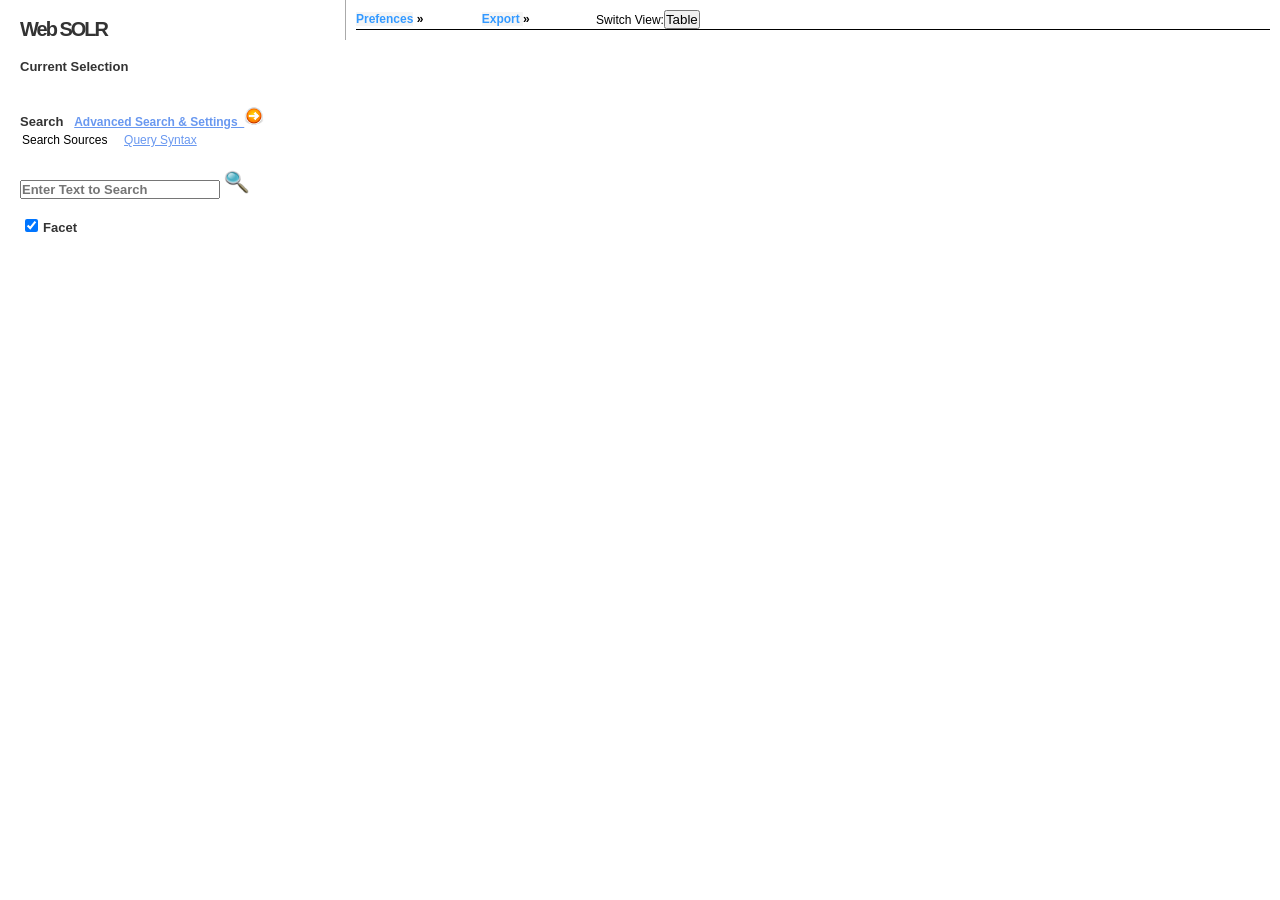
==== commit 30f95bc4: "add search list view, allow user to switch between table vs list view." ====
--- a/src/main/webapp/index.html
+++ b/src/main/webapp/index.html
@@ -206,6 +206,7 @@
 					<ul id="pager"></ul>
 
 					<div id="pager-header"></div>
+                                        <span>Switch View:<button  id="viewButton" value="list" >Table </button></span>
 
 				</div>
 				<div id="docs"></div>
--- a/src/main/webapp/css/solr_ui.css
+++ b/src/main/webapp/css/solr_ui.css
@@ -335,16 +335,33 @@
 
 
 
+/* visited link */
+a:visited {
+    color: #3399FF;
+}
+
+/* mouse over link */
 a:hover {
-   /* background-color:#6998f0;
+   /* color: #FF00FF;*/
+    text-decoration: underline;
+}
+
+/* selected link */
+a:active {
+    color: #0000FF;
+}
+/*
+a:hover {
+   background-color:#6998f0;
 	color: #ffffff;
-   */
-    
+   
+
+
 	  font-weight: bold;
           
 
 }
-
+*/
 
 #wrap2 {
   width: 100%;
@@ -452,13 +469,13 @@
 tr:nth-child(even) { background-color :
                          /*#dde;*/
    #F8F8F8;}
-tr:hover { background-color :#6998f0;
-           /*
-            font-weight:bold;
-           */
-           color: #fbfbfb;
+tr:hover { background-color :#ccc;
+        
      }
 
+     
+    
+     
 /* original*/
 /*
 th{
@@ -549,14 +566,15 @@
 }
 #result a {
   margin-right: 5px;
-    color: blue;
-    
+   
+    color: #0000FF;
   text-decoration: none;
   
 }
 
 #result a:hover{
-    color: white; 
+   
+    text-decoration:  underline;
 }
 .search ul
 {
@@ -601,6 +619,13 @@
 #pager li{
 	 list-style-type: none;
   display: inline;
+}
+
+#navigation span{
+ 
+    clear:none;  padding: 8px;
+    
+    font-size: 12px;
 }
 
 .links li,
@@ -839,8 +864,8 @@
 }
 
 a.more:hover {
-	background-color: #FF3300;
-	color: #FFFFFF;
+	
+   text-decoration: underline;
 }
 
 a.showDoc{
@@ -849,13 +874,13 @@
 
 	font-size: 12px;
     font-weight:bold;
-    color: #000000;
+    color: #3399FF;
 
 }
 
 a.showDoc:hover {
-	background-color: #FF3300;
-	color: #FFFFFF;
+  
+        text-decoration: underline;
 }
 
 .dropdown{
@@ -881,3 +906,17 @@
 input[type=checkbox], input.checkbox {margin: 0px  5px 0px; padding-right:5px }
 
 
+#actions{width: 60px; font-size: 12px}
+#actions option{width: 40px;}
+
+a.summary{
+     font-size: 13px;
+      font-weight:bold;
+}
+/*
+.summary{
+    font-size: 14px;
+    font-family:  inherit;
+     font-weight:    bold;
+}
+*/
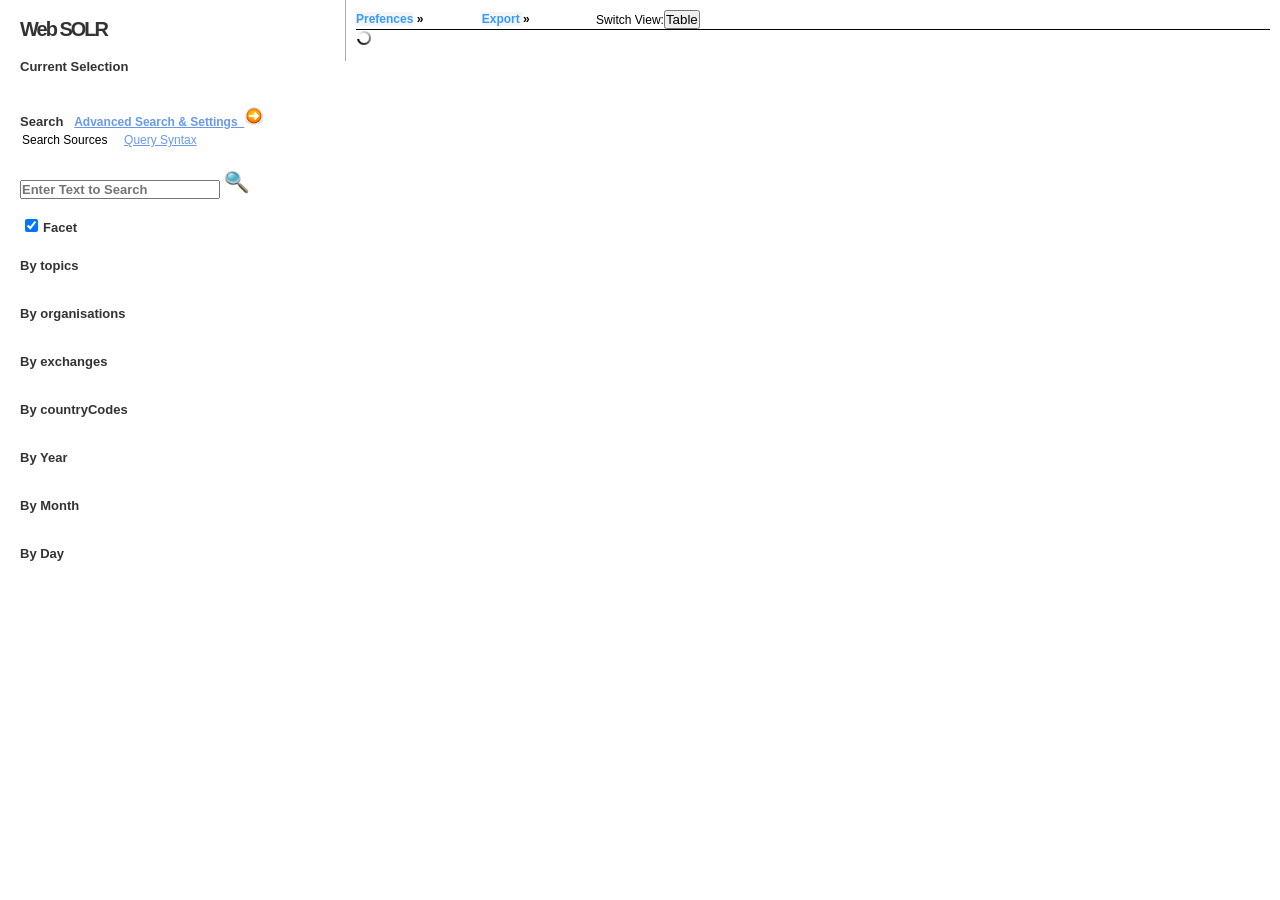
==== commit c8f9b594: "added tree view function. you could define fields as tree enable fields. this field will allow user " ====
--- a/src/main/webapp/index.html
+++ b/src/main/webapp/index.html
@@ -10,7 +10,11 @@
 	href="ext/resources/css/ext-all.css" media="screen" />
 <link rel="stylesheet" type="text/css" href="css/solr_ui.css"
 	media="screen" />
-<script type="text/javascript" src="js/jquery-1.8.0.min.js"></script>
+<link rel="stylesheet" type="text/css" href="css/themes/default/style.min.css"
+	media="screen" />
+<script type="text/javascript" src="js/jquery-1.11.1.min.js"></script>
+<script type="text/javascript" src="js/jstree.js"></script>
+
 <script type="text/javascript" src="js/solr_ui.js"></script>
 <script type="text/javascript" src="core/Core.js"></script>
 <script type="text/javascript" src="core/AbstractManager.js"></script>
@@ -39,6 +43,8 @@
 	href="ext/smoothness/jquery-ui.css" media="screen" />
 <link rel="stylesheet" type="text/css"
 	href="ext/smoothness/ui.theme.css" media="screen" />
+<link rel="stylesheet" type="text/css" href="css/themes/default/style.min.css" />
+<link rel="stylesheet" type="text/css" href="css/themes/default/style.min.css" />
 <script type="text/javascript" src="widgets/CalendarWidget.js"></script>
 <script type="text/javascript" src="js/table.js">
 </script>
--- a/src/main/webapp/css/solr_ui.css
+++ b/src/main/webapp/css/solr_ui.css
@@ -564,6 +564,7 @@
   font-weight: 100;
   letter-spacing: -2px;
 }
+
 #result a {
   margin-right: 5px;
    
@@ -913,10 +914,7 @@
      font-size: 13px;
       font-weight:bold;
 }
-/*
-.summary{
-    font-size: 14px;
-    font-family:  inherit;
-     font-weight:    bold;
-}
-*/+
+.record{ 	box-shadow: 0px 1px 0px  silver;}
+
+.idtrees {overflow:auto; min-height:20px; }
--- a/src/main/webapp/css/themes/default/style.min.css
+++ b/src/main/webapp/css/themes/default/style.min.css
@@ -0,0 +1 @@
+.jstree-node,.jstree-children,.jstree-container-ul{display:block;margin:0;padding:0;list-style-type:none;list-style-image:none}.jstree-node{white-space:nowrap}.jstree-anchor{display:inline-block;color:#000;white-space:nowrap;padding:0 4px 0 1px;margin:0;vertical-align:top}.jstree-anchor:focus{outline:0}.jstree-anchor,.jstree-anchor:link,.jstree-anchor:visited,.jstree-anchor:hover,.jstree-anchor:active{text-decoration:none;color:inherit}.jstree-icon{display:inline-block;text-decoration:none;margin:0;padding:0;vertical-align:top;text-align:center}.jstree-icon:empty{display:inline-block;text-decoration:none;margin:0;padding:0;vertical-align:top;text-align:center}.jstree-ocl{cursor:pointer}.jstree-leaf>.jstree-ocl{cursor:default}.jstree .jstree-open>.jstree-children{display:block}.jstree .jstree-closed>.jstree-children,.jstree .jstree-leaf>.jstree-children{display:none}.jstree-anchor>.jstree-themeicon{margin-right:2px}.jstree-no-icons .jstree-themeicon,.jstree-anchor>.jstree-themeicon-hidden{display:none}.jstree-rtl .jstree-anchor{padding:0 1px 0 4px}.jstree-rtl .jstree-anchor>.jstree-themeicon{margin-left:2px;margin-right:0}.jstree-rtl .jstree-node{margin-left:0}.jstree-rtl .jstree-container-ul>.jstree-node{margin-right:0}.jstree-wholerow-ul{position:relative;display:inline-block;min-width:100%}.jstree-wholerow-ul .jstree-leaf>.jstree-ocl{cursor:pointer}.jstree-wholerow-ul .jstree-anchor,.jstree-wholerow-ul .jstree-icon{position:relative}.jstree-wholerow-ul .jstree-wholerow{width:100%;cursor:pointer;position:absolute;left:0;-webkit-user-select:none;-moz-user-select:none;-ms-user-select:none;user-select:none}.vakata-context{display:none}.vakata-context,.vakata-context ul{margin:0;padding:2px;position:absolute;background:#f5f5f5;border:1px solid #979797;-moz-box-shadow:5px 5px 4px -4px #666;-webkit-box-shadow:2px 2px 2px #999;box-shadow:2px 2px 2px #999}.vakata-context ul{list-style:none;left:100%;margin-top:-2.7em;margin-left:-4px}.vakata-context .vakata-context-right ul{left:auto;right:100%;margin-left:auto;margin-right:-4px}.vakata-context li{list-style:none;display:inline}.vakata-context li>a{display:block;padding:0 2em;text-decoration:none;width:auto;color:#000;white-space:nowrap;line-height:2.4em;-moz-text-shadow:1px 1px 0 #fff;-webkit-text-shadow:1px 1px 0 #fff;text-shadow:1px 1px 0 #fff;-moz-border-radius:1px;-webkit-border-radius:1px;border-radius:1px}.vakata-context li>a:hover{position:relative;background-color:#e8eff7;-moz-box-shadow:0 0 2px #0a6aa1;-webkit-box-shadow:0 0 2px #0a6aa1;box-shadow:0 0 2px #0a6aa1}.vakata-context li>a.vakata-context-parent{background-image:url([data-uri]);background-position:right center;background-repeat:no-repeat}.vakata-context li>a:focus{outline:0}.vakata-context .vakata-context-hover>a{position:relative;background-color:#e8eff7;-moz-box-shadow:0 0 2px #0a6aa1;-webkit-box-shadow:0 0 2px #0a6aa1;box-shadow:0 0 2px #0a6aa1}.vakata-context .vakata-context-separator>a,.vakata-context .vakata-context-separator>a:hover{background:#fff;border:0;border-top:1px solid #e2e3e3;height:1px;min-height:1px;max-height:1px;padding:0;margin:0 0 0 2.4em;border-left:1px solid #e0e0e0;-moz-text-shadow:0 0 0 transparent;-webkit-text-shadow:0 0 0 transparent;text-shadow:0 0 0 transparent;-moz-box-shadow:0 0 0 transparent;-webkit-box-shadow:0 0 0 transparent;box-shadow:0 0 0 transparent;-moz-border-radius:0;-webkit-border-radius:0;border-radius:0}.vakata-context .vakata-contextmenu-disabled a,.vakata-context .vakata-contextmenu-disabled a:hover{color:silver;background-color:transparent;border:0;box-shadow:0 0 0}.vakata-context li>a>i{text-decoration:none;display:inline-block;width:2.4em;height:2.4em;background:0 0;margin:0 0 0 -2em;vertical-align:top;text-align:center;line-height:2.4em}.vakata-context li>a>i:empty{width:2.4em;line-height:2.4em}.vakata-context li>a .vakata-contextmenu-sep{display:inline-block;width:1px;height:2.4em;background:#fff;margin:0 .5em 0 0;border-left:1px solid #e2e3e3}.vakata-context .vakata-contextmenu-shortcut{font-size:.8em;color:silver;opacity:.5;display:none}.vakata-context-rtl ul{left:auto;right:100%;margin-left:auto;margin-right:-4px}.vakata-context-rtl li>a.vakata-context-parent{background-image:url([data-uri]);background-position:left center;background-repeat:no-repeat}.vakata-context-rtl .vakata-context-separator>a{margin:0 2.4em 0 0;border-left:0;border-right:1px solid #e2e3e3}.vakata-context-rtl .vakata-context-left ul{right:auto;left:100%;margin-left:-4px;margin-right:auto}.vakata-context-rtl li>a>i{margin:0 -2em 0 0}.vakata-context-rtl li>a .vakata-contextmenu-sep{margin:0 0 0 .5em;border-left-color:#fff;background:#e2e3e3}#jstree-marker{position:absolute;top:0;left:0;margin:-5px 0 0 0;padding:0;border-right:0;border-top:5px solid transparent;border-bottom:5px solid transparent;border-left:5px solid;width:0;height:0;font-size:0;line-height:0}#jstree-dnd{line-height:16px;margin:0;padding:4px}#jstree-dnd .jstree-icon,#jstree-dnd .jstree-copy{display:inline-block;text-decoration:none;margin:0 2px 0 0;padding:0;width:16px;height:16px}#jstree-dnd .jstree-ok{background:green}#jstree-dnd .jstree-er{background:red}#jstree-dnd .jstree-copy{margin:0 2px}.jstree-default .jstree-node,.jstree-default .jstree-icon{background-repeat:no-repeat;background-color:transparent}.jstree-default .jstree-anchor,.jstree-default .jstree-wholerow{transition:background-color .15s,box-shadow .15s}.jstree-default .jstree-hovered{background:#e7f4f9;border-radius:2px;box-shadow:inset 0 0 1px #ccc}.jstree-default .jstree-clicked{background:#beebff;border-radius:2px;box-shadow:inset 0 0 1px #999}.jstree-default .jstree-no-icons .jstree-anchor>.jstree-themeicon{display:none}.jstree-default .jstree-disabled{background:0 0;color:#666}.jstree-default .jstree-disabled.jstree-hovered{background:0 0;box-shadow:none}.jstree-default .jstree-disabled.jstree-clicked{background:#efefef}.jstree-default .jstree-disabled>.jstree-icon{opacity:.8;filter:url("data:image/svg+xml;utf8,<svg xmlns=\'http://www.w3.org/2000/svg\'><filter id=\'jstree-grayscale\'><feColorMatrix type=\'matrix\' values=\'0.3333 0.3333 0.3333 0 0 0.3333 0.3333 0.3333 0 0 0.3333 0.3333 0.3333 0 0 0 0 0 1 0\'/></filter></svg>#jstree-grayscale");filter:gray;-webkit-filter:grayscale(100%)}.jstree-default .jstree-search{font-style:italic;color:#8b0000;font-weight:700}.jstree-default .jstree-no-checkboxes .jstree-checkbox{display:none!important}.jstree-default.jstree-checkbox-no-clicked .jstree-clicked{background:0 0;box-shadow:none}.jstree-default.jstree-checkbox-no-clicked .jstree-clicked.jstree-hovered{background:#e7f4f9}.jstree-default.jstree-checkbox-no-clicked>.jstree-wholerow-ul .jstree-wholerow-clicked{background:0 0}.jstree-default.jstree-checkbox-no-clicked>.jstree-wholerow-ul .jstree-wholerow-clicked.jstree-wholerow-hovered{background:#e7f4f9}.jstree-default>.jstree-striped{background:url([data-uri]) left top repeat}.jstree-default>.jstree-wholerow-ul .jstree-hovered,.jstree-default>.jstree-wholerow-ul .jstree-clicked{background:0 0;box-shadow:none;border-radius:0}.jstree-default .jstree-wholerow{-moz-box-sizing:border-box;-webkit-box-sizing:border-box;box-sizing:border-box}.jstree-default .jstree-wholerow-hovered{background:#e7f4f9}.jstree-default .jstree-wholerow-clicked{background:#beebff;background:-moz-linear-gradient(top,#beebff 0,#a8e4ff 100%);background:-webkit-gradient(linear,left top,left bottom,color-stop(0,#beebff),color-stop(100%,#a8e4ff));background:-webkit-linear-gradient(top,#beebff 0,#a8e4ff 100%);background:-o-linear-gradient(top,#beebff 0,#a8e4ff 100%);background:-ms-linear-gradient(top,#beebff 0,#a8e4ff 100%);background:linear-gradient(to bottom,#beebff 0,#a8e4ff 100%)}.jstree-default .jstree-node{min-height:24px;line-height:24px;margin-left:24px;min-width:24px}.jstree-default .jstree-anchor{line-height:24px;height:24px}.jstree-default .jstree-icon{width:24px;height:24px;line-height:24px}.jstree-default .jstree-icon:empty{width:24px;height:24px;line-height:24px}.jstree-default.jstree-rtl .jstree-node{margin-right:24px}.jstree-default .jstree-wholerow{height:24px}.jstree-default .jstree-node,.jstree-default .jstree-icon{background-image:url(32px.png)}.jstree-default .jstree-node{background-position:-292px -4px;background-repeat:repeat-y}.jstree-default .jstree-last{background:0 0}.jstree-default .jstree-open>.jstree-ocl{background-position:-132px -4px}.jstree-default .jstree-closed>.jstree-ocl{background-position:-100px -4px}.jstree-default .jstree-leaf>.jstree-ocl{background-position:-68px -4px}.jstree-default .jstree-themeicon{background-position:-260px -4px}.jstree-default>.jstree-no-dots .jstree-node,.jstree-default>.jstree-no-dots .jstree-leaf>.jstree-ocl{background:0 0}.jstree-default>.jstree-no-dots .jstree-open>.jstree-ocl{background-position:-36px -4px}.jstree-default>.jstree-no-dots .jstree-closed>.jstree-ocl{background-position:-4px -4px}.jstree-default .jstree-disabled{background:0 0}.jstree-default .jstree-disabled.jstree-hovered{background:0 0}.jstree-default .jstree-disabled.jstree-clicked{background:#efefef}.jstree-default .jstree-checkbox{background-position:-164px -4px}.jstree-default .jstree-checkbox:hover{background-position:-164px -36px}.jstree-default.jstree-checkbox-selection .jstree-clicked>.jstree-checkbox,.jstree-default .jstree-checked>.jstree-checkbox{background-position:-228px -4px}.jstree-default.jstree-checkbox-selection .jstree-clicked>.jstree-checkbox:hover,.jstree-default .jstree-checked>.jstree-checkbox:hover{background-position:-228px -36px}.jstree-default .jstree-anchor>.jstree-undetermined{background-position:-196px -4px}.jstree-default .jstree-anchor>.jstree-undetermined:hover{background-position:-196px -36px}.jstree-default>.jstree-striped{background-size:auto 48px}.jstree-default.jstree-rtl .jstree-node{background-image:url([data-uri]);background-position:100% 1px;background-repeat:repeat-y}.jstree-default.jstree-rtl .jstree-last{background:0 0}.jstree-default.jstree-rtl .jstree-open>.jstree-ocl{background-position:-132px -36px}.jstree-default.jstree-rtl .jstree-closed>.jstree-ocl{background-position:-100px -36px}.jstree-default.jstree-rtl .jstree-leaf>.jstree-ocl{background-position:-68px -36px}.jstree-default.jstree-rtl>.jstree-no-dots .jstree-node,.jstree-default.jstree-rtl>.jstree-no-dots .jstree-leaf>.jstree-ocl{background:0 0}.jstree-default.jstree-rtl>.jstree-no-dots .jstree-open>.jstree-ocl{background-position:-36px -36px}.jstree-default.jstree-rtl>.jstree-no-dots .jstree-closed>.jstree-ocl{background-position:-4px -36px}.jstree-default .jstree-themeicon-custom{background-color:transparent;background-image:none;background-position:0 0}.jstree-default>.jstree-container-ul .jstree-loading>.jstree-ocl{background:url(throbber.gif) center center no-repeat}.jstree-default .jstree-file{background:url(32px.png) -100px -68px no-repeat}.jstree-default .jstree-folder{background:url(32px.png) -260px -4px no-repeat}.jstree-default>.jstree-container-ul>.jstree-node{margin-left:0;margin-right:0}#jstree-dnd.jstree-default{line-height:24px;padding:0 4px}#jstree-dnd.jstree-default .jstree-ok,#jstree-dnd.jstree-default .jstree-er{background-image:url(32px.png);background-repeat:no-repeat;background-color:transparent}#jstree-dnd.jstree-default i{background:0 0;width:24px;height:24px;line-height:24px}#jstree-dnd.jstree-default .jstree-ok{background-position:-4px -68px}#jstree-dnd.jstree-default .jstree-er{background-position:-36px -68px}.jstree-default.jstree-rtl .jstree-node{background-image:url([data-uri])}.jstree-default.jstree-rtl .jstree-last{background:0 0}.jstree-default-small .jstree-node{min-height:18px;line-height:18px;margin-left:18px;min-width:18px}.jstree-default-small .jstree-anchor{line-height:18px;height:18px}.jstree-default-small .jstree-icon{width:18px;height:18px;line-height:18px}.jstree-default-small .jstree-icon:empty{width:18px;height:18px;line-height:18px}.jstree-default-small.jstree-rtl .jstree-node{margin-right:18px}.jstree-default-small .jstree-wholerow{height:18px}.jstree-default-small .jstree-node,.jstree-default-small .jstree-icon{background-image:url(32px.png)}.jstree-default-small .jstree-node{background-position:-295px -7px;background-repeat:repeat-y}.jstree-default-small .jstree-last{background:0 0}.jstree-default-small .jstree-open>.jstree-ocl{background-position:-135px -7px}.jstree-default-small .jstree-closed>.jstree-ocl{background-position:-103px -7px}.jstree-default-small .jstree-leaf>.jstree-ocl{background-position:-71px -7px}.jstree-default-small .jstree-themeicon{background-position:-263px -7px}.jstree-default-small>.jstree-no-dots .jstree-node,.jstree-default-small>.jstree-no-dots .jstree-leaf>.jstree-ocl{background:0 0}.jstree-default-small>.jstree-no-dots .jstree-open>.jstree-ocl{background-position:-39px -7px}.jstree-default-small>.jstree-no-dots .jstree-closed>.jstree-ocl{background-position:-7px -7px}.jstree-default-small .jstree-disabled{background:0 0}.jstree-default-small .jstree-disabled.jstree-hovered{background:0 0}.jstree-default-small .jstree-disabled.jstree-clicked{background:#efefef}.jstree-default-small .jstree-checkbox{background-position:-167px -7px}.jstree-default-small .jstree-checkbox:hover{background-position:-167px -39px}.jstree-default-small.jstree-checkbox-selection .jstree-clicked>.jstree-checkbox,.jstree-default-small .jstree-checked>.jstree-checkbox{background-position:-231px -7px}.jstree-default-small.jstree-checkbox-selection .jstree-clicked>.jstree-checkbox:hover,.jstree-default-small .jstree-checked>.jstree-checkbox:hover{background-position:-231px -39px}.jstree-default-small .jstree-anchor>.jstree-undetermined{background-position:-199px -7px}.jstree-default-small .jstree-anchor>.jstree-undetermined:hover{background-position:-199px -39px}.jstree-default-small>.jstree-striped{background-size:auto 36px}.jstree-default-small.jstree-rtl .jstree-node{background-image:url([data-uri]);background-position:100% 1px;background-repeat:repeat-y}.jstree-default-small.jstree-rtl .jstree-last{background:0 0}.jstree-default-small.jstree-rtl .jstree-open>.jstree-ocl{background-position:-135px -39px}.jstree-default-small.jstree-rtl .jstree-closed>.jstree-ocl{background-position:-103px -39px}.jstree-default-small.jstree-rtl .jstree-leaf>.jstree-ocl{background-position:-71px -39px}.jstree-default-small.jstree-rtl>.jstree-no-dots .jstree-node,.jstree-default-small.jstree-rtl>.jstree-no-dots .jstree-leaf>.jstree-ocl{background:0 0}.jstree-default-small.jstree-rtl>.jstree-no-dots .jstree-open>.jstree-ocl{background-position:-39px -39px}.jstree-default-small.jstree-rtl>.jstree-no-dots .jstree-closed>.jstree-ocl{background-position:-7px -39px}.jstree-default-small .jstree-themeicon-custom{background-color:transparent;background-image:none;background-position:0 0}.jstree-default-small>.jstree-container-ul .jstree-loading>.jstree-ocl{background:url(throbber.gif) center center no-repeat}.jstree-default-small .jstree-file{background:url(32px.png) -103px -71px no-repeat}.jstree-default-small .jstree-folder{background:url(32px.png) -263px -7px no-repeat}.jstree-default-small>.jstree-container-ul>.jstree-node{margin-left:0;margin-right:0}#jstree-dnd.jstree-default-small{line-height:18px;padding:0 4px}#jstree-dnd.jstree-default-small .jstree-ok,#jstree-dnd.jstree-default-small .jstree-er{background-image:url(32px.png);background-repeat:no-repeat;background-color:transparent}#jstree-dnd.jstree-default-small i{background:0 0;width:18px;height:18px;line-height:18px}#jstree-dnd.jstree-default-small .jstree-ok{background-position:-7px -71px}#jstree-dnd.jstree-default-small .jstree-er{background-position:-39px -71px}.jstree-default-small.jstree-rtl .jstree-node{background-image:url([data-uri])}.jstree-default-small.jstree-rtl .jstree-last{background:0 0}.jstree-default-large .jstree-node{min-height:32px;line-height:32px;margin-left:32px;min-width:32px}.jstree-default-large .jstree-anchor{line-height:32px;height:32px}.jstree-default-large .jstree-icon{width:32px;height:32px;line-height:32px}.jstree-default-large .jstree-icon:empty{width:32px;height:32px;line-height:32px}.jstree-default-large.jstree-rtl .jstree-node{margin-right:32px}.jstree-default-large .jstree-wholerow{height:32px}.jstree-default-large .jstree-node,.jstree-default-large .jstree-icon{background-image:url(32px.png)}.jstree-default-large .jstree-node{background-position:-288px 0;background-repeat:repeat-y}.jstree-default-large .jstree-last{background:0 0}.jstree-default-large .jstree-open>.jstree-ocl{background-position:-128px 0}.jstree-default-large .jstree-closed>.jstree-ocl{background-position:-96px 0}.jstree-default-large .jstree-leaf>.jstree-ocl{background-position:-64px 0}.jstree-default-large .jstree-themeicon{background-position:-256px 0}.jstree-default-large>.jstree-no-dots .jstree-node,.jstree-default-large>.jstree-no-dots .jstree-leaf>.jstree-ocl{background:0 0}.jstree-default-large>.jstree-no-dots .jstree-open>.jstree-ocl{background-position:-32px 0}.jstree-default-large>.jstree-no-dots .jstree-closed>.jstree-ocl{background-position:0 0}.jstree-default-large .jstree-disabled{background:0 0}.jstree-default-large .jstree-disabled.jstree-hovered{background:0 0}.jstree-default-large .jstree-disabled.jstree-clicked{background:#efefef}.jstree-default-large .jstree-checkbox{background-position:-160px 0}.jstree-default-large .jstree-checkbox:hover{background-position:-160px -32px}.jstree-default-large.jstree-checkbox-selection .jstree-clicked>.jstree-checkbox,.jstree-default-large .jstree-checked>.jstree-checkbox{background-position:-224px 0}.jstree-default-large.jstree-checkbox-selection .jstree-clicked>.jstree-checkbox:hover,.jstree-default-large .jstree-checked>.jstree-checkbox:hover{background-position:-224px -32px}.jstree-default-large .jstree-anchor>.jstree-undetermined{background-position:-192px 0}.jstree-default-large .jstree-anchor>.jstree-undetermined:hover{background-position:-192px -32px}.jstree-default-large>.jstree-striped{background-size:auto 64px}.jstree-default-large.jstree-rtl .jstree-node{background-image:url([data-uri]);background-position:100% 1px;background-repeat:repeat-y}.jstree-default-large.jstree-rtl .jstree-last{background:0 0}.jstree-default-large.jstree-rtl .jstree-open>.jstree-ocl{background-position:-128px -32px}.jstree-default-large.jstree-rtl .jstree-closed>.jstree-ocl{background-position:-96px -32px}.jstree-default-large.jstree-rtl .jstree-leaf>.jstree-ocl{background-position:-64px -32px}.jstree-default-large.jstree-rtl>.jstree-no-dots .jstree-node,.jstree-default-large.jstree-rtl>.jstree-no-dots .jstree-leaf>.jstree-ocl{background:0 0}.jstree-default-large.jstree-rtl>.jstree-no-dots .jstree-open>.jstree-ocl{background-position:-32px -32px}.jstree-default-large.jstree-rtl>.jstree-no-dots .jstree-closed>.jstree-ocl{background-position:0 -32px}.jstree-default-large .jstree-themeicon-custom{background-color:transparent;background-image:none;background-position:0 0}.jstree-default-large>.jstree-container-ul .jstree-loading>.jstree-ocl{background:url(throbber.gif) center center no-repeat}.jstree-default-large .jstree-file{background:url(32px.png) -96px -64px no-repeat}.jstree-default-large .jstree-folder{background:url(32px.png) -256px 0 no-repeat}.jstree-default-large>.jstree-container-ul>.jstree-node{margin-left:0;margin-right:0}#jstree-dnd.jstree-default-large{line-height:32px;padding:0 4px}#jstree-dnd.jstree-default-large .jstree-ok,#jstree-dnd.jstree-default-large .jstree-er{background-image:url(32px.png);background-repeat:no-repeat;background-color:transparent}#jstree-dnd.jstree-default-large i{background:0 0;width:32px;height:32px;line-height:32px}#jstree-dnd.jstree-default-large .jstree-ok{background-position:0 -64px}#jstree-dnd.jstree-default-large .jstree-er{background-position:-32px -64px}.jstree-default-large.jstree-rtl .jstree-node{background-image:url([data-uri])}.jstree-default-large.jstree-rtl .jstree-last{background:0 0}@media (max-width:768px){#jstree-dnd.jstree-dnd-responsive{line-height:40px;font-weight:700;font-size:1.1em;text-shadow:1px 1px #fff}#jstree-dnd.jstree-dnd-responsive>i{background:0 0;width:40px;height:40px}#jstree-dnd.jstree-dnd-responsive>.jstree-ok{background-image:url(40px.png);background-position:0 -200px;background-size:120px 240px}#jstree-dnd.jstree-dnd-responsive>.jstree-er{background-image:url(40px.png);background-position:-40px -200px;background-size:120px 240px}#jstree-marker.jstree-dnd-responsive{border-left-width:10px;border-top-width:10px;border-bottom-width:10px;margin-top:-10px}}@media (max-width:768px){.jstree-default-responsive .jstree-icon{background-image:url(40px.png)}.jstree-default-responsive .jstree-node,.jstree-default-responsive .jstree-leaf>.jstree-ocl{background:0 0}.jstree-default-responsive .jstree-node{min-height:40px;line-height:40px;margin-left:40px;min-width:40px;white-space:nowrap}.jstree-default-responsive .jstree-anchor{line-height:40px;height:40px}.jstree-default-responsive .jstree-icon,.jstree-default-responsive .jstree-icon:empty{width:40px;height:40px;line-height:40px}.jstree-default-responsive>.jstree-container-ul>.jstree-node{margin-left:0}.jstree-default-responsive.jstree-rtl .jstree-node{margin-left:0;margin-right:40px}.jstree-default-responsive.jstree-rtl .jstree-container-ul>.jstree-node{margin-right:0}.jstree-default-responsive .jstree-ocl,.jstree-default-responsive .jstree-themeicon,.jstree-default-responsive .jstree-checkbox{background-size:120px 240px}.jstree-default-responsive .jstree-leaf>.jstree-ocl{background:0 0}.jstree-default-responsive .jstree-open>.jstree-ocl{background-position:0 0!important}.jstree-default-responsive .jstree-closed>.jstree-ocl{background-position:0 -40px!important}.jstree-default-responsive.jstree-rtl .jstree-closed>.jstree-ocl{background-position:-40px 0!important}.jstree-default-responsive .jstree-themeicon{background-position:-40px -40px}.jstree-default-responsive .jstree-checkbox,.jstree-default-responsive .jstree-checkbox:hover{background-position:-40px -80px}.jstree-default-responsive.jstree-checkbox-selection .jstree-clicked>.jstree-checkbox,.jstree-default-responsive.jstree-checkbox-selection .jstree-clicked>.jstree-checkbox:hover,.jstree-default-responsive .jstree-checked>.jstree-checkbox,.jstree-default-responsive .jstree-checked>.jstree-checkbox:hover{background-position:0 -80px}.jstree-default-responsive .jstree-anchor>.jstree-undetermined,.jstree-default-responsive .jstree-anchor>.jstree-undetermined:hover{background-position:0 -120px}.jstree-default-responsive .jstree-anchor{font-weight:700;font-size:1.1em;text-shadow:1px 1px #fff}.jstree-default-responsive>.jstree-striped{background:0 0}.jstree-default-responsive .jstree-wholerow{border-top:1px solid rgba(255,255,255,.7);border-bottom:1px solid rgba(64,64,64,.2);background:#ebebeb;height:40px}.jstree-default-responsive .jstree-wholerow-hovered{background:#e7f4f9}.jstree-default-responsive .jstree-wholerow-clicked{background:#beebff}.jstree-default-responsive .jstree-children .jstree-last>.jstree-wholerow{box-shadow:inset 0 -6px 3px -5px #666}.jstree-default-responsive .jstree-children .jstree-open>.jstree-wholerow{box-shadow:inset 0 6px 3px -5px #666;border-top:0}.jstree-default-responsive .jstree-children .jstree-open+.jstree-open{box-shadow:none}.jstree-default-responsive .jstree-node,.jstree-default-responsive .jstree-icon,.jstree-default-responsive .jstree-node>.jstree-ocl,.jstree-default-responsive .jstree-themeicon,.jstree-default-responsive .jstree-checkbox{background-image:url(40px.png);background-size:120px 240px}.jstree-default-responsive .jstree-node{background-position:-80px 0;background-repeat:repeat-y}.jstree-default-responsive .jstree-last{background:0 0}.jstree-default-responsive .jstree-leaf>.jstree-ocl{background-position:-40px -120px}.jstree-default-responsive .jstree-last>.jstree-ocl{background-position:-40px -160px}.jstree-default-responsive .jstree-themeicon-custom{background-color:transparent;background-image:none;background-position:0 0}.jstree-default-responsive .jstree-file{background:url(40px.png) 0 -160px no-repeat;background-size:120px 240px}.jstree-default-responsive .jstree-folder{background:url(40px.png) -40px -40px no-repeat;background-size:120px 240px}.jstree-default-responsive>.jstree-container-ul>.jstree-node{margin-left:0;margin-right:0}}
--- a/src/main/webapp/css/themes/default/style.min.css
+++ b/src/main/webapp/css/themes/default/style.min.css
@@ -0,0 +1 @@
+.jstree-node,.jstree-children,.jstree-container-ul{display:block;margin:0;padding:0;list-style-type:none;list-style-image:none}.jstree-node{white-space:nowrap}.jstree-anchor{display:inline-block;color:#000;white-space:nowrap;padding:0 4px 0 1px;margin:0;vertical-align:top}.jstree-anchor:focus{outline:0}.jstree-anchor,.jstree-anchor:link,.jstree-anchor:visited,.jstree-anchor:hover,.jstree-anchor:active{text-decoration:none;color:inherit}.jstree-icon{display:inline-block;text-decoration:none;margin:0;padding:0;vertical-align:top;text-align:center}.jstree-icon:empty{display:inline-block;text-decoration:none;margin:0;padding:0;vertical-align:top;text-align:center}.jstree-ocl{cursor:pointer}.jstree-leaf>.jstree-ocl{cursor:default}.jstree .jstree-open>.jstree-children{display:block}.jstree .jstree-closed>.jstree-children,.jstree .jstree-leaf>.jstree-children{display:none}.jstree-anchor>.jstree-themeicon{margin-right:2px}.jstree-no-icons .jstree-themeicon,.jstree-anchor>.jstree-themeicon-hidden{display:none}.jstree-rtl .jstree-anchor{padding:0 1px 0 4px}.jstree-rtl .jstree-anchor>.jstree-themeicon{margin-left:2px;margin-right:0}.jstree-rtl .jstree-node{margin-left:0}.jstree-rtl .jstree-container-ul>.jstree-node{margin-right:0}.jstree-wholerow-ul{position:relative;display:inline-block;min-width:100%}.jstree-wholerow-ul .jstree-leaf>.jstree-ocl{cursor:pointer}.jstree-wholerow-ul .jstree-anchor,.jstree-wholerow-ul .jstree-icon{position:relative}.jstree-wholerow-ul .jstree-wholerow{width:100%;cursor:pointer;position:absolute;left:0;-webkit-user-select:none;-moz-user-select:none;-ms-user-select:none;user-select:none}.vakata-context{display:none}.vakata-context,.vakata-context ul{margin:0;padding:2px;position:absolute;background:#f5f5f5;border:1px solid #979797;-moz-box-shadow:5px 5px 4px -4px #666;-webkit-box-shadow:2px 2px 2px #999;box-shadow:2px 2px 2px #999}.vakata-context ul{list-style:none;left:100%;margin-top:-2.7em;margin-left:-4px}.vakata-context .vakata-context-right ul{left:auto;right:100%;margin-left:auto;margin-right:-4px}.vakata-context li{list-style:none;display:inline}.vakata-context li>a{display:block;padding:0 2em;text-decoration:none;width:auto;color:#000;white-space:nowrap;line-height:2.4em;-moz-text-shadow:1px 1px 0 #fff;-webkit-text-shadow:1px 1px 0 #fff;text-shadow:1px 1px 0 #fff;-moz-border-radius:1px;-webkit-border-radius:1px;border-radius:1px}.vakata-context li>a:hover{position:relative;background-color:#e8eff7;-moz-box-shadow:0 0 2px #0a6aa1;-webkit-box-shadow:0 0 2px #0a6aa1;box-shadow:0 0 2px #0a6aa1}.vakata-context li>a.vakata-context-parent{background-image:url([data-uri]);background-position:right center;background-repeat:no-repeat}.vakata-context li>a:focus{outline:0}.vakata-context .vakata-context-hover>a{position:relative;background-color:#e8eff7;-moz-box-shadow:0 0 2px #0a6aa1;-webkit-box-shadow:0 0 2px #0a6aa1;box-shadow:0 0 2px #0a6aa1}.vakata-context .vakata-context-separator>a,.vakata-context .vakata-context-separator>a:hover{background:#fff;border:0;border-top:1px solid #e2e3e3;height:1px;min-height:1px;max-height:1px;padding:0;margin:0 0 0 2.4em;border-left:1px solid #e0e0e0;-moz-text-shadow:0 0 0 transparent;-webkit-text-shadow:0 0 0 transparent;text-shadow:0 0 0 transparent;-moz-box-shadow:0 0 0 transparent;-webkit-box-shadow:0 0 0 transparent;box-shadow:0 0 0 transparent;-moz-border-radius:0;-webkit-border-radius:0;border-radius:0}.vakata-context .vakata-contextmenu-disabled a,.vakata-context .vakata-contextmenu-disabled a:hover{color:silver;background-color:transparent;border:0;box-shadow:0 0 0}.vakata-context li>a>i{text-decoration:none;display:inline-block;width:2.4em;height:2.4em;background:0 0;margin:0 0 0 -2em;vertical-align:top;text-align:center;line-height:2.4em}.vakata-context li>a>i:empty{width:2.4em;line-height:2.4em}.vakata-context li>a .vakata-contextmenu-sep{display:inline-block;width:1px;height:2.4em;background:#fff;margin:0 .5em 0 0;border-left:1px solid #e2e3e3}.vakata-context .vakata-contextmenu-shortcut{font-size:.8em;color:silver;opacity:.5;display:none}.vakata-context-rtl ul{left:auto;right:100%;margin-left:auto;margin-right:-4px}.vakata-context-rtl li>a.vakata-context-parent{background-image:url([data-uri]);background-position:left center;background-repeat:no-repeat}.vakata-context-rtl .vakata-context-separator>a{margin:0 2.4em 0 0;border-left:0;border-right:1px solid #e2e3e3}.vakata-context-rtl .vakata-context-left ul{right:auto;left:100%;margin-left:-4px;margin-right:auto}.vakata-context-rtl li>a>i{margin:0 -2em 0 0}.vakata-context-rtl li>a .vakata-contextmenu-sep{margin:0 0 0 .5em;border-left-color:#fff;background:#e2e3e3}#jstree-marker{position:absolute;top:0;left:0;margin:-5px 0 0 0;padding:0;border-right:0;border-top:5px solid transparent;border-bottom:5px solid transparent;border-left:5px solid;width:0;height:0;font-size:0;line-height:0}#jstree-dnd{line-height:16px;margin:0;padding:4px}#jstree-dnd .jstree-icon,#jstree-dnd .jstree-copy{display:inline-block;text-decoration:none;margin:0 2px 0 0;padding:0;width:16px;height:16px}#jstree-dnd .jstree-ok{background:green}#jstree-dnd .jstree-er{background:red}#jstree-dnd .jstree-copy{margin:0 2px}.jstree-default .jstree-node,.jstree-default .jstree-icon{background-repeat:no-repeat;background-color:transparent}.jstree-default .jstree-anchor,.jstree-default .jstree-wholerow{transition:background-color .15s,box-shadow .15s}.jstree-default .jstree-hovered{background:#e7f4f9;border-radius:2px;box-shadow:inset 0 0 1px #ccc}.jstree-default .jstree-clicked{background:#beebff;border-radius:2px;box-shadow:inset 0 0 1px #999}.jstree-default .jstree-no-icons .jstree-anchor>.jstree-themeicon{display:none}.jstree-default .jstree-disabled{background:0 0;color:#666}.jstree-default .jstree-disabled.jstree-hovered{background:0 0;box-shadow:none}.jstree-default .jstree-disabled.jstree-clicked{background:#efefef}.jstree-default .jstree-disabled>.jstree-icon{opacity:.8;filter:url("data:image/svg+xml;utf8,<svg xmlns=\'http://www.w3.org/2000/svg\'><filter id=\'jstree-grayscale\'><feColorMatrix type=\'matrix\' values=\'0.3333 0.3333 0.3333 0 0 0.3333 0.3333 0.3333 0 0 0.3333 0.3333 0.3333 0 0 0 0 0 1 0\'/></filter></svg>#jstree-grayscale");filter:gray;-webkit-filter:grayscale(100%)}.jstree-default .jstree-search{font-style:italic;color:#8b0000;font-weight:700}.jstree-default .jstree-no-checkboxes .jstree-checkbox{display:none!important}.jstree-default.jstree-checkbox-no-clicked .jstree-clicked{background:0 0;box-shadow:none}.jstree-default.jstree-checkbox-no-clicked .jstree-clicked.jstree-hovered{background:#e7f4f9}.jstree-default.jstree-checkbox-no-clicked>.jstree-wholerow-ul .jstree-wholerow-clicked{background:0 0}.jstree-default.jstree-checkbox-no-clicked>.jstree-wholerow-ul .jstree-wholerow-clicked.jstree-wholerow-hovered{background:#e7f4f9}.jstree-default>.jstree-striped{background:url([data-uri]) left top repeat}.jstree-default>.jstree-wholerow-ul .jstree-hovered,.jstree-default>.jstree-wholerow-ul .jstree-clicked{background:0 0;box-shadow:none;border-radius:0}.jstree-default .jstree-wholerow{-moz-box-sizing:border-box;-webkit-box-sizing:border-box;box-sizing:border-box}.jstree-default .jstree-wholerow-hovered{background:#e7f4f9}.jstree-default .jstree-wholerow-clicked{background:#beebff;background:-moz-linear-gradient(top,#beebff 0,#a8e4ff 100%);background:-webkit-gradient(linear,left top,left bottom,color-stop(0,#beebff),color-stop(100%,#a8e4ff));background:-webkit-linear-gradient(top,#beebff 0,#a8e4ff 100%);background:-o-linear-gradient(top,#beebff 0,#a8e4ff 100%);background:-ms-linear-gradient(top,#beebff 0,#a8e4ff 100%);background:linear-gradient(to bottom,#beebff 0,#a8e4ff 100%)}.jstree-default .jstree-node{min-height:24px;line-height:24px;margin-left:24px;min-width:24px}.jstree-default .jstree-anchor{line-height:24px;height:24px}.jstree-default .jstree-icon{width:24px;height:24px;line-height:24px}.jstree-default .jstree-icon:empty{width:24px;height:24px;line-height:24px}.jstree-default.jstree-rtl .jstree-node{margin-right:24px}.jstree-default .jstree-wholerow{height:24px}.jstree-default .jstree-node,.jstree-default .jstree-icon{background-image:url(32px.png)}.jstree-default .jstree-node{background-position:-292px -4px;background-repeat:repeat-y}.jstree-default .jstree-last{background:0 0}.jstree-default .jstree-open>.jstree-ocl{background-position:-132px -4px}.jstree-default .jstree-closed>.jstree-ocl{background-position:-100px -4px}.jstree-default .jstree-leaf>.jstree-ocl{background-position:-68px -4px}.jstree-default .jstree-themeicon{background-position:-260px -4px}.jstree-default>.jstree-no-dots .jstree-node,.jstree-default>.jstree-no-dots .jstree-leaf>.jstree-ocl{background:0 0}.jstree-default>.jstree-no-dots .jstree-open>.jstree-ocl{background-position:-36px -4px}.jstree-default>.jstree-no-dots .jstree-closed>.jstree-ocl{background-position:-4px -4px}.jstree-default .jstree-disabled{background:0 0}.jstree-default .jstree-disabled.jstree-hovered{background:0 0}.jstree-default .jstree-disabled.jstree-clicked{background:#efefef}.jstree-default .jstree-checkbox{background-position:-164px -4px}.jstree-default .jstree-checkbox:hover{background-position:-164px -36px}.jstree-default.jstree-checkbox-selection .jstree-clicked>.jstree-checkbox,.jstree-default .jstree-checked>.jstree-checkbox{background-position:-228px -4px}.jstree-default.jstree-checkbox-selection .jstree-clicked>.jstree-checkbox:hover,.jstree-default .jstree-checked>.jstree-checkbox:hover{background-position:-228px -36px}.jstree-default .jstree-anchor>.jstree-undetermined{background-position:-196px -4px}.jstree-default .jstree-anchor>.jstree-undetermined:hover{background-position:-196px -36px}.jstree-default>.jstree-striped{background-size:auto 48px}.jstree-default.jstree-rtl .jstree-node{background-image:url([data-uri]);background-position:100% 1px;background-repeat:repeat-y}.jstree-default.jstree-rtl .jstree-last{background:0 0}.jstree-default.jstree-rtl .jstree-open>.jstree-ocl{background-position:-132px -36px}.jstree-default.jstree-rtl .jstree-closed>.jstree-ocl{background-position:-100px -36px}.jstree-default.jstree-rtl .jstree-leaf>.jstree-ocl{background-position:-68px -36px}.jstree-default.jstree-rtl>.jstree-no-dots .jstree-node,.jstree-default.jstree-rtl>.jstree-no-dots .jstree-leaf>.jstree-ocl{background:0 0}.jstree-default.jstree-rtl>.jstree-no-dots .jstree-open>.jstree-ocl{background-position:-36px -36px}.jstree-default.jstree-rtl>.jstree-no-dots .jstree-closed>.jstree-ocl{background-position:-4px -36px}.jstree-default .jstree-themeicon-custom{background-color:transparent;background-image:none;background-position:0 0}.jstree-default>.jstree-container-ul .jstree-loading>.jstree-ocl{background:url(throbber.gif) center center no-repeat}.jstree-default .jstree-file{background:url(32px.png) -100px -68px no-repeat}.jstree-default .jstree-folder{background:url(32px.png) -260px -4px no-repeat}.jstree-default>.jstree-container-ul>.jstree-node{margin-left:0;margin-right:0}#jstree-dnd.jstree-default{line-height:24px;padding:0 4px}#jstree-dnd.jstree-default .jstree-ok,#jstree-dnd.jstree-default .jstree-er{background-image:url(32px.png);background-repeat:no-repeat;background-color:transparent}#jstree-dnd.jstree-default i{background:0 0;width:24px;height:24px;line-height:24px}#jstree-dnd.jstree-default .jstree-ok{background-position:-4px -68px}#jstree-dnd.jstree-default .jstree-er{background-position:-36px -68px}.jstree-default.jstree-rtl .jstree-node{background-image:url([data-uri])}.jstree-default.jstree-rtl .jstree-last{background:0 0}.jstree-default-small .jstree-node{min-height:18px;line-height:18px;margin-left:18px;min-width:18px}.jstree-default-small .jstree-anchor{line-height:18px;height:18px}.jstree-default-small .jstree-icon{width:18px;height:18px;line-height:18px}.jstree-default-small .jstree-icon:empty{width:18px;height:18px;line-height:18px}.jstree-default-small.jstree-rtl .jstree-node{margin-right:18px}.jstree-default-small .jstree-wholerow{height:18px}.jstree-default-small .jstree-node,.jstree-default-small .jstree-icon{background-image:url(32px.png)}.jstree-default-small .jstree-node{background-position:-295px -7px;background-repeat:repeat-y}.jstree-default-small .jstree-last{background:0 0}.jstree-default-small .jstree-open>.jstree-ocl{background-position:-135px -7px}.jstree-default-small .jstree-closed>.jstree-ocl{background-position:-103px -7px}.jstree-default-small .jstree-leaf>.jstree-ocl{background-position:-71px -7px}.jstree-default-small .jstree-themeicon{background-position:-263px -7px}.jstree-default-small>.jstree-no-dots .jstree-node,.jstree-default-small>.jstree-no-dots .jstree-leaf>.jstree-ocl{background:0 0}.jstree-default-small>.jstree-no-dots .jstree-open>.jstree-ocl{background-position:-39px -7px}.jstree-default-small>.jstree-no-dots .jstree-closed>.jstree-ocl{background-position:-7px -7px}.jstree-default-small .jstree-disabled{background:0 0}.jstree-default-small .jstree-disabled.jstree-hovered{background:0 0}.jstree-default-small .jstree-disabled.jstree-clicked{background:#efefef}.jstree-default-small .jstree-checkbox{background-position:-167px -7px}.jstree-default-small .jstree-checkbox:hover{background-position:-167px -39px}.jstree-default-small.jstree-checkbox-selection .jstree-clicked>.jstree-checkbox,.jstree-default-small .jstree-checked>.jstree-checkbox{background-position:-231px -7px}.jstree-default-small.jstree-checkbox-selection .jstree-clicked>.jstree-checkbox:hover,.jstree-default-small .jstree-checked>.jstree-checkbox:hover{background-position:-231px -39px}.jstree-default-small .jstree-anchor>.jstree-undetermined{background-position:-199px -7px}.jstree-default-small .jstree-anchor>.jstree-undetermined:hover{background-position:-199px -39px}.jstree-default-small>.jstree-striped{background-size:auto 36px}.jstree-default-small.jstree-rtl .jstree-node{background-image:url([data-uri]);background-position:100% 1px;background-repeat:repeat-y}.jstree-default-small.jstree-rtl .jstree-last{background:0 0}.jstree-default-small.jstree-rtl .jstree-open>.jstree-ocl{background-position:-135px -39px}.jstree-default-small.jstree-rtl .jstree-closed>.jstree-ocl{background-position:-103px -39px}.jstree-default-small.jstree-rtl .jstree-leaf>.jstree-ocl{background-position:-71px -39px}.jstree-default-small.jstree-rtl>.jstree-no-dots .jstree-node,.jstree-default-small.jstree-rtl>.jstree-no-dots .jstree-leaf>.jstree-ocl{background:0 0}.jstree-default-small.jstree-rtl>.jstree-no-dots .jstree-open>.jstree-ocl{background-position:-39px -39px}.jstree-default-small.jstree-rtl>.jstree-no-dots .jstree-closed>.jstree-ocl{background-position:-7px -39px}.jstree-default-small .jstree-themeicon-custom{background-color:transparent;background-image:none;background-position:0 0}.jstree-default-small>.jstree-container-ul .jstree-loading>.jstree-ocl{background:url(throbber.gif) center center no-repeat}.jstree-default-small .jstree-file{background:url(32px.png) -103px -71px no-repeat}.jstree-default-small .jstree-folder{background:url(32px.png) -263px -7px no-repeat}.jstree-default-small>.jstree-container-ul>.jstree-node{margin-left:0;margin-right:0}#jstree-dnd.jstree-default-small{line-height:18px;padding:0 4px}#jstree-dnd.jstree-default-small .jstree-ok,#jstree-dnd.jstree-default-small .jstree-er{background-image:url(32px.png);background-repeat:no-repeat;background-color:transparent}#jstree-dnd.jstree-default-small i{background:0 0;width:18px;height:18px;line-height:18px}#jstree-dnd.jstree-default-small .jstree-ok{background-position:-7px -71px}#jstree-dnd.jstree-default-small .jstree-er{background-position:-39px -71px}.jstree-default-small.jstree-rtl .jstree-node{background-image:url([data-uri])}.jstree-default-small.jstree-rtl .jstree-last{background:0 0}.jstree-default-large .jstree-node{min-height:32px;line-height:32px;margin-left:32px;min-width:32px}.jstree-default-large .jstree-anchor{line-height:32px;height:32px}.jstree-default-large .jstree-icon{width:32px;height:32px;line-height:32px}.jstree-default-large .jstree-icon:empty{width:32px;height:32px;line-height:32px}.jstree-default-large.jstree-rtl .jstree-node{margin-right:32px}.jstree-default-large .jstree-wholerow{height:32px}.jstree-default-large .jstree-node,.jstree-default-large .jstree-icon{background-image:url(32px.png)}.jstree-default-large .jstree-node{background-position:-288px 0;background-repeat:repeat-y}.jstree-default-large .jstree-last{background:0 0}.jstree-default-large .jstree-open>.jstree-ocl{background-position:-128px 0}.jstree-default-large .jstree-closed>.jstree-ocl{background-position:-96px 0}.jstree-default-large .jstree-leaf>.jstree-ocl{background-position:-64px 0}.jstree-default-large .jstree-themeicon{background-position:-256px 0}.jstree-default-large>.jstree-no-dots .jstree-node,.jstree-default-large>.jstree-no-dots .jstree-leaf>.jstree-ocl{background:0 0}.jstree-default-large>.jstree-no-dots .jstree-open>.jstree-ocl{background-position:-32px 0}.jstree-default-large>.jstree-no-dots .jstree-closed>.jstree-ocl{background-position:0 0}.jstree-default-large .jstree-disabled{background:0 0}.jstree-default-large .jstree-disabled.jstree-hovered{background:0 0}.jstree-default-large .jstree-disabled.jstree-clicked{background:#efefef}.jstree-default-large .jstree-checkbox{background-position:-160px 0}.jstree-default-large .jstree-checkbox:hover{background-position:-160px -32px}.jstree-default-large.jstree-checkbox-selection .jstree-clicked>.jstree-checkbox,.jstree-default-large .jstree-checked>.jstree-checkbox{background-position:-224px 0}.jstree-default-large.jstree-checkbox-selection .jstree-clicked>.jstree-checkbox:hover,.jstree-default-large .jstree-checked>.jstree-checkbox:hover{background-position:-224px -32px}.jstree-default-large .jstree-anchor>.jstree-undetermined{background-position:-192px 0}.jstree-default-large .jstree-anchor>.jstree-undetermined:hover{background-position:-192px -32px}.jstree-default-large>.jstree-striped{background-size:auto 64px}.jstree-default-large.jstree-rtl .jstree-node{background-image:url([data-uri]);background-position:100% 1px;background-repeat:repeat-y}.jstree-default-large.jstree-rtl .jstree-last{background:0 0}.jstree-default-large.jstree-rtl .jstree-open>.jstree-ocl{background-position:-128px -32px}.jstree-default-large.jstree-rtl .jstree-closed>.jstree-ocl{background-position:-96px -32px}.jstree-default-large.jstree-rtl .jstree-leaf>.jstree-ocl{background-position:-64px -32px}.jstree-default-large.jstree-rtl>.jstree-no-dots .jstree-node,.jstree-default-large.jstree-rtl>.jstree-no-dots .jstree-leaf>.jstree-ocl{background:0 0}.jstree-default-large.jstree-rtl>.jstree-no-dots .jstree-open>.jstree-ocl{background-position:-32px -32px}.jstree-default-large.jstree-rtl>.jstree-no-dots .jstree-closed>.jstree-ocl{background-position:0 -32px}.jstree-default-large .jstree-themeicon-custom{background-color:transparent;background-image:none;background-position:0 0}.jstree-default-large>.jstree-container-ul .jstree-loading>.jstree-ocl{background:url(throbber.gif) center center no-repeat}.jstree-default-large .jstree-file{background:url(32px.png) -96px -64px no-repeat}.jstree-default-large .jstree-folder{background:url(32px.png) -256px 0 no-repeat}.jstree-default-large>.jstree-container-ul>.jstree-node{margin-left:0;margin-right:0}#jstree-dnd.jstree-default-large{line-height:32px;padding:0 4px}#jstree-dnd.jstree-default-large .jstree-ok,#jstree-dnd.jstree-default-large .jstree-er{background-image:url(32px.png);background-repeat:no-repeat;background-color:transparent}#jstree-dnd.jstree-default-large i{background:0 0;width:32px;height:32px;line-height:32px}#jstree-dnd.jstree-default-large .jstree-ok{background-position:0 -64px}#jstree-dnd.jstree-default-large .jstree-er{background-position:-32px -64px}.jstree-default-large.jstree-rtl .jstree-node{background-image:url([data-uri])}.jstree-default-large.jstree-rtl .jstree-last{background:0 0}@media (max-width:768px){#jstree-dnd.jstree-dnd-responsive{line-height:40px;font-weight:700;font-size:1.1em;text-shadow:1px 1px #fff}#jstree-dnd.jstree-dnd-responsive>i{background:0 0;width:40px;height:40px}#jstree-dnd.jstree-dnd-responsive>.jstree-ok{background-image:url(40px.png);background-position:0 -200px;background-size:120px 240px}#jstree-dnd.jstree-dnd-responsive>.jstree-er{background-image:url(40px.png);background-position:-40px -200px;background-size:120px 240px}#jstree-marker.jstree-dnd-responsive{border-left-width:10px;border-top-width:10px;border-bottom-width:10px;margin-top:-10px}}@media (max-width:768px){.jstree-default-responsive .jstree-icon{background-image:url(40px.png)}.jstree-default-responsive .jstree-node,.jstree-default-responsive .jstree-leaf>.jstree-ocl{background:0 0}.jstree-default-responsive .jstree-node{min-height:40px;line-height:40px;margin-left:40px;min-width:40px;white-space:nowrap}.jstree-default-responsive .jstree-anchor{line-height:40px;height:40px}.jstree-default-responsive .jstree-icon,.jstree-default-responsive .jstree-icon:empty{width:40px;height:40px;line-height:40px}.jstree-default-responsive>.jstree-container-ul>.jstree-node{margin-left:0}.jstree-default-responsive.jstree-rtl .jstree-node{margin-left:0;margin-right:40px}.jstree-default-responsive.jstree-rtl .jstree-container-ul>.jstree-node{margin-right:0}.jstree-default-responsive .jstree-ocl,.jstree-default-responsive .jstree-themeicon,.jstree-default-responsive .jstree-checkbox{background-size:120px 240px}.jstree-default-responsive .jstree-leaf>.jstree-ocl{background:0 0}.jstree-default-responsive .jstree-open>.jstree-ocl{background-position:0 0!important}.jstree-default-responsive .jstree-closed>.jstree-ocl{background-position:0 -40px!important}.jstree-default-responsive.jstree-rtl .jstree-closed>.jstree-ocl{background-position:-40px 0!important}.jstree-default-responsive .jstree-themeicon{background-position:-40px -40px}.jstree-default-responsive .jstree-checkbox,.jstree-default-responsive .jstree-checkbox:hover{background-position:-40px -80px}.jstree-default-responsive.jstree-checkbox-selection .jstree-clicked>.jstree-checkbox,.jstree-default-responsive.jstree-checkbox-selection .jstree-clicked>.jstree-checkbox:hover,.jstree-default-responsive .jstree-checked>.jstree-checkbox,.jstree-default-responsive .jstree-checked>.jstree-checkbox:hover{background-position:0 -80px}.jstree-default-responsive .jstree-anchor>.jstree-undetermined,.jstree-default-responsive .jstree-anchor>.jstree-undetermined:hover{background-position:0 -120px}.jstree-default-responsive .jstree-anchor{font-weight:700;font-size:1.1em;text-shadow:1px 1px #fff}.jstree-default-responsive>.jstree-striped{background:0 0}.jstree-default-responsive .jstree-wholerow{border-top:1px solid rgba(255,255,255,.7);border-bottom:1px solid rgba(64,64,64,.2);background:#ebebeb;height:40px}.jstree-default-responsive .jstree-wholerow-hovered{background:#e7f4f9}.jstree-default-responsive .jstree-wholerow-clicked{background:#beebff}.jstree-default-responsive .jstree-children .jstree-last>.jstree-wholerow{box-shadow:inset 0 -6px 3px -5px #666}.jstree-default-responsive .jstree-children .jstree-open>.jstree-wholerow{box-shadow:inset 0 6px 3px -5px #666;border-top:0}.jstree-default-responsive .jstree-children .jstree-open+.jstree-open{box-shadow:none}.jstree-default-responsive .jstree-node,.jstree-default-responsive .jstree-icon,.jstree-default-responsive .jstree-node>.jstree-ocl,.jstree-default-responsive .jstree-themeicon,.jstree-default-responsive .jstree-checkbox{background-image:url(40px.png);background-size:120px 240px}.jstree-default-responsive .jstree-node{background-position:-80px 0;background-repeat:repeat-y}.jstree-default-responsive .jstree-last{background:0 0}.jstree-default-responsive .jstree-leaf>.jstree-ocl{background-position:-40px -120px}.jstree-default-responsive .jstree-last>.jstree-ocl{background-position:-40px -160px}.jstree-default-responsive .jstree-themeicon-custom{background-color:transparent;background-image:none;background-position:0 0}.jstree-default-responsive .jstree-file{background:url(40px.png) 0 -160px no-repeat;background-size:120px 240px}.jstree-default-responsive .jstree-folder{background:url(40px.png) -40px -40px no-repeat;background-size:120px 240px}.jstree-default-responsive>.jstree-container-ul>.jstree-node{margin-left:0;margin-right:0}}
--- a/src/main/webapp/css/themes/default/style.min.css
+++ b/src/main/webapp/css/themes/default/style.min.css
@@ -0,0 +1 @@
+.jstree-node,.jstree-children,.jstree-container-ul{display:block;margin:0;padding:0;list-style-type:none;list-style-image:none}.jstree-node{white-space:nowrap}.jstree-anchor{display:inline-block;color:#000;white-space:nowrap;padding:0 4px 0 1px;margin:0;vertical-align:top}.jstree-anchor:focus{outline:0}.jstree-anchor,.jstree-anchor:link,.jstree-anchor:visited,.jstree-anchor:hover,.jstree-anchor:active{text-decoration:none;color:inherit}.jstree-icon{display:inline-block;text-decoration:none;margin:0;padding:0;vertical-align:top;text-align:center}.jstree-icon:empty{display:inline-block;text-decoration:none;margin:0;padding:0;vertical-align:top;text-align:center}.jstree-ocl{cursor:pointer}.jstree-leaf>.jstree-ocl{cursor:default}.jstree .jstree-open>.jstree-children{display:block}.jstree .jstree-closed>.jstree-children,.jstree .jstree-leaf>.jstree-children{display:none}.jstree-anchor>.jstree-themeicon{margin-right:2px}.jstree-no-icons .jstree-themeicon,.jstree-anchor>.jstree-themeicon-hidden{display:none}.jstree-rtl .jstree-anchor{padding:0 1px 0 4px}.jstree-rtl .jstree-anchor>.jstree-themeicon{margin-left:2px;margin-right:0}.jstree-rtl .jstree-node{margin-left:0}.jstree-rtl .jstree-container-ul>.jstree-node{margin-right:0}.jstree-wholerow-ul{position:relative;display:inline-block;min-width:100%}.jstree-wholerow-ul .jstree-leaf>.jstree-ocl{cursor:pointer}.jstree-wholerow-ul .jstree-anchor,.jstree-wholerow-ul .jstree-icon{position:relative}.jstree-wholerow-ul .jstree-wholerow{width:100%;cursor:pointer;position:absolute;left:0;-webkit-user-select:none;-moz-user-select:none;-ms-user-select:none;user-select:none}.vakata-context{display:none}.vakata-context,.vakata-context ul{margin:0;padding:2px;position:absolute;background:#f5f5f5;border:1px solid #979797;-moz-box-shadow:5px 5px 4px -4px #666;-webkit-box-shadow:2px 2px 2px #999;box-shadow:2px 2px 2px #999}.vakata-context ul{list-style:none;left:100%;margin-top:-2.7em;margin-left:-4px}.vakata-context .vakata-context-right ul{left:auto;right:100%;margin-left:auto;margin-right:-4px}.vakata-context li{list-style:none;display:inline}.vakata-context li>a{display:block;padding:0 2em;text-decoration:none;width:auto;color:#000;white-space:nowrap;line-height:2.4em;-moz-text-shadow:1px 1px 0 #fff;-webkit-text-shadow:1px 1px 0 #fff;text-shadow:1px 1px 0 #fff;-moz-border-radius:1px;-webkit-border-radius:1px;border-radius:1px}.vakata-context li>a:hover{position:relative;background-color:#e8eff7;-moz-box-shadow:0 0 2px #0a6aa1;-webkit-box-shadow:0 0 2px #0a6aa1;box-shadow:0 0 2px #0a6aa1}.vakata-context li>a.vakata-context-parent{background-image:url([data-uri]);background-position:right center;background-repeat:no-repeat}.vakata-context li>a:focus{outline:0}.vakata-context .vakata-context-hover>a{position:relative;background-color:#e8eff7;-moz-box-shadow:0 0 2px #0a6aa1;-webkit-box-shadow:0 0 2px #0a6aa1;box-shadow:0 0 2px #0a6aa1}.vakata-context .vakata-context-separator>a,.vakata-context .vakata-context-separator>a:hover{background:#fff;border:0;border-top:1px solid #e2e3e3;height:1px;min-height:1px;max-height:1px;padding:0;margin:0 0 0 2.4em;border-left:1px solid #e0e0e0;-moz-text-shadow:0 0 0 transparent;-webkit-text-shadow:0 0 0 transparent;text-shadow:0 0 0 transparent;-moz-box-shadow:0 0 0 transparent;-webkit-box-shadow:0 0 0 transparent;box-shadow:0 0 0 transparent;-moz-border-radius:0;-webkit-border-radius:0;border-radius:0}.vakata-context .vakata-contextmenu-disabled a,.vakata-context .vakata-contextmenu-disabled a:hover{color:silver;background-color:transparent;border:0;box-shadow:0 0 0}.vakata-context li>a>i{text-decoration:none;display:inline-block;width:2.4em;height:2.4em;background:0 0;margin:0 0 0 -2em;vertical-align:top;text-align:center;line-height:2.4em}.vakata-context li>a>i:empty{width:2.4em;line-height:2.4em}.vakata-context li>a .vakata-contextmenu-sep{display:inline-block;width:1px;height:2.4em;background:#fff;margin:0 .5em 0 0;border-left:1px solid #e2e3e3}.vakata-context .vakata-contextmenu-shortcut{font-size:.8em;color:silver;opacity:.5;display:none}.vakata-context-rtl ul{left:auto;right:100%;margin-left:auto;margin-right:-4px}.vakata-context-rtl li>a.vakata-context-parent{background-image:url([data-uri]);background-position:left center;background-repeat:no-repeat}.vakata-context-rtl .vakata-context-separator>a{margin:0 2.4em 0 0;border-left:0;border-right:1px solid #e2e3e3}.vakata-context-rtl .vakata-context-left ul{right:auto;left:100%;margin-left:-4px;margin-right:auto}.vakata-context-rtl li>a>i{margin:0 -2em 0 0}.vakata-context-rtl li>a .vakata-contextmenu-sep{margin:0 0 0 .5em;border-left-color:#fff;background:#e2e3e3}#jstree-marker{position:absolute;top:0;left:0;margin:-5px 0 0 0;padding:0;border-right:0;border-top:5px solid transparent;border-bottom:5px solid transparent;border-left:5px solid;width:0;height:0;font-size:0;line-height:0}#jstree-dnd{line-height:16px;margin:0;padding:4px}#jstree-dnd .jstree-icon,#jstree-dnd .jstree-copy{display:inline-block;text-decoration:none;margin:0 2px 0 0;padding:0;width:16px;height:16px}#jstree-dnd .jstree-ok{background:green}#jstree-dnd .jstree-er{background:red}#jstree-dnd .jstree-copy{margin:0 2px}.jstree-default .jstree-node,.jstree-default .jstree-icon{background-repeat:no-repeat;background-color:transparent}.jstree-default .jstree-anchor,.jstree-default .jstree-wholerow{transition:background-color .15s,box-shadow .15s}.jstree-default .jstree-hovered{background:#e7f4f9;border-radius:2px;box-shadow:inset 0 0 1px #ccc}.jstree-default .jstree-clicked{background:#beebff;border-radius:2px;box-shadow:inset 0 0 1px #999}.jstree-default .jstree-no-icons .jstree-anchor>.jstree-themeicon{display:none}.jstree-default .jstree-disabled{background:0 0;color:#666}.jstree-default .jstree-disabled.jstree-hovered{background:0 0;box-shadow:none}.jstree-default .jstree-disabled.jstree-clicked{background:#efefef}.jstree-default .jstree-disabled>.jstree-icon{opacity:.8;filter:url("data:image/svg+xml;utf8,<svg xmlns=\'http://www.w3.org/2000/svg\'><filter id=\'jstree-grayscale\'><feColorMatrix type=\'matrix\' values=\'0.3333 0.3333 0.3333 0 0 0.3333 0.3333 0.3333 0 0 0.3333 0.3333 0.3333 0 0 0 0 0 1 0\'/></filter></svg>#jstree-grayscale");filter:gray;-webkit-filter:grayscale(100%)}.jstree-default .jstree-search{font-style:italic;color:#8b0000;font-weight:700}.jstree-default .jstree-no-checkboxes .jstree-checkbox{display:none!important}.jstree-default.jstree-checkbox-no-clicked .jstree-clicked{background:0 0;box-shadow:none}.jstree-default.jstree-checkbox-no-clicked .jstree-clicked.jstree-hovered{background:#e7f4f9}.jstree-default.jstree-checkbox-no-clicked>.jstree-wholerow-ul .jstree-wholerow-clicked{background:0 0}.jstree-default.jstree-checkbox-no-clicked>.jstree-wholerow-ul .jstree-wholerow-clicked.jstree-wholerow-hovered{background:#e7f4f9}.jstree-default>.jstree-striped{background:url([data-uri]) left top repeat}.jstree-default>.jstree-wholerow-ul .jstree-hovered,.jstree-default>.jstree-wholerow-ul .jstree-clicked{background:0 0;box-shadow:none;border-radius:0}.jstree-default .jstree-wholerow{-moz-box-sizing:border-box;-webkit-box-sizing:border-box;box-sizing:border-box}.jstree-default .jstree-wholerow-hovered{background:#e7f4f9}.jstree-default .jstree-wholerow-clicked{background:#beebff;background:-moz-linear-gradient(top,#beebff 0,#a8e4ff 100%);background:-webkit-gradient(linear,left top,left bottom,color-stop(0,#beebff),color-stop(100%,#a8e4ff));background:-webkit-linear-gradient(top,#beebff 0,#a8e4ff 100%);background:-o-linear-gradient(top,#beebff 0,#a8e4ff 100%);background:-ms-linear-gradient(top,#beebff 0,#a8e4ff 100%);background:linear-gradient(to bottom,#beebff 0,#a8e4ff 100%)}.jstree-default .jstree-node{min-height:24px;line-height:24px;margin-left:24px;min-width:24px}.jstree-default .jstree-anchor{line-height:24px;height:24px}.jstree-default .jstree-icon{width:24px;height:24px;line-height:24px}.jstree-default .jstree-icon:empty{width:24px;height:24px;line-height:24px}.jstree-default.jstree-rtl .jstree-node{margin-right:24px}.jstree-default .jstree-wholerow{height:24px}.jstree-default .jstree-node,.jstree-default .jstree-icon{background-image:url(32px.png)}.jstree-default .jstree-node{background-position:-292px -4px;background-repeat:repeat-y}.jstree-default .jstree-last{background:0 0}.jstree-default .jstree-open>.jstree-ocl{background-position:-132px -4px}.jstree-default .jstree-closed>.jstree-ocl{background-position:-100px -4px}.jstree-default .jstree-leaf>.jstree-ocl{background-position:-68px -4px}.jstree-default .jstree-themeicon{background-position:-260px -4px}.jstree-default>.jstree-no-dots .jstree-node,.jstree-default>.jstree-no-dots .jstree-leaf>.jstree-ocl{background:0 0}.jstree-default>.jstree-no-dots .jstree-open>.jstree-ocl{background-position:-36px -4px}.jstree-default>.jstree-no-dots .jstree-closed>.jstree-ocl{background-position:-4px -4px}.jstree-default .jstree-disabled{background:0 0}.jstree-default .jstree-disabled.jstree-hovered{background:0 0}.jstree-default .jstree-disabled.jstree-clicked{background:#efefef}.jstree-default .jstree-checkbox{background-position:-164px -4px}.jstree-default .jstree-checkbox:hover{background-position:-164px -36px}.jstree-default.jstree-checkbox-selection .jstree-clicked>.jstree-checkbox,.jstree-default .jstree-checked>.jstree-checkbox{background-position:-228px -4px}.jstree-default.jstree-checkbox-selection .jstree-clicked>.jstree-checkbox:hover,.jstree-default .jstree-checked>.jstree-checkbox:hover{background-position:-228px -36px}.jstree-default .jstree-anchor>.jstree-undetermined{background-position:-196px -4px}.jstree-default .jstree-anchor>.jstree-undetermined:hover{background-position:-196px -36px}.jstree-default>.jstree-striped{background-size:auto 48px}.jstree-default.jstree-rtl .jstree-node{background-image:url([data-uri]);background-position:100% 1px;background-repeat:repeat-y}.jstree-default.jstree-rtl .jstree-last{background:0 0}.jstree-default.jstree-rtl .jstree-open>.jstree-ocl{background-position:-132px -36px}.jstree-default.jstree-rtl .jstree-closed>.jstree-ocl{background-position:-100px -36px}.jstree-default.jstree-rtl .jstree-leaf>.jstree-ocl{background-position:-68px -36px}.jstree-default.jstree-rtl>.jstree-no-dots .jstree-node,.jstree-default.jstree-rtl>.jstree-no-dots .jstree-leaf>.jstree-ocl{background:0 0}.jstree-default.jstree-rtl>.jstree-no-dots .jstree-open>.jstree-ocl{background-position:-36px -36px}.jstree-default.jstree-rtl>.jstree-no-dots .jstree-closed>.jstree-ocl{background-position:-4px -36px}.jstree-default .jstree-themeicon-custom{background-color:transparent;background-image:none;background-position:0 0}.jstree-default>.jstree-container-ul .jstree-loading>.jstree-ocl{background:url(throbber.gif) center center no-repeat}.jstree-default .jstree-file{background:url(32px.png) -100px -68px no-repeat}.jstree-default .jstree-folder{background:url(32px.png) -260px -4px no-repeat}.jstree-default>.jstree-container-ul>.jstree-node{margin-left:0;margin-right:0}#jstree-dnd.jstree-default{line-height:24px;padding:0 4px}#jstree-dnd.jstree-default .jstree-ok,#jstree-dnd.jstree-default .jstree-er{background-image:url(32px.png);background-repeat:no-repeat;background-color:transparent}#jstree-dnd.jstree-default i{background:0 0;width:24px;height:24px;line-height:24px}#jstree-dnd.jstree-default .jstree-ok{background-position:-4px -68px}#jstree-dnd.jstree-default .jstree-er{background-position:-36px -68px}.jstree-default.jstree-rtl .jstree-node{background-image:url([data-uri])}.jstree-default.jstree-rtl .jstree-last{background:0 0}.jstree-default-small .jstree-node{min-height:18px;line-height:18px;margin-left:18px;min-width:18px}.jstree-default-small .jstree-anchor{line-height:18px;height:18px}.jstree-default-small .jstree-icon{width:18px;height:18px;line-height:18px}.jstree-default-small .jstree-icon:empty{width:18px;height:18px;line-height:18px}.jstree-default-small.jstree-rtl .jstree-node{margin-right:18px}.jstree-default-small .jstree-wholerow{height:18px}.jstree-default-small .jstree-node,.jstree-default-small .jstree-icon{background-image:url(32px.png)}.jstree-default-small .jstree-node{background-position:-295px -7px;background-repeat:repeat-y}.jstree-default-small .jstree-last{background:0 0}.jstree-default-small .jstree-open>.jstree-ocl{background-position:-135px -7px}.jstree-default-small .jstree-closed>.jstree-ocl{background-position:-103px -7px}.jstree-default-small .jstree-leaf>.jstree-ocl{background-position:-71px -7px}.jstree-default-small .jstree-themeicon{background-position:-263px -7px}.jstree-default-small>.jstree-no-dots .jstree-node,.jstree-default-small>.jstree-no-dots .jstree-leaf>.jstree-ocl{background:0 0}.jstree-default-small>.jstree-no-dots .jstree-open>.jstree-ocl{background-position:-39px -7px}.jstree-default-small>.jstree-no-dots .jstree-closed>.jstree-ocl{background-position:-7px -7px}.jstree-default-small .jstree-disabled{background:0 0}.jstree-default-small .jstree-disabled.jstree-hovered{background:0 0}.jstree-default-small .jstree-disabled.jstree-clicked{background:#efefef}.jstree-default-small .jstree-checkbox{background-position:-167px -7px}.jstree-default-small .jstree-checkbox:hover{background-position:-167px -39px}.jstree-default-small.jstree-checkbox-selection .jstree-clicked>.jstree-checkbox,.jstree-default-small .jstree-checked>.jstree-checkbox{background-position:-231px -7px}.jstree-default-small.jstree-checkbox-selection .jstree-clicked>.jstree-checkbox:hover,.jstree-default-small .jstree-checked>.jstree-checkbox:hover{background-position:-231px -39px}.jstree-default-small .jstree-anchor>.jstree-undetermined{background-position:-199px -7px}.jstree-default-small .jstree-anchor>.jstree-undetermined:hover{background-position:-199px -39px}.jstree-default-small>.jstree-striped{background-size:auto 36px}.jstree-default-small.jstree-rtl .jstree-node{background-image:url([data-uri]);background-position:100% 1px;background-repeat:repeat-y}.jstree-default-small.jstree-rtl .jstree-last{background:0 0}.jstree-default-small.jstree-rtl .jstree-open>.jstree-ocl{background-position:-135px -39px}.jstree-default-small.jstree-rtl .jstree-closed>.jstree-ocl{background-position:-103px -39px}.jstree-default-small.jstree-rtl .jstree-leaf>.jstree-ocl{background-position:-71px -39px}.jstree-default-small.jstree-rtl>.jstree-no-dots .jstree-node,.jstree-default-small.jstree-rtl>.jstree-no-dots .jstree-leaf>.jstree-ocl{background:0 0}.jstree-default-small.jstree-rtl>.jstree-no-dots .jstree-open>.jstree-ocl{background-position:-39px -39px}.jstree-default-small.jstree-rtl>.jstree-no-dots .jstree-closed>.jstree-ocl{background-position:-7px -39px}.jstree-default-small .jstree-themeicon-custom{background-color:transparent;background-image:none;background-position:0 0}.jstree-default-small>.jstree-container-ul .jstree-loading>.jstree-ocl{background:url(throbber.gif) center center no-repeat}.jstree-default-small .jstree-file{background:url(32px.png) -103px -71px no-repeat}.jstree-default-small .jstree-folder{background:url(32px.png) -263px -7px no-repeat}.jstree-default-small>.jstree-container-ul>.jstree-node{margin-left:0;margin-right:0}#jstree-dnd.jstree-default-small{line-height:18px;padding:0 4px}#jstree-dnd.jstree-default-small .jstree-ok,#jstree-dnd.jstree-default-small .jstree-er{background-image:url(32px.png);background-repeat:no-repeat;background-color:transparent}#jstree-dnd.jstree-default-small i{background:0 0;width:18px;height:18px;line-height:18px}#jstree-dnd.jstree-default-small .jstree-ok{background-position:-7px -71px}#jstree-dnd.jstree-default-small .jstree-er{background-position:-39px -71px}.jstree-default-small.jstree-rtl .jstree-node{background-image:url([data-uri])}.jstree-default-small.jstree-rtl .jstree-last{background:0 0}.jstree-default-large .jstree-node{min-height:32px;line-height:32px;margin-left:32px;min-width:32px}.jstree-default-large .jstree-anchor{line-height:32px;height:32px}.jstree-default-large .jstree-icon{width:32px;height:32px;line-height:32px}.jstree-default-large .jstree-icon:empty{width:32px;height:32px;line-height:32px}.jstree-default-large.jstree-rtl .jstree-node{margin-right:32px}.jstree-default-large .jstree-wholerow{height:32px}.jstree-default-large .jstree-node,.jstree-default-large .jstree-icon{background-image:url(32px.png)}.jstree-default-large .jstree-node{background-position:-288px 0;background-repeat:repeat-y}.jstree-default-large .jstree-last{background:0 0}.jstree-default-large .jstree-open>.jstree-ocl{background-position:-128px 0}.jstree-default-large .jstree-closed>.jstree-ocl{background-position:-96px 0}.jstree-default-large .jstree-leaf>.jstree-ocl{background-position:-64px 0}.jstree-default-large .jstree-themeicon{background-position:-256px 0}.jstree-default-large>.jstree-no-dots .jstree-node,.jstree-default-large>.jstree-no-dots .jstree-leaf>.jstree-ocl{background:0 0}.jstree-default-large>.jstree-no-dots .jstree-open>.jstree-ocl{background-position:-32px 0}.jstree-default-large>.jstree-no-dots .jstree-closed>.jstree-ocl{background-position:0 0}.jstree-default-large .jstree-disabled{background:0 0}.jstree-default-large .jstree-disabled.jstree-hovered{background:0 0}.jstree-default-large .jstree-disabled.jstree-clicked{background:#efefef}.jstree-default-large .jstree-checkbox{background-position:-160px 0}.jstree-default-large .jstree-checkbox:hover{background-position:-160px -32px}.jstree-default-large.jstree-checkbox-selection .jstree-clicked>.jstree-checkbox,.jstree-default-large .jstree-checked>.jstree-checkbox{background-position:-224px 0}.jstree-default-large.jstree-checkbox-selection .jstree-clicked>.jstree-checkbox:hover,.jstree-default-large .jstree-checked>.jstree-checkbox:hover{background-position:-224px -32px}.jstree-default-large .jstree-anchor>.jstree-undetermined{background-position:-192px 0}.jstree-default-large .jstree-anchor>.jstree-undetermined:hover{background-position:-192px -32px}.jstree-default-large>.jstree-striped{background-size:auto 64px}.jstree-default-large.jstree-rtl .jstree-node{background-image:url([data-uri]);background-position:100% 1px;background-repeat:repeat-y}.jstree-default-large.jstree-rtl .jstree-last{background:0 0}.jstree-default-large.jstree-rtl .jstree-open>.jstree-ocl{background-position:-128px -32px}.jstree-default-large.jstree-rtl .jstree-closed>.jstree-ocl{background-position:-96px -32px}.jstree-default-large.jstree-rtl .jstree-leaf>.jstree-ocl{background-position:-64px -32px}.jstree-default-large.jstree-rtl>.jstree-no-dots .jstree-node,.jstree-default-large.jstree-rtl>.jstree-no-dots .jstree-leaf>.jstree-ocl{background:0 0}.jstree-default-large.jstree-rtl>.jstree-no-dots .jstree-open>.jstree-ocl{background-position:-32px -32px}.jstree-default-large.jstree-rtl>.jstree-no-dots .jstree-closed>.jstree-ocl{background-position:0 -32px}.jstree-default-large .jstree-themeicon-custom{background-color:transparent;background-image:none;background-position:0 0}.jstree-default-large>.jstree-container-ul .jstree-loading>.jstree-ocl{background:url(throbber.gif) center center no-repeat}.jstree-default-large .jstree-file{background:url(32px.png) -96px -64px no-repeat}.jstree-default-large .jstree-folder{background:url(32px.png) -256px 0 no-repeat}.jstree-default-large>.jstree-container-ul>.jstree-node{margin-left:0;margin-right:0}#jstree-dnd.jstree-default-large{line-height:32px;padding:0 4px}#jstree-dnd.jstree-default-large .jstree-ok,#jstree-dnd.jstree-default-large .jstree-er{background-image:url(32px.png);background-repeat:no-repeat;background-color:transparent}#jstree-dnd.jstree-default-large i{background:0 0;width:32px;height:32px;line-height:32px}#jstree-dnd.jstree-default-large .jstree-ok{background-position:0 -64px}#jstree-dnd.jstree-default-large .jstree-er{background-position:-32px -64px}.jstree-default-large.jstree-rtl .jstree-node{background-image:url([data-uri])}.jstree-default-large.jstree-rtl .jstree-last{background:0 0}@media (max-width:768px){#jstree-dnd.jstree-dnd-responsive{line-height:40px;font-weight:700;font-size:1.1em;text-shadow:1px 1px #fff}#jstree-dnd.jstree-dnd-responsive>i{background:0 0;width:40px;height:40px}#jstree-dnd.jstree-dnd-responsive>.jstree-ok{background-image:url(40px.png);background-position:0 -200px;background-size:120px 240px}#jstree-dnd.jstree-dnd-responsive>.jstree-er{background-image:url(40px.png);background-position:-40px -200px;background-size:120px 240px}#jstree-marker.jstree-dnd-responsive{border-left-width:10px;border-top-width:10px;border-bottom-width:10px;margin-top:-10px}}@media (max-width:768px){.jstree-default-responsive .jstree-icon{background-image:url(40px.png)}.jstree-default-responsive .jstree-node,.jstree-default-responsive .jstree-leaf>.jstree-ocl{background:0 0}.jstree-default-responsive .jstree-node{min-height:40px;line-height:40px;margin-left:40px;min-width:40px;white-space:nowrap}.jstree-default-responsive .jstree-anchor{line-height:40px;height:40px}.jstree-default-responsive .jstree-icon,.jstree-default-responsive .jstree-icon:empty{width:40px;height:40px;line-height:40px}.jstree-default-responsive>.jstree-container-ul>.jstree-node{margin-left:0}.jstree-default-responsive.jstree-rtl .jstree-node{margin-left:0;margin-right:40px}.jstree-default-responsive.jstree-rtl .jstree-container-ul>.jstree-node{margin-right:0}.jstree-default-responsive .jstree-ocl,.jstree-default-responsive .jstree-themeicon,.jstree-default-responsive .jstree-checkbox{background-size:120px 240px}.jstree-default-responsive .jstree-leaf>.jstree-ocl{background:0 0}.jstree-default-responsive .jstree-open>.jstree-ocl{background-position:0 0!important}.jstree-default-responsive .jstree-closed>.jstree-ocl{background-position:0 -40px!important}.jstree-default-responsive.jstree-rtl .jstree-closed>.jstree-ocl{background-position:-40px 0!important}.jstree-default-responsive .jstree-themeicon{background-position:-40px -40px}.jstree-default-responsive .jstree-checkbox,.jstree-default-responsive .jstree-checkbox:hover{background-position:-40px -80px}.jstree-default-responsive.jstree-checkbox-selection .jstree-clicked>.jstree-checkbox,.jstree-default-responsive.jstree-checkbox-selection .jstree-clicked>.jstree-checkbox:hover,.jstree-default-responsive .jstree-checked>.jstree-checkbox,.jstree-default-responsive .jstree-checked>.jstree-checkbox:hover{background-position:0 -80px}.jstree-default-responsive .jstree-anchor>.jstree-undetermined,.jstree-default-responsive .jstree-anchor>.jstree-undetermined:hover{background-position:0 -120px}.jstree-default-responsive .jstree-anchor{font-weight:700;font-size:1.1em;text-shadow:1px 1px #fff}.jstree-default-responsive>.jstree-striped{background:0 0}.jstree-default-responsive .jstree-wholerow{border-top:1px solid rgba(255,255,255,.7);border-bottom:1px solid rgba(64,64,64,.2);background:#ebebeb;height:40px}.jstree-default-responsive .jstree-wholerow-hovered{background:#e7f4f9}.jstree-default-responsive .jstree-wholerow-clicked{background:#beebff}.jstree-default-responsive .jstree-children .jstree-last>.jstree-wholerow{box-shadow:inset 0 -6px 3px -5px #666}.jstree-default-responsive .jstree-children .jstree-open>.jstree-wholerow{box-shadow:inset 0 6px 3px -5px #666;border-top:0}.jstree-default-responsive .jstree-children .jstree-open+.jstree-open{box-shadow:none}.jstree-default-responsive .jstree-node,.jstree-default-responsive .jstree-icon,.jstree-default-responsive .jstree-node>.jstree-ocl,.jstree-default-responsive .jstree-themeicon,.jstree-default-responsive .jstree-checkbox{background-image:url(40px.png);background-size:120px 240px}.jstree-default-responsive .jstree-node{background-position:-80px 0;background-repeat:repeat-y}.jstree-default-responsive .jstree-last{background:0 0}.jstree-default-responsive .jstree-leaf>.jstree-ocl{background-position:-40px -120px}.jstree-default-responsive .jstree-last>.jstree-ocl{background-position:-40px -160px}.jstree-default-responsive .jstree-themeicon-custom{background-color:transparent;background-image:none;background-position:0 0}.jstree-default-responsive .jstree-file{background:url(40px.png) 0 -160px no-repeat;background-size:120px 240px}.jstree-default-responsive .jstree-folder{background:url(40px.png) -40px -40px no-repeat;background-size:120px 240px}.jstree-default-responsive>.jstree-container-ul>.jstree-node{margin-left:0;margin-right:0}}
